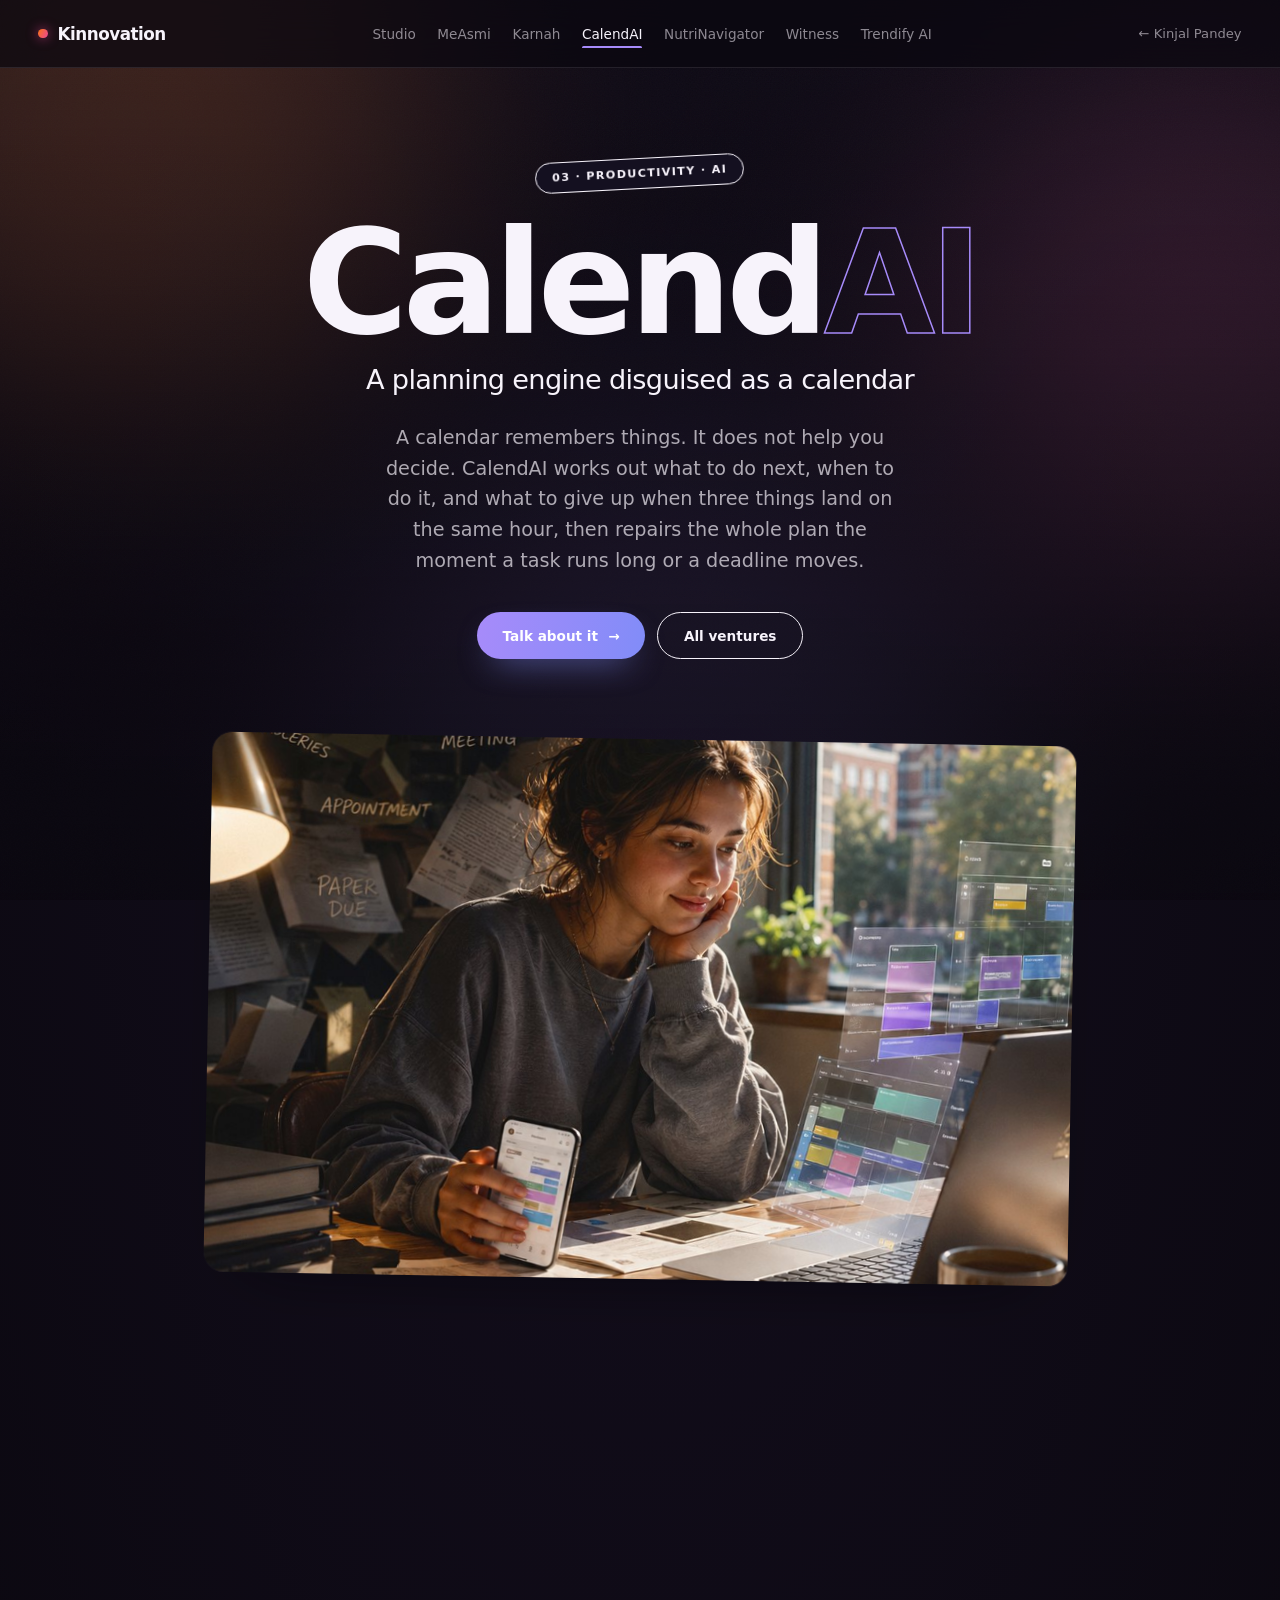
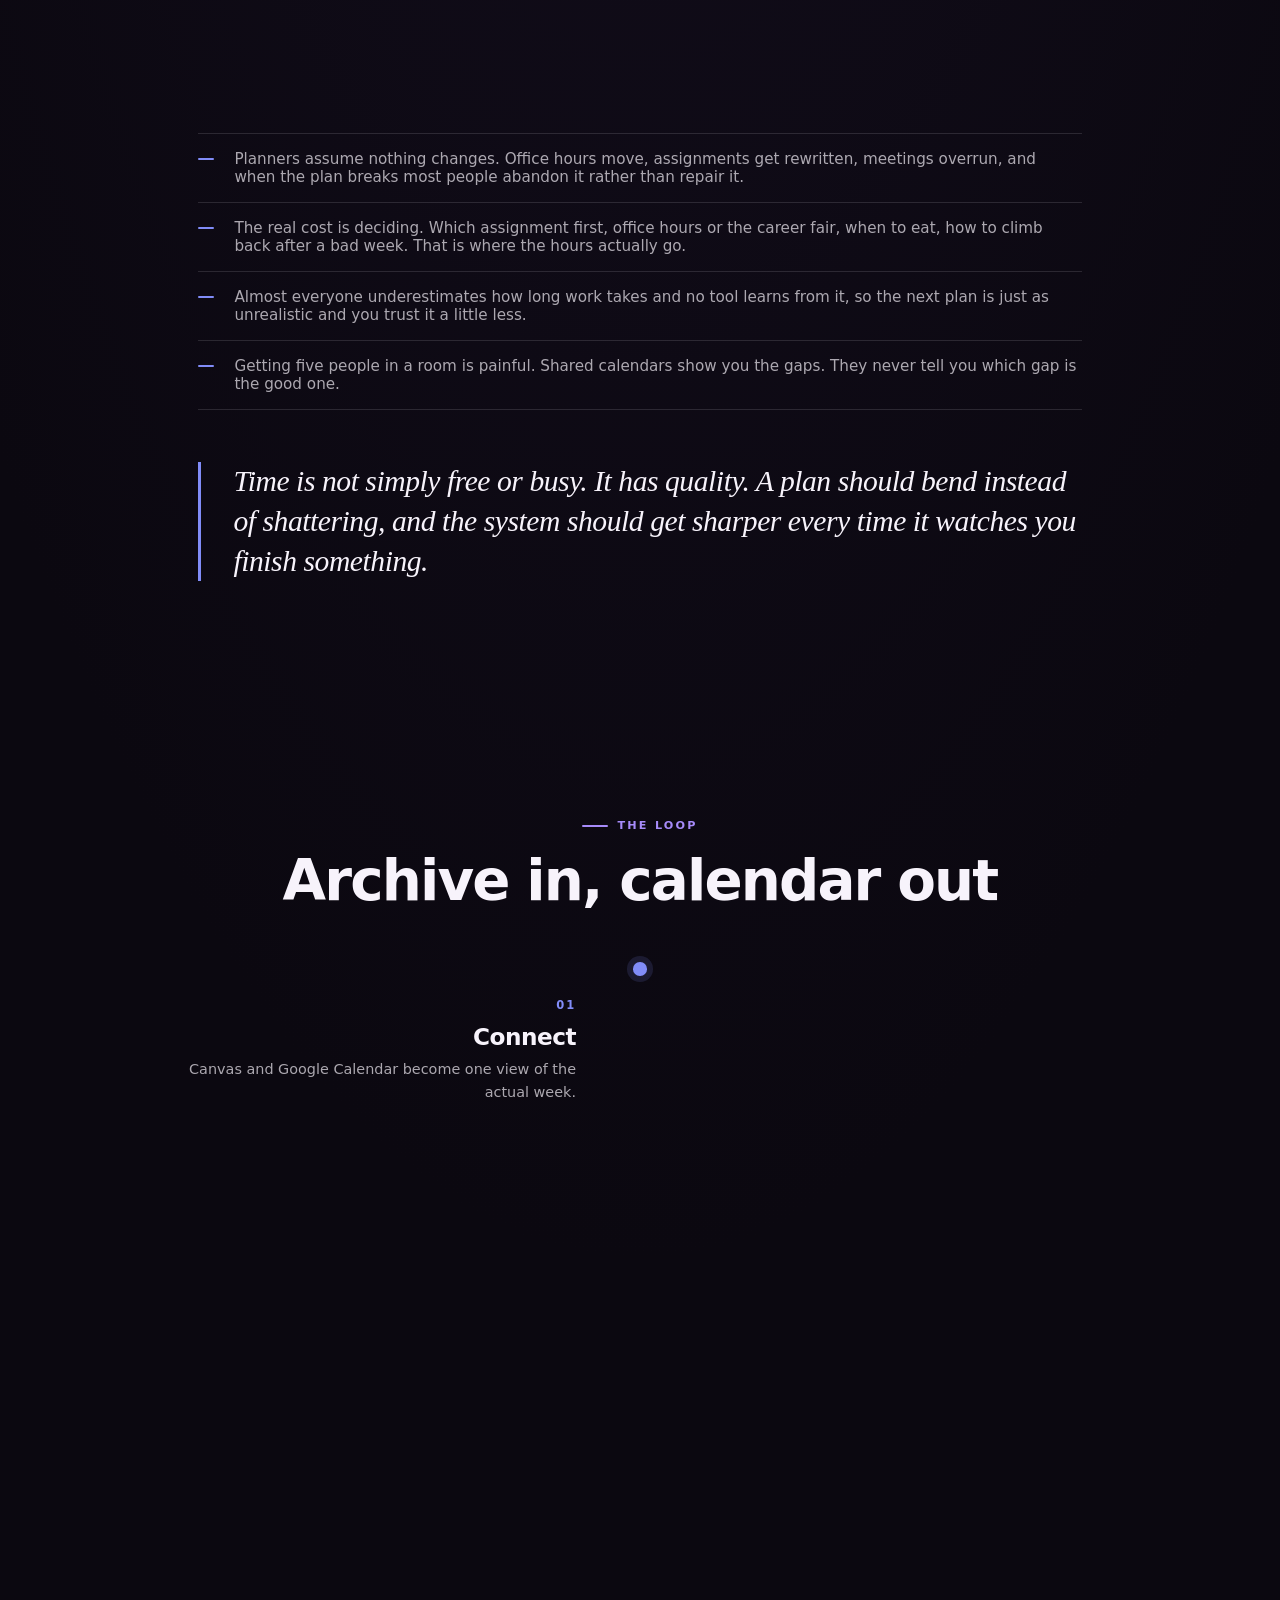
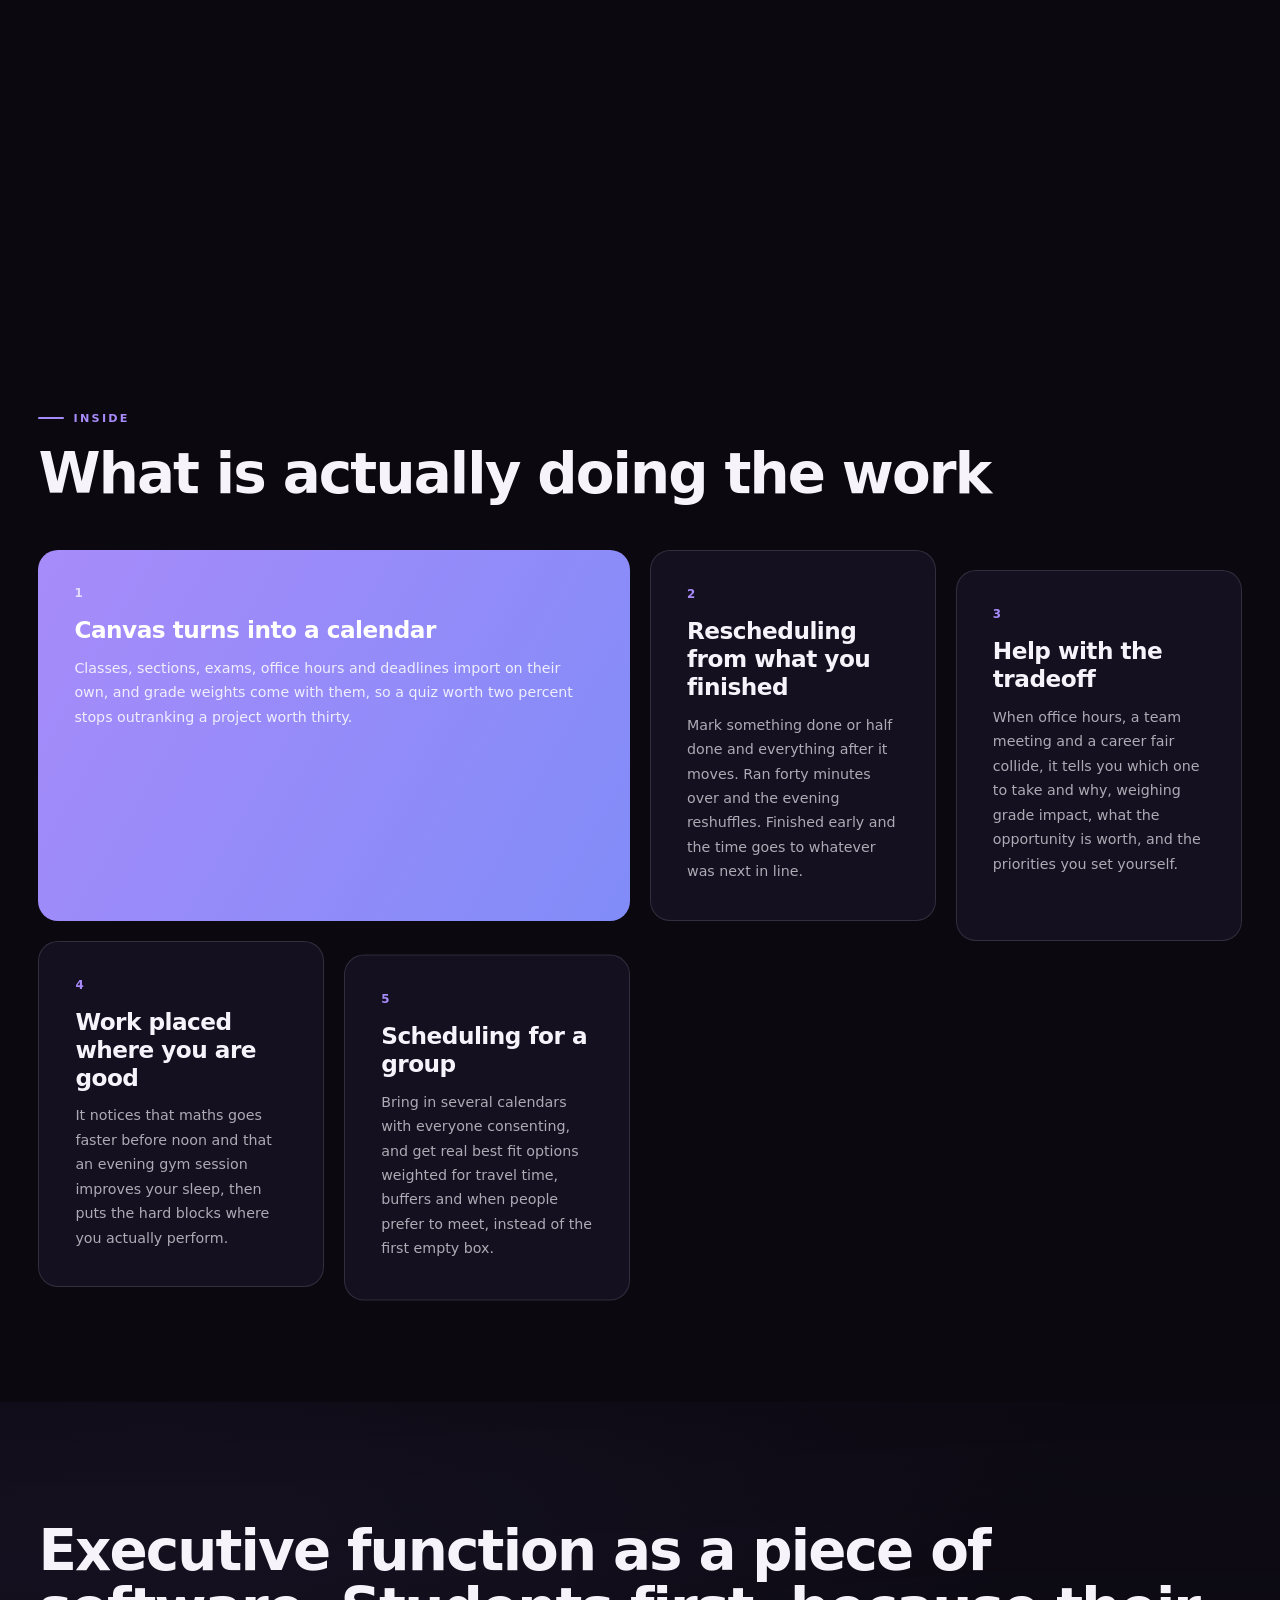
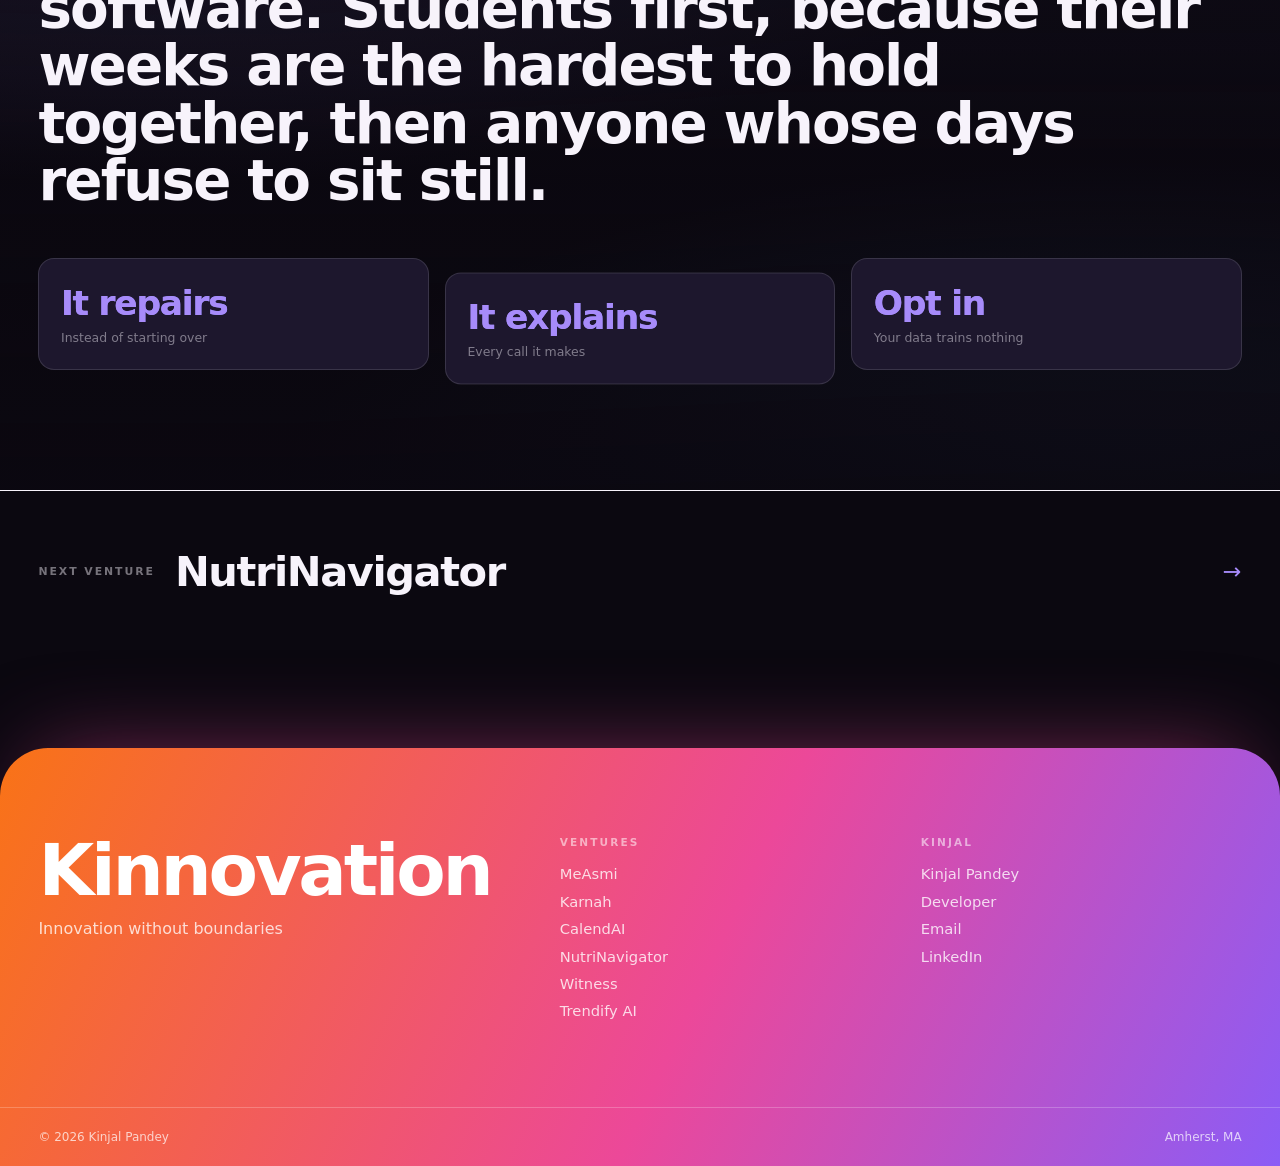
==== calendai/index.html @ f37028e8 "deploy: kinjalumass/kinjalumass.github.io@02c26eb215d5e0ff02b60263db3cd1f84c7275b7" ====
<!DOCTYPE html><html lang="en"><head>
  <meta charset="utf-8">
  <title>CalendAI: a venture by Kinjal Pandey</title>
  <base href="/">
  <meta name="viewport" content="width=device-width, initial-scale=1">

  <!-- Per-route title, description, canonical and social tags are written by
       src/app/core/seo.ts. These are the defaults, and what a crawler sees
       before any JavaScript runs. -->
  <meta name="description" content="A calendar that reschedules itself when the day breaks. $500 from the Apex Center for Entrepreneurs at Virginia Tech. One of six ventures in the Kinnovation portfolio.">
  <meta name="author" content="Kinjal Pandey">
  <meta name="theme-color" content="#0b0810">
  <link rel="canonical" href="https://kinnovationgroup.com/calendai">

  <!-- Crawling. `max-image-preview:large` is what gets a photograph shown
       beside the result instead of a thumbnail. -->
  <meta name="robots" content="index, follow, max-image-preview:large, max-snippet:-1, max-video-preview:-1">

  <meta property="og:type" content="profile">
  <meta property="og:site_name" content="Kinjal Pandey">
  <meta property="og:title" content="CalendAI: a venture by Kinjal Pandey">
  <meta property="og:description" content="A calendar that reschedules itself when the day breaks. $500 from the Apex Center for Entrepreneurs at Virginia Tech. One of six ventures in the Kinnovation portfolio.">
  <meta property="og:url" content="https://kinnovationgroup.com/calendai">
  <meta property="og:image" content="https://kinnovationgroup.com/img/tiles/tile-developer.jpg">
  <meta name="twitter:card" content="summary_large_image">

  <!-- ===================================================================
       Security

       GitHub Pages serves static files and cannot set response headers, so
       everything enforceable from the document itself is set here. The two
       that genuinely cannot be done this way — Strict-Transport-Security and
       X-Frame-Options — are covered by GitHub's "Enforce HTTPS" setting and
       by frame-ancestors below, which supersedes X-Frame-Options anyway.
       =================================================================== -->

  <!-- No plugins, no inline scripts, no framing, and connections limited to
       the three origins this site actually talks to. 'unsafe-inline' is
       present for styles only: Angular injects component styles inline. -->
  <meta http-equiv="Content-Security-Policy" content="
    default-src 'self';
    script-src 'self' 'sha256-VM2mZqyEQZoLzoTrp5EigFvzQ0+f1wSeBuoOn95WHCg=' 'sha256-8sGKvDKC8crv9OBcqEMvqrNDWlm1/80h7NJpJzqOnLI=';
    style-src 'self' 'unsafe-inline' https://fonts.googleapis.com;
    font-src 'self' https://fonts.gstatic.com;
    img-src 'self' data: blob:;
    connect-src 'self' https://api.github.com https://kinjal-assistant.kinjalpandey.workers.dev;
    frame-ancestors 'none';
    base-uri 'self';
    form-action 'none';
    object-src 'none';
    upgrade-insecure-requests
  ">

  <!-- Don't leak the full URL to third parties -->
  <meta name="referrer" content="strict-origin-when-cross-origin">

  <link rel="icon" type="image/x-icon" href="favicon.ico">
  <link rel="manifest" href="site.webmanifest">

  <link rel="preconnect" href="https://fonts.googleapis.com">
  <link rel="preconnect" href="https://fonts.gstatic.com" crossorigin="">
  <link href="https://fonts.googleapis.com/css2?family=Instrument+Serif:ital@0;1&amp;family=Inter:wght@300;400;500&amp;family=JetBrains+Mono:wght@300;400;500;700&amp;family=Space+Grotesk:wght@300;400;500;600;700&amp;family=Bodoni+Moda:ital,opsz,wght@0,6..96,400..900;1,6..96,400..900&amp;display=swap" rel="stylesheet">

  <!-- ===================================================================
       Structured data

       This is what tells Google that the site, the LinkedIn profile, the
       GitHub account and the arXiv paper are all the same person — which is
       the thing that decides whether a name search returns one strong result
       or several weak ones. `sameAs` does most of that work.
       =================================================================== -->
  <script type="application/ld+json">
  {
    "@context": "https://schema.org",
    "@graph": [
      {
        "@type": "Organization",
        "@id": "https://kinnovationgroup.com/#kinnovation",
        "name": "Kinnovation",
        "url": "https://kinnovationgroup.com/",
        "description": "A venture studio building where the evidence needed to fix a broken system already exists but sits in a thousand disconnected places.",
        "founder": { "@id": "https://kinjalpandey.com/#kinjal" },
        "email": "mailto:kinjalpandey18@gmail.com",
        "address": {
          "@type": "PostalAddress",
          "addressLocality": "Amherst",
          "addressRegion": "MA",
          "addressCountry": "US"
        }
      },
      {
        "@type": "Person",
        "@id": "https://kinjalpandey.com/#kinjal",
        "name": "Kinjal Pandey",
        "url": "https://kinjalpandey.com/",
        "sameAs": [
          "https://kinjalpandey.com/",
          "https://www.linkedin.com/in/kinjalpandey",
          "https://github.com/kinjalumass"
        ]
      },
      {
        "@type": "WebSite",
        "@id": "https://kinnovationgroup.com/#website",
        "url": "https://kinnovationgroup.com/",
        "name": "Kinnovation",
        "inLanguage": "en",
        "publisher": { "@id": "https://kinnovationgroup.com/#kinnovation" }
      }
    ]
  }
  </script>
<link rel="stylesheet" href="styles-R4CXDT6U.css"><meta property="og:image:alt" content="CalendAI: a venture by Kinjal Pandey"><meta name="twitter:title" content="CalendAI: a venture by Kinjal Pandey"><meta name="twitter:description" content="A calendar that reschedules itself when the day breaks. $500 from the Apex Center for Entrepreneurs at Virginia Tech. One of six ventures in the Kinnovation portfolio."><meta name="twitter:image" content="https://kinnovationgroup.com/img/tiles/tile-developer.jpg"><style ng-app-id="ng">@charset "UTF-8";[_nghost-ng-c3050790100]{--paper: #0b0810;--ink: #f7f3fb;position:relative;display:block;min-height:100dvh;background:radial-gradient(120% 80% at 50% 0%,#150f20,transparent 60%),var(--paper);color:var(--ink);font-family:var(--grotesk);overflow-x:hidden}.sky[_ngcontent-ng-c3050790100]{position:fixed;inset:0;z-index:0;pointer-events:none;overflow:hidden}.sky__blob[_ngcontent-ng-c3050790100]{position:absolute;border-radius:50%;filter:blur(120px);mix-blend-mode:screen;opacity:.5;will-change:transform}.sky__blob--1[_ngcontent-ng-c3050790100]{top:-20%;left:-14%;width:48vw;height:48vw;background:#ff8a4c;animation:_ngcontent-ng-c3050790100_float-a 28s var(--ease-io) infinite alternate}.sky__blob--2[_ngcontent-ng-c3050790100]{top:8%;right:-16%;width:44vw;height:44vw;background:#f472b6;animation:_ngcontent-ng-c3050790100_float-b 34s var(--ease-io) infinite alternate}.sky__blob--3[_ngcontent-ng-c3050790100]{bottom:-24%;left:26%;width:52vw;height:52vw;background:#a78bfa;animation:_ngcontent-ng-c3050790100_float-c 40s var(--ease-io) infinite alternate}@keyframes _ngcontent-ng-c3050790100_float-a{0%{transform:translateZ(0) scale(1)}to{transform:translate3d(9vw,7vh,0) scale(1.18)}}@keyframes _ngcontent-ng-c3050790100_float-b{0%{transform:translateZ(0) scale(1.12)}to{transform:translate3d(-8vw,11vh,0) scale(.94)}}@keyframes _ngcontent-ng-c3050790100_float-c{0%{transform:translateZ(0) scale(.94)}to{transform:translate3d(-11vw,-9vh,0) scale(1.22)}}.sky__grain[_ngcontent-ng-c3050790100]{position:absolute;inset:0;opacity:.22;mix-blend-mode:overlay;background-image:url("data:image/svg+xml,%3Csvg xmlns='http://www.w3.org/2000/svg'%3E%3Cfilter id='n'%3E%3CfeTurbulence type='fractalNoise' baseFrequency='0.85' numOctaves='3' stitchTiles='stitch'/%3E%3C/filter%3E%3Crect width='100%25' height='100%25' filter='url(%23n)' opacity='0.35'/%3E%3C/svg%3E")}.sky[_ngcontent-ng-c3050790100]:after{content:"";position:absolute;inset:0;background:linear-gradient(180deg,#0b081094,#0b0810c2 45%,#0b0810e6)}@media(prefers-reduced-motion:reduce){.sky__blob[_ngcontent-ng-c3050790100]{animation:none}}.nav[_ngcontent-ng-c3050790100]{position:sticky;top:0;z-index:60;display:flex;align-items:center;gap:1.5rem;height:4.25rem;padding:0 var(--gutter);background:#0b0810b8;-webkit-backdrop-filter:blur(20px);backdrop-filter:blur(20px);border-bottom:1px solid rgba(247,243,251,.1)}.nav__mark[_ngcontent-ng-c3050790100]{display:inline-flex;align-items:center;gap:.6rem;flex:none;font-size:1.05rem;font-weight:700;letter-spacing:-.03em}.nav__dot[_ngcontent-ng-c3050790100]{width:.6rem;height:.6rem;border-radius:50%;background:linear-gradient(120deg,#f97316,#ec4899);box-shadow:0 0 12px #ec4899b3}.nav__links[_ngcontent-ng-c3050790100]{display:flex;align-items:center;gap:1.35rem;margin:0 auto;overflow-x:auto;scrollbar-width:none}.nav__links[_ngcontent-ng-c3050790100]::-webkit-scrollbar{display:none}.nav__links[_ngcontent-ng-c3050790100]   a[_ngcontent-ng-c3050790100]{position:relative;flex:none;padding:.4rem 0;font-size:.85rem;font-weight:500;color:#f7f3fb8c;transition:color .3s}.nav__links[_ngcontent-ng-c3050790100]   a[_ngcontent-ng-c3050790100]:after{content:"";position:absolute;left:0;bottom:-.05rem;width:100%;height:2.5px;border-radius:3px;background:rgb(var(--hue, 234, 88, 12));transform:scaleX(0);transform-origin:left;transition:transform .45s var(--ease-out)}.nav__links[_ngcontent-ng-c3050790100]   a[_ngcontent-ng-c3050790100]:hover, .nav__links[_ngcontent-ng-c3050790100]   a.is-on[_ngcontent-ng-c3050790100]{color:var(--ink)}.nav__links[_ngcontent-ng-c3050790100]   a.is-on[_ngcontent-ng-c3050790100]:after{transform:scaleX(1)}.nav__back[_ngcontent-ng-c3050790100]{flex:none;font-size:.82rem;font-weight:500;color:#f7f3fb8c;transition:color .3s}.nav__back[_ngcontent-ng-c3050790100]:hover{color:var(--ink)}.foot[_ngcontent-ng-c3050790100]{position:relative;z-index:2;margin-top:clamp(3rem,8vw,6rem);color:#fff;background:linear-gradient(115deg,#f97316,#ec4899 55%,#8b5cf6);border-top-left-radius:clamp(1.5rem,4vw,3rem);border-top-right-radius:clamp(1.5rem,4vw,3rem);box-shadow:0 -30px 90px -40px #ec489980;overflow:hidden}.foot__inner[_ngcontent-ng-c3050790100]{display:grid;grid-template-columns:minmax(0,1.5fr) minmax(0,1fr) minmax(0,1fr);gap:2.5rem;max-width:84rem;margin:0 auto;padding:clamp(3rem,7vw,5.5rem) var(--gutter)}.foot__name[_ngcontent-ng-c3050790100]{font-size:clamp(2.25rem,6vw,4.5rem);font-weight:700;line-height:.95;letter-spacing:-.045em}.foot__promise[_ngcontent-ng-c3050790100]{margin-top:.9rem;max-width:26ch;font-size:1rem;font-weight:400;color:#ffffffc7}.foot__nav[_ngcontent-ng-c3050790100]{display:flex;flex-direction:column;gap:.65rem}.foot__nav[_ngcontent-ng-c3050790100]   a[_ngcontent-ng-c3050790100]{font-size:.92rem;font-weight:500;color:#fffc;transition:color .3s,transform .35s var(--ease-out)}.foot__nav[_ngcontent-ng-c3050790100]   a[_ngcontent-ng-c3050790100]:hover{color:#fff;transform:translate(.35rem)}.foot__label[_ngcontent-ng-c3050790100]{margin-bottom:.45rem;font-size:.66rem;font-weight:700;letter-spacing:.2em;text-transform:uppercase;color:#ffffff8c}.foot__base[_ngcontent-ng-c3050790100]{display:flex;align-items:center;justify-content:space-between;gap:1rem;max-width:84rem;margin:0 auto;padding:1.35rem var(--gutter);border-top:1px solid rgba(255,255,255,.22);font-size:.75rem;font-weight:500;color:#ffffffb8}@media(max-width:860px){.nav__links[_ngcontent-ng-c3050790100]{margin:0 0 0 auto;gap:1rem}.nav__back[_ngcontent-ng-c3050790100]{display:none}.foot__inner[_ngcontent-ng-c3050790100]{grid-template-columns:minmax(0,1fr);gap:2rem}}</style><style ng-app-id="ng">@charset "UTF-8";.hero[_ngcontent-ng-c1757659614]{padding:clamp(3.5rem,10vh,7rem) 0 0;text-align:center}.hero__sticker[_ngcontent-ng-c1757659614]{animation:_ngcontent-ng-c1757659614_pop .8s var(--ease-out) both}.hero__title[_ngcontent-ng-c1757659614]{margin-top:1.75rem;font-size:clamp(3.2rem,12vw,9rem);animation:_ngcontent-ng-c1757659614_lift 1s var(--ease-out) .08s both}.hero__cal[_ngcontent-ng-c1757659614]{color:var(--ink)}.hero__tagline[_ngcontent-ng-c1757659614]{margin-top:.9rem;font-size:clamp(1.1rem,2.3vw,1.7rem);font-weight:500;letter-spacing:-.025em;color:var(--ink);animation:_ngcontent-ng-c1757659614_lift 1s var(--ease-out) .16s both}.hero__lede[_ngcontent-ng-c1757659614]{max-width:44ch;margin:1.75rem auto 0;animation:_ngcontent-ng-c1757659614_lift 1s var(--ease-out) .24s both}.hero__actions[_ngcontent-ng-c1757659614]{display:flex;flex-wrap:wrap;justify-content:center;gap:.75rem;margin-top:2.25rem;animation:_ngcontent-ng-c1757659614_lift 1s var(--ease-out) .32s both}@keyframes _ngcontent-ng-c1757659614_lift{0%{opacity:0;transform:translateY(1.9rem)}to{opacity:1;transform:none}}@keyframes _ngcontent-ng-c1757659614_pop{0%{opacity:0;transform:rotate(-14deg) scale(.85)}to{opacity:1;transform:rotate(-3deg) scale(1)}}.collage[_ngcontent-ng-c1757659614]{display:grid;place-items:center;max-width:84rem;margin:clamp(3rem,7vw,5rem) auto 0;padding:0 var(--gutter)}.collage[_ngcontent-ng-c1757659614] > *[_ngcontent-ng-c1757659614]{border-radius:20px;box-shadow:0 28px 70px -44px #020006cc;animation:_ngcontent-ng-c1757659614_rise-in 1.2s var(--ease-out) both}.collage__solo[_ngcontent-ng-c1757659614]{width:min(100%,54rem);aspect-ratio:16/10;transform:rotate(1deg);animation-delay:.35s}@keyframes _ngcontent-ng-c1757659614_rise-in{0%{opacity:0;transform:translateY(3rem) scale(.95) rotate(0)}}.statement__title[_ngcontent-ng-c1757659614]{margin:1.25rem 0 1.5rem}.statement__lead[_ngcontent-ng-c1757659614]{font-size:1.08rem;color:var(--ink)}.pains[_ngcontent-ng-c1757659614]{margin:2.5rem 0 0;padding:0;list-style:none}.pains[_ngcontent-ng-c1757659614]   li[_ngcontent-ng-c1757659614]{position:relative;padding:1rem 0 1rem 2.25rem;border-bottom:1px solid var(--line);font-size:.95rem;color:var(--ink-2)}.pains[_ngcontent-ng-c1757659614]   li[_ngcontent-ng-c1757659614]:first-child{border-top:1px solid var(--line)}.pains[_ngcontent-ng-c1757659614]   li[_ngcontent-ng-c1757659614]:before{content:"";position:absolute;left:0;top:1.55rem;width:1rem;height:2px;border-radius:2px;background:rgb(var(--v2))}.thesis[_ngcontent-ng-c1757659614]{margin:3.25rem 0 0;padding-left:clamp(1rem,3vw,2rem);border-left:3px solid rgb(var(--v2))}.thesis__text[_ngcontent-ng-c1757659614]{font-size:clamp(1.25rem,2.5vw,1.85rem);line-height:1.35;color:var(--ink)}.flow__head[_ngcontent-ng-c1757659614]{text-align:center;margin-bottom:3.5rem}.flow__title[_ngcontent-ng-c1757659614]{margin-top:1.25rem}.steps[_ngcontent-ng-c1757659614]{position:relative;max-width:60rem;margin:0 auto;padding:0;list-style:none}.step[_ngcontent-ng-c1757659614]{display:grid;grid-template-columns:minmax(0,1fr) 3.5rem minmax(0,1fr);align-items:center;min-height:8.5rem}.step__rail[_ngcontent-ng-c1757659614]{position:relative;grid-column:2;align-self:stretch;display:flex;justify-content:center}.step__rail[_ngcontent-ng-c1757659614]:before{content:"";position:absolute;top:0;bottom:0;width:2px;background:var(--line)}.step[_ngcontent-ng-c1757659614]:first-child   .step__rail[_ngcontent-ng-c1757659614]:before{top:50%}.step[_ngcontent-ng-c1757659614]:last-child   .step__rail[_ngcontent-ng-c1757659614]:before{bottom:50%}.step__dot[_ngcontent-ng-c1757659614]{position:relative;top:50%;width:.85rem;height:.85rem;margin-top:-.425rem;border-radius:50%;background:rgb(var(--v2));box-shadow:0 0 0 6px rgba(var(--v2),.14)}.step__body[_ngcontent-ng-c1757659614]{padding:1.6rem 0;transition:transform .45s var(--ease-out)}.step[_ngcontent-ng-c1757659614]:nth-child(odd)   .step__body[_ngcontent-ng-c1757659614]{grid-column:1;text-align:right;padding-right:2.25rem}.step[_ngcontent-ng-c1757659614]:nth-child(odd)   .step__body[_ngcontent-ng-c1757659614]:hover{transform:translate(-.5rem)}.step[_ngcontent-ng-c1757659614]:nth-child(2n)   .step__body[_ngcontent-ng-c1757659614]{grid-column:3;padding-left:2.25rem}.step[_ngcontent-ng-c1757659614]:nth-child(2n)   .step__body[_ngcontent-ng-c1757659614]:hover{transform:translate(.5rem)}.step__n[_ngcontent-ng-c1757659614]{display:block;font-size:.72rem;font-weight:700;letter-spacing:.16em;color:rgb(var(--v2))}.step__title[_ngcontent-ng-c1757659614]{margin:.65rem 0 .5rem}.step__text[_ngcontent-ng-c1757659614]{font-size:.9rem;line-height:1.6;color:var(--ink-2)}.mosaic__head[_ngcontent-ng-c1757659614]{margin-bottom:3rem}.mosaic__title[_ngcontent-ng-c1757659614]{margin-top:1.25rem}.mosaic[_ngcontent-ng-c1757659614]{display:grid;grid-template-columns:repeat(auto-fit,minmax(16rem,1fr));gap:1.25rem}.tile[_ngcontent-ng-c1757659614]{padding:clamp(1.5rem,3vw,2.25rem);border-radius:20px;border:1px solid var(--line);background:var(--paper-2);transition:transform .45s var(--ease-out),border-color .45s,box-shadow .45s}.tile--wide[_ngcontent-ng-c1757659614]{grid-column:span 2;color:#fff;border:0;background:linear-gradient(120deg,rgb(var(--v1)),rgb(var(--v2)))}.tile--wide[_ngcontent-ng-c1757659614]   .ent-h3[_ngcontent-ng-c1757659614]{color:#fff}.tile--wide[_ngcontent-ng-c1757659614]   .tile__body[_ngcontent-ng-c1757659614]{color:#ffffffd9}.tile--wide[_ngcontent-ng-c1757659614]   .tile__n[_ngcontent-ng-c1757659614]{color:#ffffffb3}.tile[_ngcontent-ng-c1757659614]:nth-child(3){transform:translateY(1.25rem)}.tile[_ngcontent-ng-c1757659614]:nth-child(5){transform:translateY(.85rem)}.tile[_ngcontent-ng-c1757659614]:hover{transform:translateY(-5px);border-color:rgb(var(--v1));box-shadow:0 24px 60px -38px #020006bf}.tile__n[_ngcontent-ng-c1757659614]{display:block;margin-bottom:1rem;font-size:.74rem;font-weight:700;letter-spacing:.16em;color:rgb(var(--v1))}.tile__body[_ngcontent-ng-c1757659614]{margin-top:.75rem;font-size:.89rem}.close__title[_ngcontent-ng-c1757659614]{max-width:30ch}@media(max-width:900px){.collage__solo[_ngcontent-ng-c1757659614]{aspect-ratio:4/3;transform:none}.step[_ngcontent-ng-c1757659614]{grid-template-columns:2.5rem minmax(0,1fr)}.step__rail[_ngcontent-ng-c1757659614]{grid-column:1}.step[_ngcontent-ng-c1757659614]:nth-child(odd)   .step__body[_ngcontent-ng-c1757659614], .step[_ngcontent-ng-c1757659614]:nth-child(2n)   .step__body[_ngcontent-ng-c1757659614]{grid-column:2;text-align:left;padding:1.3rem 0 1.3rem 1.5rem}.tile--wide[_ngcontent-ng-c1757659614]{grid-column:span 1}.tile[_ngcontent-ng-c1757659614]:nth-child(3), .tile[_ngcontent-ng-c1757659614]:nth-child(5){transform:none}}</style></head>
<body><!--nghm--><script type="text/javascript" id="ng-event-dispatch-contract">(()=>{function p(t,n,r,o,e,i,f,m){return{eventType:t,event:n,targetElement:r,eic:o,timeStamp:e,eia:i,eirp:f,eiack:m}}function u(t){let n=[],r=e=>{n.push(e)};return{c:t,q:n,et:[],etc:[],d:r,h:e=>{r(p(e.type,e,e.target,t,Date.now()))}}}function s(t,n,r){for(let o=0;o<n.length;o++){let e=n[o];(r?t.etc:t.et).push(e),t.c.addEventListener(e,t.h,r)}}function c(t,n,r,o,e=window){let i=u(t);e._ejsas||(e._ejsas={}),e._ejsas[n]=i,s(i,r),s(i,o,!0)}window.__jsaction_bootstrap=c;})();
</script><script>window.__jsaction_bootstrap(document.body,"ng",["click"],[]);</script>
  <app-root ng-version="22.1.2" ngh="2" ng-server-context="ssg"><router-outlet></router-outlet><app-ent-shell _nghost-ng-c3050790100="" ngh="1"><div _ngcontent-ng-c3050790100="" aria-hidden="true" class="sky"><span _ngcontent-ng-c3050790100="" class="sky__blob sky__blob--1"></span><span _ngcontent-ng-c3050790100="" class="sky__blob sky__blob--2"></span><span _ngcontent-ng-c3050790100="" class="sky__blob sky__blob--3"></span><span _ngcontent-ng-c3050790100="" class="sky__grain"></span></div><header _ngcontent-ng-c3050790100="" class="nav"><a _ngcontent-ng-c3050790100="" class="nav__mark" href="/" jsaction="click:;"><span _ngcontent-ng-c3050790100="" aria-hidden="true" class="nav__dot"></span> Kinnovation </a><nav _ngcontent-ng-c3050790100="" aria-label="Ventures" class="nav__links"><a _ngcontent-ng-c3050790100="" routerlinkactive="is-on" href="/" class="" jsaction="click:;"> Studio </a><a _ngcontent-ng-c3050790100="" routerlinkactive="is-on" style="--hue: 56, 189, 248;" href="/measmi" class="" jsaction="click:;"> MeAsmi </a><a _ngcontent-ng-c3050790100="" routerlinkactive="is-on" style="--hue: 52, 211, 153;" href="/karnah" class="" jsaction="click:;"> Karnah </a><a _ngcontent-ng-c3050790100="" routerlinkactive="is-on" style="--hue: 167, 139, 250;" href="/calendai" class="is-on" jsaction="click:;"> CalendAI </a><a _ngcontent-ng-c3050790100="" routerlinkactive="is-on" style="--hue: 251, 146, 60;" href="/nutri-navigator" class="" jsaction="click:;"> NutriNavigator </a><a _ngcontent-ng-c3050790100="" routerlinkactive="is-on" style="--hue: 148, 163, 184;" href="/witness-platform" class="" jsaction="click:;"> Witness </a><a _ngcontent-ng-c3050790100="" routerlinkactive="is-on" style="--hue: 244, 114, 182;" href="/trendify" class="" jsaction="click:;"> Trendify AI </a><!----></nav><a _ngcontent-ng-c3050790100="" class="nav__back" href="https://kinjalpandey.com/"><span _ngcontent-ng-c3050790100="" aria-hidden="true">←</span> Kinjal Pandey </a><!----><!----></header><router-outlet _ngcontent-ng-c3050790100=""></router-outlet><app-calendai _nghost-ng-c1757659614="" ngh="0"><div _ngcontent-ng-c1757659614="" class="ent-page" style="--v1: 167, 139, 250; --v2: 129, 140, 248; --v3: 96, 165, 250;"><section _ngcontent-ng-c1757659614="" class="hero"><div _ngcontent-ng-c1757659614="" class="ent-wrap hero__inner"><span _ngcontent-ng-c1757659614="" class="ent-sticker hero__sticker">03 · Productivity · AI</span><h1 _ngcontent-ng-c1757659614="" class="ent-h1 hero__title"><span _ngcontent-ng-c1757659614="" class="hero__cal">Calend</span><span _ngcontent-ng-c1757659614="" class="ent-stroke">AI</span></h1><p _ngcontent-ng-c1757659614="" class="hero__tagline">A planning engine disguised as a calendar</p><p _ngcontent-ng-c1757659614="" class="ent-lede hero__lede">A calendar remembers things. It does not help you decide. CalendAI works out what to do next, when to do it, and what to give up when three things land on the same hour, then repairs the whole plan the moment a task runs long or a deadline moves.</p><div _ngcontent-ng-c1757659614="" class="hero__actions"><a _ngcontent-ng-c1757659614="" href="mailto:kinjalpandey18@gmail.com" class="ent-btn ent-btn--solid"> Talk about it <span _ngcontent-ng-c1757659614="" aria-hidden="true">→</span></a><a _ngcontent-ng-c1757659614="" routerlink="/entrepreneur" class="ent-btn ent-btn--ghost" href="/entrepreneur" jsaction="click:;">All ventures</a></div></div><div _ngcontent-ng-c1757659614="" class="collage"><div _ngcontent-ng-c1757659614="" class="ent-shot collage__solo"><img _ngcontent-ng-c1757659614="" alt="" src="img/ventures/calendai.jpg"></div></div></section><section _ngcontent-ng-c1757659614="" class="ent-section statement"><div _ngcontent-ng-c1757659614="" class="ent-wrap ent-wrap--tight"><span _ngcontent-ng-c1757659614="" appreveal="" class="ent-eyebrow reveal">The problem</span><h2 _ngcontent-ng-c1757659614="" appreveal="" class="ent-h2 statement__title reveal"> The real schedule only exists in your head </h2><p _ngcontent-ng-c1757659614="" appreveal="" class="ent-body statement__lead reveal"> Canvas deadlines sit in one place, Google Calendar in another, club meetings and career fairs nowhere at all, and food, sleep, the gym and calling home are held together by memory. It works until about week seven, and then it does not. </p><ul _ngcontent-ng-c1757659614="" class="pains"><li _ngcontent-ng-c1757659614="" appreveal="" class="reveal">Planners assume nothing changes. Office hours move, assignments get rewritten, meetings overrun, and when the plan breaks most people abandon it rather than repair it.</li><li _ngcontent-ng-c1757659614="" appreveal="" class="reveal">The real cost is deciding. Which assignment first, office hours or the career fair, when to eat, how to climb back after a bad week. That is where the hours actually go.</li><li _ngcontent-ng-c1757659614="" appreveal="" class="reveal">Almost everyone underestimates how long work takes and no tool learns from it, so the next plan is just as unrealistic and you trust it a little less.</li><li _ngcontent-ng-c1757659614="" appreveal="" class="reveal">Getting five people in a room is painful. Shared calendars show you the gaps. They never tell you which gap is the good one.</li><!----></ul><blockquote _ngcontent-ng-c1757659614="" appreveal="" class="thesis reveal"><p _ngcontent-ng-c1757659614="" class="ent-serif thesis__text">Time is not simply free or busy. It has quality. A plan should bend instead of shattering, and the system should get sharper every time it watches you finish something.</p></blockquote></div></section><section _ngcontent-ng-c1757659614="" class="ent-section flow"><div _ngcontent-ng-c1757659614="" class="ent-wrap"><header _ngcontent-ng-c1757659614="" appreveal="" class="flow__head reveal"><span _ngcontent-ng-c1757659614="" class="ent-eyebrow">The loop</span><h2 _ngcontent-ng-c1757659614="" class="ent-h2 flow__title">Archive in, calendar out</h2></header><ol _ngcontent-ng-c1757659614="" class="steps"><li _ngcontent-ng-c1757659614="" appreveal="" class="step reveal"><span _ngcontent-ng-c1757659614="" aria-hidden="true" class="step__rail"><span _ngcontent-ng-c1757659614="" class="step__dot"></span></span><div _ngcontent-ng-c1757659614="" class="step__body"><span _ngcontent-ng-c1757659614="" class="step__n">01</span><h3 _ngcontent-ng-c1757659614="" class="ent-h3 step__title">Connect</h3><p _ngcontent-ng-c1757659614="" class="step__text">Canvas and Google Calendar become one view of the actual week.</p></div></li><li _ngcontent-ng-c1757659614="" appreveal="" class="step reveal"><span _ngcontent-ng-c1757659614="" aria-hidden="true" class="step__rail"><span _ngcontent-ng-c1757659614="" class="step__dot"></span></span><div _ngcontent-ng-c1757659614="" class="step__body"><span _ngcontent-ng-c1757659614="" class="step__n">02</span><h3 _ngcontent-ng-c1757659614="" class="ent-h3 step__title">Prioritise</h3><p _ngcontent-ng-c1757659614="" class="step__text">Tasks ranked by deadline, effort estimate and what they are worth to your grade.</p></div></li><li _ngcontent-ng-c1757659614="" appreveal="" class="step reveal"><span _ngcontent-ng-c1757659614="" aria-hidden="true" class="step__rail"><span _ngcontent-ng-c1757659614="" class="step__dot"></span></span><div _ngcontent-ng-c1757659614="" class="step__body"><span _ngcontent-ng-c1757659614="" class="step__n">03</span><h3 _ngcontent-ng-c1757659614="" class="ent-h3 step__title">Block</h3><p _ngcontent-ng-c1757659614="" class="step__text">Work placed around fixed events, commutes and the hours you need to sleep.</p></div></li><li _ngcontent-ng-c1757659614="" appreveal="" class="step reveal"><span _ngcontent-ng-c1757659614="" aria-hidden="true" class="step__rail"><span _ngcontent-ng-c1757659614="" class="step__dot"></span></span><div _ngcontent-ng-c1757659614="" class="step__body"><span _ngcontent-ng-c1757659614="" class="step__n">04</span><h3 _ngcontent-ng-c1757659614="" class="ent-h3 step__title">Repair</h3><p _ngcontent-ng-c1757659614="" class="step__text">Every completion or overrun re-optimises whatever is left.</p></div></li><li _ngcontent-ng-c1757659614="" appreveal="" class="step reveal"><span _ngcontent-ng-c1757659614="" aria-hidden="true" class="step__rail"><span _ngcontent-ng-c1757659614="" class="step__dot"></span></span><div _ngcontent-ng-c1757659614="" class="step__body"><span _ngcontent-ng-c1757659614="" class="step__n">05</span><h3 _ngcontent-ng-c1757659614="" class="ent-h3 step__title">Learn</h3><p _ngcontent-ng-c1757659614="" class="step__text">Duration estimates and your best hours sharpen with every cycle.</p></div></li><!----></ol></div></section><section _ngcontent-ng-c1757659614="" class="ent-section mosaic-wrap"><div _ngcontent-ng-c1757659614="" class="ent-wrap"><header _ngcontent-ng-c1757659614="" appreveal="" class="mosaic__head reveal"><span _ngcontent-ng-c1757659614="" class="ent-eyebrow">Inside</span><h2 _ngcontent-ng-c1757659614="" class="ent-h2 mosaic__title">What is actually doing the work</h2></header><div _ngcontent-ng-c1757659614="" class="mosaic"><article _ngcontent-ng-c1757659614="" appreveal="" class="tile reveal tile--wide"><span _ngcontent-ng-c1757659614="" class="tile__n">1</span><h3 _ngcontent-ng-c1757659614="" class="ent-h3">Canvas turns into a calendar</h3><p _ngcontent-ng-c1757659614="" class="ent-body tile__body">Classes, sections, exams, office hours and deadlines import on their own, and grade weights come with them, so a quiz worth two percent stops outranking a project worth thirty.</p></article><article _ngcontent-ng-c1757659614="" appreveal="" class="tile reveal"><span _ngcontent-ng-c1757659614="" class="tile__n">2</span><h3 _ngcontent-ng-c1757659614="" class="ent-h3">Rescheduling from what you finished</h3><p _ngcontent-ng-c1757659614="" class="ent-body tile__body">Mark something done or half done and everything after it moves. Ran forty minutes over and the evening reshuffles. Finished early and the time goes to whatever was next in line.</p></article><article _ngcontent-ng-c1757659614="" appreveal="" class="tile reveal"><span _ngcontent-ng-c1757659614="" class="tile__n">3</span><h3 _ngcontent-ng-c1757659614="" class="ent-h3">Help with the tradeoff</h3><p _ngcontent-ng-c1757659614="" class="ent-body tile__body">When office hours, a team meeting and a career fair collide, it tells you which one to take and why, weighing grade impact, what the opportunity is worth, and the priorities you set yourself.</p></article><article _ngcontent-ng-c1757659614="" appreveal="" class="tile reveal"><span _ngcontent-ng-c1757659614="" class="tile__n">4</span><h3 _ngcontent-ng-c1757659614="" class="ent-h3">Work placed where you are good</h3><p _ngcontent-ng-c1757659614="" class="ent-body tile__body">It notices that maths goes faster before noon and that an evening gym session improves your sleep, then puts the hard blocks where you actually perform.</p></article><article _ngcontent-ng-c1757659614="" appreveal="" class="tile reveal"><span _ngcontent-ng-c1757659614="" class="tile__n">5</span><h3 _ngcontent-ng-c1757659614="" class="ent-h3">Scheduling for a group</h3><p _ngcontent-ng-c1757659614="" class="ent-body tile__body">Bring in several calendars with everyone consenting, and get real best fit options weighted for travel time, buffers and when people prefer to meet, instead of the first empty box.</p></article><!----></div></div></section><section _ngcontent-ng-c1757659614="" class="ent-band ent-band--tint"><div _ngcontent-ng-c1757659614="" appreveal="" class="ent-wrap ent-band__inner reveal"><h2 _ngcontent-ng-c1757659614="" class="ent-h2 close__title">Executive function as a piece of software. Students first, because their weeks are the hardest to hold together, then anyone whose days refuse to sit still.</h2><dl _ngcontent-ng-c1757659614="" class="ent-metrics"><div _ngcontent-ng-c1757659614="" class="ent-metric"><dt _ngcontent-ng-c1757659614="" class="ent-metric__value ent-grad">It repairs</dt><dd _ngcontent-ng-c1757659614="" class="ent-metric__label">Instead of starting over</dd></div><div _ngcontent-ng-c1757659614="" class="ent-metric"><dt _ngcontent-ng-c1757659614="" class="ent-metric__value ent-grad">It explains</dt><dd _ngcontent-ng-c1757659614="" class="ent-metric__label">Every call it makes</dd></div><div _ngcontent-ng-c1757659614="" class="ent-metric"><dt _ngcontent-ng-c1757659614="" class="ent-metric__value ent-grad">Opt in</dt><dd _ngcontent-ng-c1757659614="" class="ent-metric__label">Your data trains nothing</dd></div><!----></dl></div></section><nav _ngcontent-ng-c1757659614="" class="ent-next"><a _ngcontent-ng-c1757659614="" class="ent-wrap ent-next__link" href="/entrepreneur/nutri-navigator" jsaction="click:;"><span _ngcontent-ng-c1757659614="" class="ent-next__label">Next venture</span><span _ngcontent-ng-c1757659614="" class="ent-next__name">NutriNavigator</span><span _ngcontent-ng-c1757659614="" aria-hidden="true" class="ent-next__arrow">→</span></a></nav></div></app-calendai><!----><footer _ngcontent-ng-c3050790100="" class="foot"><div _ngcontent-ng-c3050790100="" class="foot__inner"><div _ngcontent-ng-c3050790100="" class="foot__brand"><h2 _ngcontent-ng-c3050790100="" class="foot__name">Kinnovation</h2><p _ngcontent-ng-c3050790100="" class="foot__promise">Innovation without boundaries</p></div><nav _ngcontent-ng-c3050790100="" aria-label="Footer" class="foot__nav"><span _ngcontent-ng-c3050790100="" class="foot__label">Ventures</span><a _ngcontent-ng-c3050790100="" href="/measmi" jsaction="click:;">MeAsmi</a><a _ngcontent-ng-c3050790100="" href="/karnah" jsaction="click:;">Karnah</a><a _ngcontent-ng-c3050790100="" href="/calendai" jsaction="click:;">CalendAI</a><a _ngcontent-ng-c3050790100="" href="/nutri-navigator" jsaction="click:;">NutriNavigator</a><a _ngcontent-ng-c3050790100="" href="/witness-platform" jsaction="click:;">Witness</a><a _ngcontent-ng-c3050790100="" href="/trendify" jsaction="click:;">Trendify AI</a><!----></nav><nav _ngcontent-ng-c3050790100="" aria-label="Elsewhere" class="foot__nav"><span _ngcontent-ng-c3050790100="" class="foot__label">Kinjal</span><a _ngcontent-ng-c3050790100="" href="https://kinjalpandey.com/">Kinjal Pandey</a><!----><!----><a _ngcontent-ng-c3050790100="" href="https://kinjalpandey.com/developer">Developer</a><!----><!----><a _ngcontent-ng-c3050790100="" href="mailto:kinjalpandey18@gmail.com">Email</a><a _ngcontent-ng-c3050790100="" href="https://www.linkedin.com/in/kinjalpandey" target="_blank" rel="noopener">LinkedIn</a></nav></div><div _ngcontent-ng-c3050790100="" class="foot__base"><span _ngcontent-ng-c3050790100="">© 2026 Kinjal Pandey</span><span _ngcontent-ng-c3050790100="">Amherst, MA</span></div></footer></app-ent-shell><!----></app-root>
<link rel="modulepreload" href="chunk-CQFORIAJ.js"><script src="main-RAIRUEP6.js" type="module"></script>
<link rel="modulepreload" href="chunk-IKNS3S67.js">


<script id="ng-state" type="application/json">{"__nghData__":[{"t":{"34":"t16","47":"t17","57":"t18","64":"t19"},"c":{"34":[{"i":"t16","r":1,"x":4}],"47":[{"i":"t17","r":1,"x":5}],"57":[{"i":"t18","r":1,"x":5}],"64":[{"i":"t19","r":1,"x":3}]}},{"t":{"13":"t0","14":"t1","15":"t2","28":"t6","32":"t7","33":"t8","34":"t9","35":"t10"},"c":{"13":[{"i":"t0","r":1,"x":6}],"14":[{"i":"t1","r":1}],"15":[],"16":[{"i":"c1757659614","r":1}],"28":[{"i":"t6","r":1,"x":6}],"32":[{"i":"t7","r":1}],"33":[],"34":[{"i":"t9","r":1}],"35":[]}},{"c":{"0":[{"i":"c3050790100","r":1}]}}]}</script></body></html>
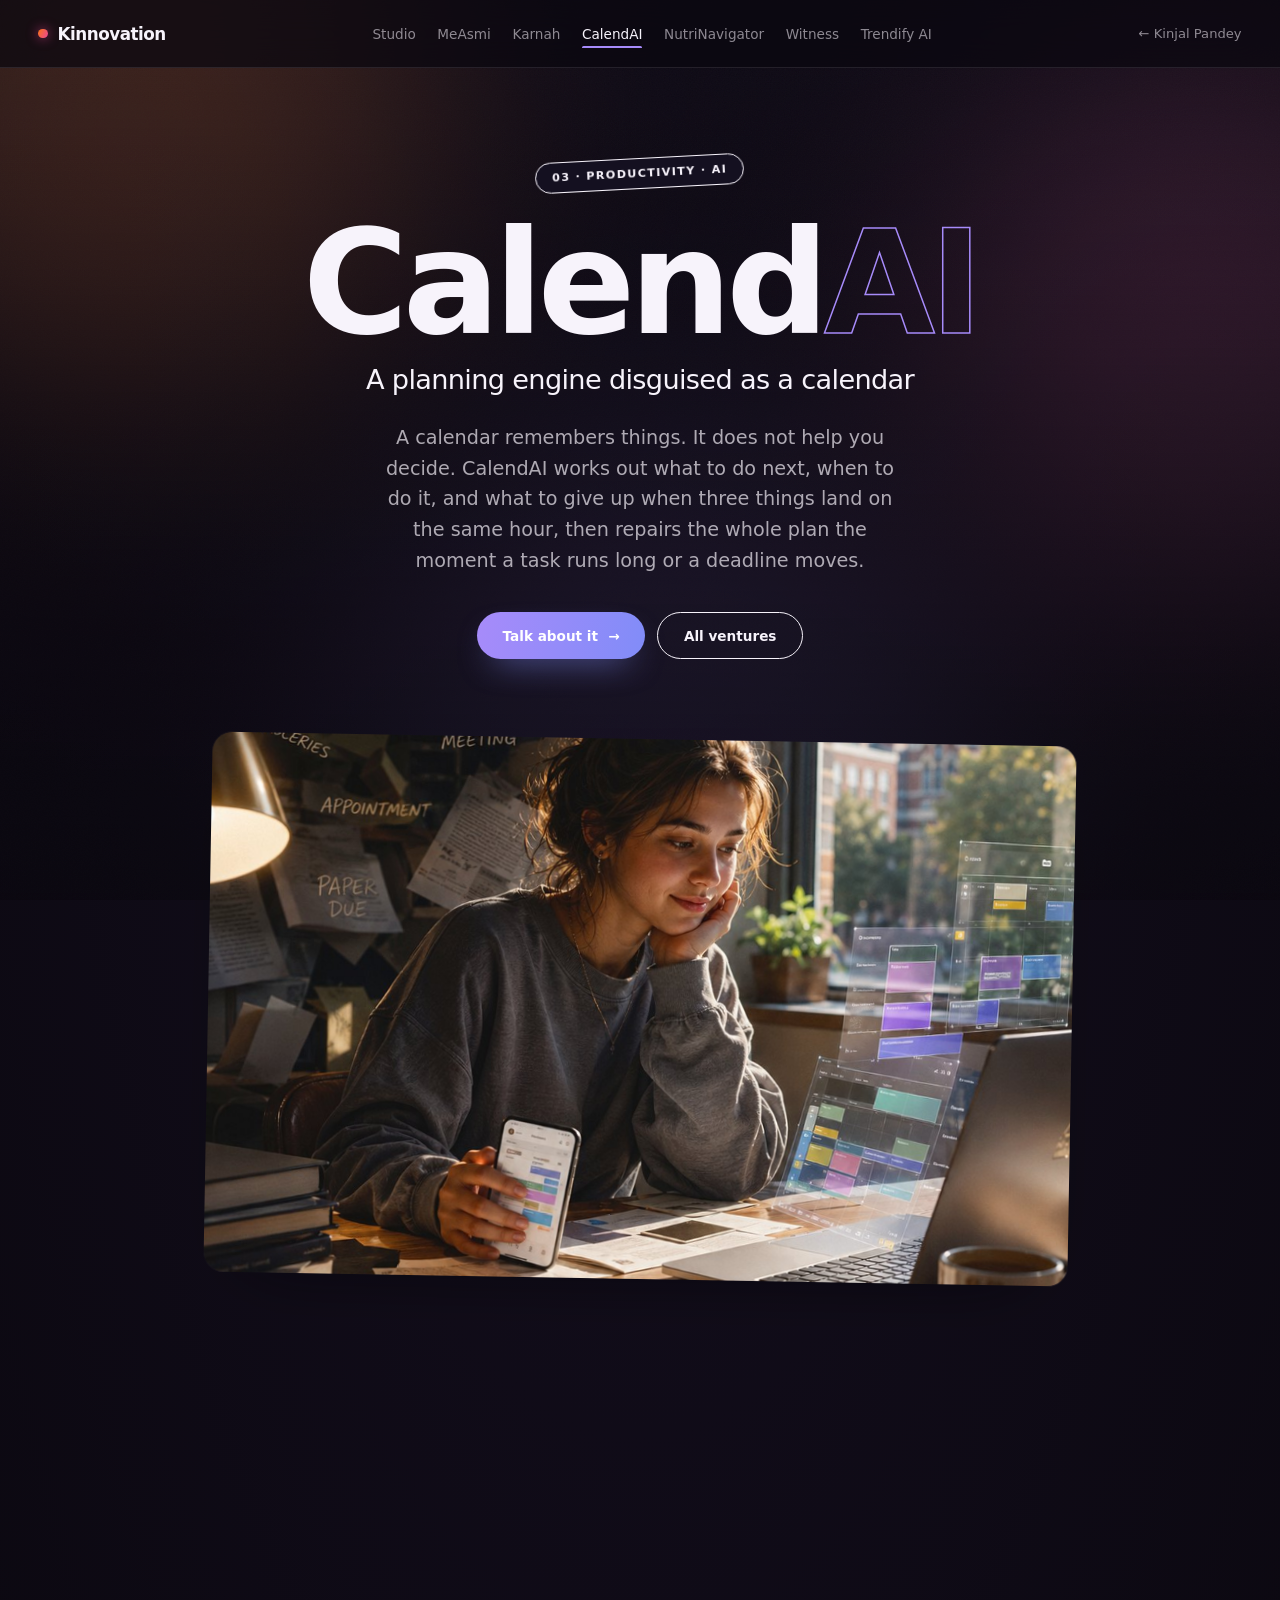
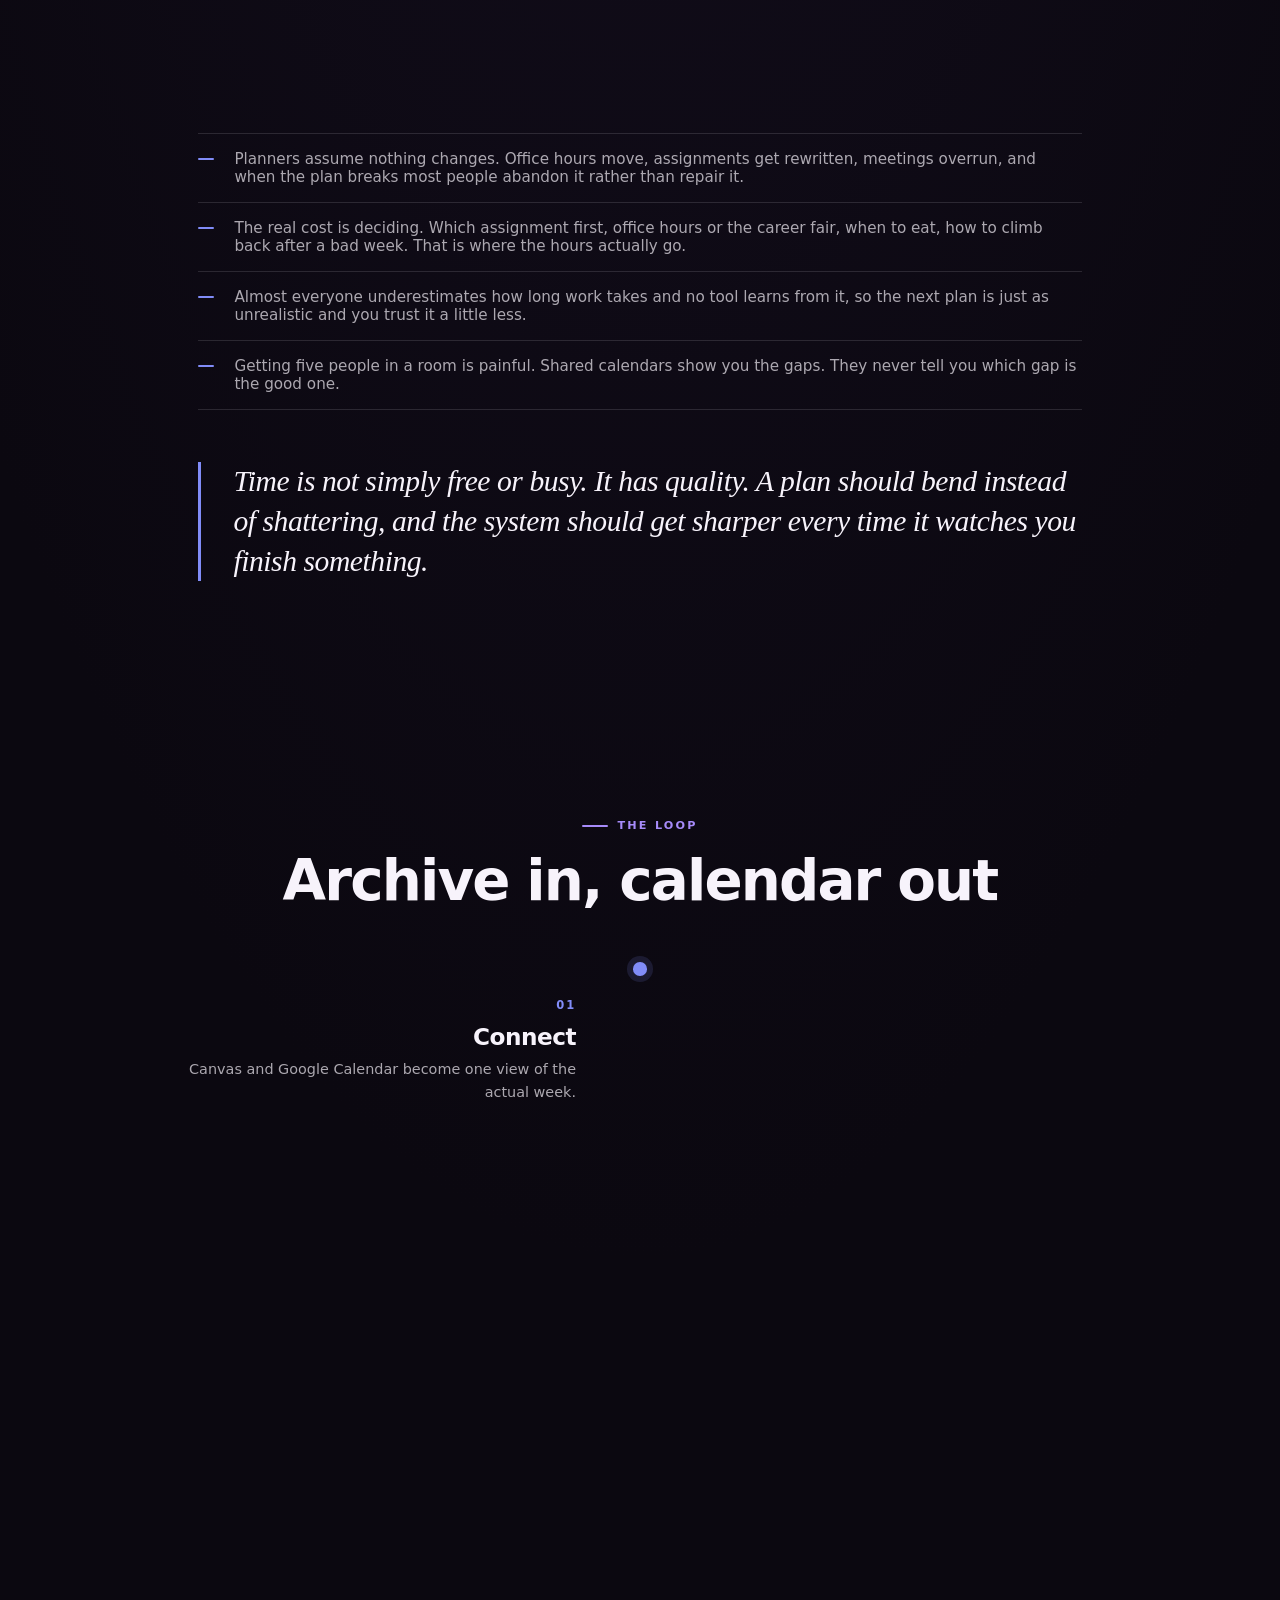
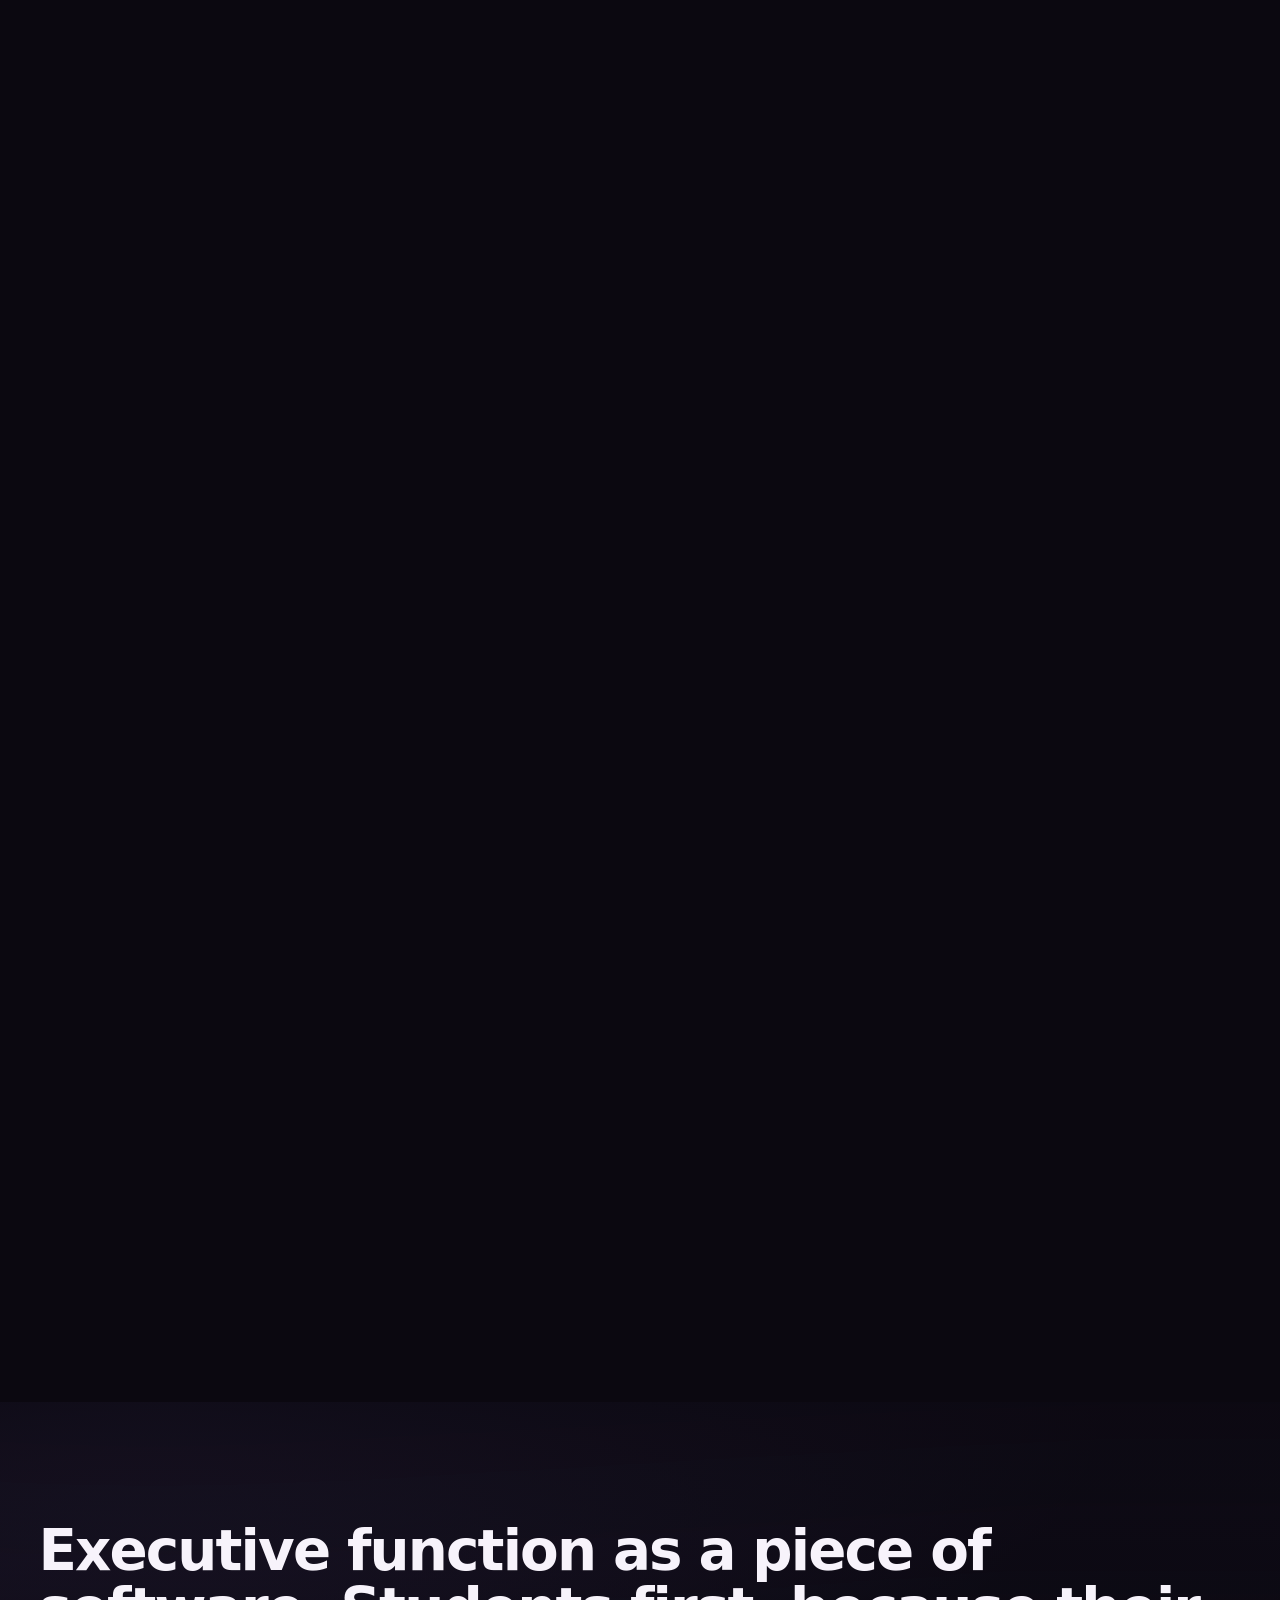
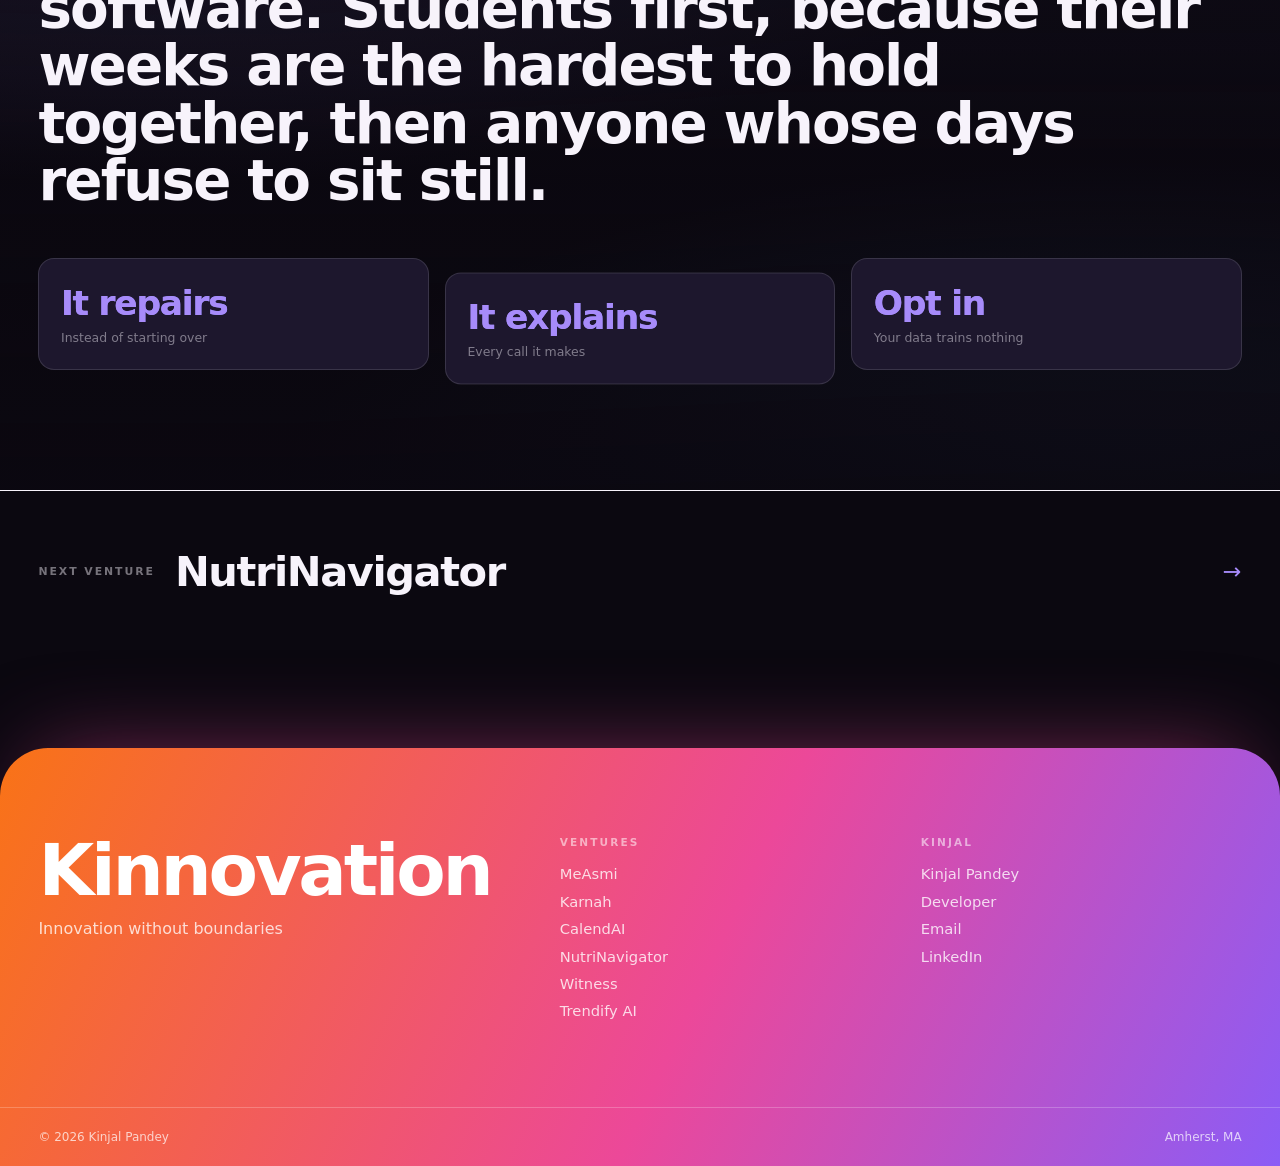
==== commit a02ac235: "deploy: kinjalumass/kinjalumass.github.io@e9cc46b4d5ef45e7836c5d18bf5a39c88da05cb1" ====
--- a/calendai/index.html
+++ b/calendai/index.html
@@ -29,8 +29,8 @@
 
        GitHub Pages serves static files and cannot set response headers, so
        everything enforceable from the document itself is set here. The two
-       that genuinely cannot be done this way — Strict-Transport-Security and
-       X-Frame-Options — are covered by GitHub's "Enforce HTTPS" setting and
+       that genuinely cannot be done this way: Strict-Transport-Security and
+       X-Frame-Options: are covered by GitHub's "Enforce HTTPS" setting and
        by frame-ancestors below, which supersedes X-Frame-Options anyway.
        =================================================================== -->
 
@@ -43,7 +43,7 @@
     style-src 'self' 'unsafe-inline' https://fonts.googleapis.com;
     font-src 'self' https://fonts.gstatic.com;
     img-src 'self' data: blob:;
-    connect-src 'self' https://api.github.com https://kinjal-assistant.kinjalpandey.workers.dev;
+    connect-src 'self' https://api.github.com https://kinjal-assistant.kinjalpandey.workers.dev https://api.emailjs.com;
     frame-ancestors 'none';
     base-uri 'self';
     form-action 'none';
@@ -54,7 +54,11 @@
   <!-- Don't leak the full URL to third parties -->
   <meta name="referrer" content="strict-origin-when-cross-origin">
 
-  <link rel="icon" type="image/x-icon" href="favicon.ico">
+  <!-- Monogram, not Angular's default. SVG first for crisp rendering at any
+       size, .ico as the fallback older browsers and Windows still ask for. -->
+  <link rel="icon" href="favicon.svg" type="image/svg+xml">
+  <link rel="icon" href="favicon.ico" sizes="48x48" type="image/x-icon">
+  <link rel="apple-touch-icon" href="apple-touch-icon.png">
   <link rel="manifest" href="site.webmanifest">
 
   <link rel="preconnect" href="https://fonts.googleapis.com">
@@ -65,7 +69,7 @@
        Structured data
 
        This is what tells Google that the site, the LinkedIn profile, the
-       GitHub account and the arXiv paper are all the same person — which is
+       GitHub account and the arXiv paper are all the same person: which is
        the thing that decides whether a name search returns one strong result
        or several weak ones. `sameAs` does most of that work.
        =================================================================== -->
@@ -113,9 +117,9 @@
 <link rel="stylesheet" href="styles-R4CXDT6U.css"><meta property="og:image:alt" content="CalendAI: a venture by Kinjal Pandey"><meta name="twitter:title" content="CalendAI: a venture by Kinjal Pandey"><meta name="twitter:description" content="A calendar that reschedules itself when the day breaks. $500 from the Apex Center for Entrepreneurs at Virginia Tech. One of six ventures in the Kinnovation portfolio."><meta name="twitter:image" content="https://kinnovationgroup.com/img/tiles/tile-developer.jpg"><style ng-app-id="ng">@charset "UTF-8";[_nghost-ng-c3050790100]{--paper: #0b0810;--ink: #f7f3fb;position:relative;display:block;min-height:100dvh;background:radial-gradient(120% 80% at 50% 0%,#150f20,transparent 60%),var(--paper);color:var(--ink);font-family:var(--grotesk);overflow-x:hidden}.sky[_ngcontent-ng-c3050790100]{position:fixed;inset:0;z-index:0;pointer-events:none;overflow:hidden}.sky__blob[_ngcontent-ng-c3050790100]{position:absolute;border-radius:50%;filter:blur(120px);mix-blend-mode:screen;opacity:.5;will-change:transform}.sky__blob--1[_ngcontent-ng-c3050790100]{top:-20%;left:-14%;width:48vw;height:48vw;background:#ff8a4c;animation:_ngcontent-ng-c3050790100_float-a 28s var(--ease-io) infinite alternate}.sky__blob--2[_ngcontent-ng-c3050790100]{top:8%;right:-16%;width:44vw;height:44vw;background:#f472b6;animation:_ngcontent-ng-c3050790100_float-b 34s var(--ease-io) infinite alternate}.sky__blob--3[_ngcontent-ng-c3050790100]{bottom:-24%;left:26%;width:52vw;height:52vw;background:#a78bfa;animation:_ngcontent-ng-c3050790100_float-c 40s var(--ease-io) infinite alternate}@keyframes _ngcontent-ng-c3050790100_float-a{0%{transform:translateZ(0) scale(1)}to{transform:translate3d(9vw,7vh,0) scale(1.18)}}@keyframes _ngcontent-ng-c3050790100_float-b{0%{transform:translateZ(0) scale(1.12)}to{transform:translate3d(-8vw,11vh,0) scale(.94)}}@keyframes _ngcontent-ng-c3050790100_float-c{0%{transform:translateZ(0) scale(.94)}to{transform:translate3d(-11vw,-9vh,0) scale(1.22)}}.sky__grain[_ngcontent-ng-c3050790100]{position:absolute;inset:0;opacity:.22;mix-blend-mode:overlay;background-image:url("data:image/svg+xml,%3Csvg xmlns='http://www.w3.org/2000/svg'%3E%3Cfilter id='n'%3E%3CfeTurbulence type='fractalNoise' baseFrequency='0.85' numOctaves='3' stitchTiles='stitch'/%3E%3C/filter%3E%3Crect width='100%25' height='100%25' filter='url(%23n)' opacity='0.35'/%3E%3C/svg%3E")}.sky[_ngcontent-ng-c3050790100]:after{content:"";position:absolute;inset:0;background:linear-gradient(180deg,#0b081094,#0b0810c2 45%,#0b0810e6)}@media(prefers-reduced-motion:reduce){.sky__blob[_ngcontent-ng-c3050790100]{animation:none}}.nav[_ngcontent-ng-c3050790100]{position:sticky;top:0;z-index:60;display:flex;align-items:center;gap:1.5rem;height:4.25rem;padding:0 var(--gutter);background:#0b0810b8;-webkit-backdrop-filter:blur(20px);backdrop-filter:blur(20px);border-bottom:1px solid rgba(247,243,251,.1)}.nav__mark[_ngcontent-ng-c3050790100]{display:inline-flex;align-items:center;gap:.6rem;flex:none;font-size:1.05rem;font-weight:700;letter-spacing:-.03em}.nav__dot[_ngcontent-ng-c3050790100]{width:.6rem;height:.6rem;border-radius:50%;background:linear-gradient(120deg,#f97316,#ec4899);box-shadow:0 0 12px #ec4899b3}.nav__links[_ngcontent-ng-c3050790100]{display:flex;align-items:center;gap:1.35rem;margin:0 auto;overflow-x:auto;scrollbar-width:none}.nav__links[_ngcontent-ng-c3050790100]::-webkit-scrollbar{display:none}.nav__links[_ngcontent-ng-c3050790100]   a[_ngcontent-ng-c3050790100]{position:relative;flex:none;padding:.4rem 0;font-size:.85rem;font-weight:500;color:#f7f3fb8c;transition:color .3s}.nav__links[_ngcontent-ng-c3050790100]   a[_ngcontent-ng-c3050790100]:after{content:"";position:absolute;left:0;bottom:-.05rem;width:100%;height:2.5px;border-radius:3px;background:rgb(var(--hue, 234, 88, 12));transform:scaleX(0);transform-origin:left;transition:transform .45s var(--ease-out)}.nav__links[_ngcontent-ng-c3050790100]   a[_ngcontent-ng-c3050790100]:hover, .nav__links[_ngcontent-ng-c3050790100]   a.is-on[_ngcontent-ng-c3050790100]{color:var(--ink)}.nav__links[_ngcontent-ng-c3050790100]   a.is-on[_ngcontent-ng-c3050790100]:after{transform:scaleX(1)}.nav__back[_ngcontent-ng-c3050790100]{flex:none;font-size:.82rem;font-weight:500;color:#f7f3fb8c;transition:color .3s}.nav__back[_ngcontent-ng-c3050790100]:hover{color:var(--ink)}.foot[_ngcontent-ng-c3050790100]{position:relative;z-index:2;margin-top:clamp(3rem,8vw,6rem);color:#fff;background:linear-gradient(115deg,#f97316,#ec4899 55%,#8b5cf6);border-top-left-radius:clamp(1.5rem,4vw,3rem);border-top-right-radius:clamp(1.5rem,4vw,3rem);box-shadow:0 -30px 90px -40px #ec489980;overflow:hidden}.foot__inner[_ngcontent-ng-c3050790100]{display:grid;grid-template-columns:minmax(0,1.5fr) minmax(0,1fr) minmax(0,1fr);gap:2.5rem;max-width:84rem;margin:0 auto;padding:clamp(3rem,7vw,5.5rem) var(--gutter)}.foot__name[_ngcontent-ng-c3050790100]{font-size:clamp(2.25rem,6vw,4.5rem);font-weight:700;line-height:.95;letter-spacing:-.045em}.foot__promise[_ngcontent-ng-c3050790100]{margin-top:.9rem;max-width:26ch;font-size:1rem;font-weight:400;color:#ffffffc7}.foot__nav[_ngcontent-ng-c3050790100]{display:flex;flex-direction:column;gap:.65rem}.foot__nav[_ngcontent-ng-c3050790100]   a[_ngcontent-ng-c3050790100]{font-size:.92rem;font-weight:500;color:#fffc;transition:color .3s,transform .35s var(--ease-out)}.foot__nav[_ngcontent-ng-c3050790100]   a[_ngcontent-ng-c3050790100]:hover{color:#fff;transform:translate(.35rem)}.foot__label[_ngcontent-ng-c3050790100]{margin-bottom:.45rem;font-size:.66rem;font-weight:700;letter-spacing:.2em;text-transform:uppercase;color:#ffffff8c}.foot__base[_ngcontent-ng-c3050790100]{display:flex;align-items:center;justify-content:space-between;gap:1rem;max-width:84rem;margin:0 auto;padding:1.35rem var(--gutter);border-top:1px solid rgba(255,255,255,.22);font-size:.75rem;font-weight:500;color:#ffffffb8}@media(max-width:860px){.nav__links[_ngcontent-ng-c3050790100]{margin:0 0 0 auto;gap:1rem}.nav__back[_ngcontent-ng-c3050790100]{display:none}.foot__inner[_ngcontent-ng-c3050790100]{grid-template-columns:minmax(0,1fr);gap:2rem}}</style><style ng-app-id="ng">@charset "UTF-8";.hero[_ngcontent-ng-c1757659614]{padding:clamp(3.5rem,10vh,7rem) 0 0;text-align:center}.hero__sticker[_ngcontent-ng-c1757659614]{animation:_ngcontent-ng-c1757659614_pop .8s var(--ease-out) both}.hero__title[_ngcontent-ng-c1757659614]{margin-top:1.75rem;font-size:clamp(3.2rem,12vw,9rem);animation:_ngcontent-ng-c1757659614_lift 1s var(--ease-out) .08s both}.hero__cal[_ngcontent-ng-c1757659614]{color:var(--ink)}.hero__tagline[_ngcontent-ng-c1757659614]{margin-top:.9rem;font-size:clamp(1.1rem,2.3vw,1.7rem);font-weight:500;letter-spacing:-.025em;color:var(--ink);animation:_ngcontent-ng-c1757659614_lift 1s var(--ease-out) .16s both}.hero__lede[_ngcontent-ng-c1757659614]{max-width:44ch;margin:1.75rem auto 0;animation:_ngcontent-ng-c1757659614_lift 1s var(--ease-out) .24s both}.hero__actions[_ngcontent-ng-c1757659614]{display:flex;flex-wrap:wrap;justify-content:center;gap:.75rem;margin-top:2.25rem;animation:_ngcontent-ng-c1757659614_lift 1s var(--ease-out) .32s both}@keyframes _ngcontent-ng-c1757659614_lift{0%{opacity:0;transform:translateY(1.9rem)}to{opacity:1;transform:none}}@keyframes _ngcontent-ng-c1757659614_pop{0%{opacity:0;transform:rotate(-14deg) scale(.85)}to{opacity:1;transform:rotate(-3deg) scale(1)}}.collage[_ngcontent-ng-c1757659614]{display:grid;place-items:center;max-width:84rem;margin:clamp(3rem,7vw,5rem) auto 0;padding:0 var(--gutter)}.collage[_ngcontent-ng-c1757659614] > *[_ngcontent-ng-c1757659614]{border-radius:20px;box-shadow:0 28px 70px -44px #020006cc;animation:_ngcontent-ng-c1757659614_rise-in 1.2s var(--ease-out) both}.collage__solo[_ngcontent-ng-c1757659614]{width:min(100%,54rem);aspect-ratio:16/10;transform:rotate(1deg);animation-delay:.35s}@keyframes _ngcontent-ng-c1757659614_rise-in{0%{opacity:0;transform:translateY(3rem) scale(.95) rotate(0)}}.statement__title[_ngcontent-ng-c1757659614]{margin:1.25rem 0 1.5rem}.statement__lead[_ngcontent-ng-c1757659614]{font-size:1.08rem;color:var(--ink)}.pains[_ngcontent-ng-c1757659614]{margin:2.5rem 0 0;padding:0;list-style:none}.pains[_ngcontent-ng-c1757659614]   li[_ngcontent-ng-c1757659614]{position:relative;padding:1rem 0 1rem 2.25rem;border-bottom:1px solid var(--line);font-size:.95rem;color:var(--ink-2)}.pains[_ngcontent-ng-c1757659614]   li[_ngcontent-ng-c1757659614]:first-child{border-top:1px solid var(--line)}.pains[_ngcontent-ng-c1757659614]   li[_ngcontent-ng-c1757659614]:before{content:"";position:absolute;left:0;top:1.55rem;width:1rem;height:2px;border-radius:2px;background:rgb(var(--v2))}.thesis[_ngcontent-ng-c1757659614]{margin:3.25rem 0 0;padding-left:clamp(1rem,3vw,2rem);border-left:3px solid rgb(var(--v2))}.thesis__text[_ngcontent-ng-c1757659614]{font-size:clamp(1.25rem,2.5vw,1.85rem);line-height:1.35;color:var(--ink)}.flow__head[_ngcontent-ng-c1757659614]{text-align:center;margin-bottom:3.5rem}.flow__title[_ngcontent-ng-c1757659614]{margin-top:1.25rem}.steps[_ngcontent-ng-c1757659614]{position:relative;max-width:60rem;margin:0 auto;padding:0;list-style:none}.step[_ngcontent-ng-c1757659614]{display:grid;grid-template-columns:minmax(0,1fr) 3.5rem minmax(0,1fr);align-items:center;min-height:8.5rem}.step__rail[_ngcontent-ng-c1757659614]{position:relative;grid-column:2;align-self:stretch;display:flex;justify-content:center}.step__rail[_ngcontent-ng-c1757659614]:before{content:"";position:absolute;top:0;bottom:0;width:2px;background:var(--line)}.step[_ngcontent-ng-c1757659614]:first-child   .step__rail[_ngcontent-ng-c1757659614]:before{top:50%}.step[_ngcontent-ng-c1757659614]:last-child   .step__rail[_ngcontent-ng-c1757659614]:before{bottom:50%}.step__dot[_ngcontent-ng-c1757659614]{position:relative;top:50%;width:.85rem;height:.85rem;margin-top:-.425rem;border-radius:50%;background:rgb(var(--v2));box-shadow:0 0 0 6px rgba(var(--v2),.14)}.step__body[_ngcontent-ng-c1757659614]{padding:1.6rem 0;transition:transform .45s var(--ease-out)}.step[_ngcontent-ng-c1757659614]:nth-child(odd)   .step__body[_ngcontent-ng-c1757659614]{grid-column:1;text-align:right;padding-right:2.25rem}.step[_ngcontent-ng-c1757659614]:nth-child(odd)   .step__body[_ngcontent-ng-c1757659614]:hover{transform:translate(-.5rem)}.step[_ngcontent-ng-c1757659614]:nth-child(2n)   .step__body[_ngcontent-ng-c1757659614]{grid-column:3;padding-left:2.25rem}.step[_ngcontent-ng-c1757659614]:nth-child(2n)   .step__body[_ngcontent-ng-c1757659614]:hover{transform:translate(.5rem)}.step__n[_ngcontent-ng-c1757659614]{display:block;font-size:.72rem;font-weight:700;letter-spacing:.16em;color:rgb(var(--v2))}.step__title[_ngcontent-ng-c1757659614]{margin:.65rem 0 .5rem}.step__text[_ngcontent-ng-c1757659614]{font-size:.9rem;line-height:1.6;color:var(--ink-2)}.mosaic__head[_ngcontent-ng-c1757659614]{margin-bottom:3rem}.mosaic__title[_ngcontent-ng-c1757659614]{margin-top:1.25rem}.mosaic[_ngcontent-ng-c1757659614]{display:grid;grid-template-columns:repeat(auto-fit,minmax(16rem,1fr));gap:1.25rem}.tile[_ngcontent-ng-c1757659614]{padding:clamp(1.5rem,3vw,2.25rem);border-radius:20px;border:1px solid var(--line);background:var(--paper-2);transition:transform .45s var(--ease-out),border-color .45s,box-shadow .45s}.tile--wide[_ngcontent-ng-c1757659614]{grid-column:span 2;color:#fff;border:0;background:linear-gradient(120deg,rgb(var(--v1)),rgb(var(--v2)))}.tile--wide[_ngcontent-ng-c1757659614]   .ent-h3[_ngcontent-ng-c1757659614]{color:#fff}.tile--wide[_ngcontent-ng-c1757659614]   .tile__body[_ngcontent-ng-c1757659614]{color:#ffffffd9}.tile--wide[_ngcontent-ng-c1757659614]   .tile__n[_ngcontent-ng-c1757659614]{color:#ffffffb3}.tile[_ngcontent-ng-c1757659614]:nth-child(3){transform:translateY(1.25rem)}.tile[_ngcontent-ng-c1757659614]:nth-child(5){transform:translateY(.85rem)}.tile[_ngcontent-ng-c1757659614]:hover{transform:translateY(-5px);border-color:rgb(var(--v1));box-shadow:0 24px 60px -38px #020006bf}.tile__n[_ngcontent-ng-c1757659614]{display:block;margin-bottom:1rem;font-size:.74rem;font-weight:700;letter-spacing:.16em;color:rgb(var(--v1))}.tile__body[_ngcontent-ng-c1757659614]{margin-top:.75rem;font-size:.89rem}.close__title[_ngcontent-ng-c1757659614]{max-width:30ch}@media(max-width:900px){.collage__solo[_ngcontent-ng-c1757659614]{aspect-ratio:4/3;transform:none}.step[_ngcontent-ng-c1757659614]{grid-template-columns:2.5rem minmax(0,1fr)}.step__rail[_ngcontent-ng-c1757659614]{grid-column:1}.step[_ngcontent-ng-c1757659614]:nth-child(odd)   .step__body[_ngcontent-ng-c1757659614], .step[_ngcontent-ng-c1757659614]:nth-child(2n)   .step__body[_ngcontent-ng-c1757659614]{grid-column:2;text-align:left;padding:1.3rem 0 1.3rem 1.5rem}.tile--wide[_ngcontent-ng-c1757659614]{grid-column:span 1}.tile[_ngcontent-ng-c1757659614]:nth-child(3), .tile[_ngcontent-ng-c1757659614]:nth-child(5){transform:none}}</style></head>
 <body><!--nghm--><script type="text/javascript" id="ng-event-dispatch-contract">(()=>{function p(t,n,r,o,e,i,f,m){return{eventType:t,event:n,targetElement:r,eic:o,timeStamp:e,eia:i,eirp:f,eiack:m}}function u(t){let n=[],r=e=>{n.push(e)};return{c:t,q:n,et:[],etc:[],d:r,h:e=>{r(p(e.type,e,e.target,t,Date.now()))}}}function s(t,n,r){for(let o=0;o<n.length;o++){let e=n[o];(r?t.etc:t.et).push(e),t.c.addEventListener(e,t.h,r)}}function c(t,n,r,o,e=window){let i=u(t);e._ejsas||(e._ejsas={}),e._ejsas[n]=i,s(i,r),s(i,o,!0)}window.__jsaction_bootstrap=c;})();
 </script><script>window.__jsaction_bootstrap(document.body,"ng",["click"],[]);</script>
-  <app-root ng-version="22.1.2" ngh="2" ng-server-context="ssg"><router-outlet></router-outlet><app-ent-shell _nghost-ng-c3050790100="" ngh="1"><div _ngcontent-ng-c3050790100="" aria-hidden="true" class="sky"><span _ngcontent-ng-c3050790100="" class="sky__blob sky__blob--1"></span><span _ngcontent-ng-c3050790100="" class="sky__blob sky__blob--2"></span><span _ngcontent-ng-c3050790100="" class="sky__blob sky__blob--3"></span><span _ngcontent-ng-c3050790100="" class="sky__grain"></span></div><header _ngcontent-ng-c3050790100="" class="nav"><a _ngcontent-ng-c3050790100="" class="nav__mark" href="/" jsaction="click:;"><span _ngcontent-ng-c3050790100="" aria-hidden="true" class="nav__dot"></span> Kinnovation </a><nav _ngcontent-ng-c3050790100="" aria-label="Ventures" class="nav__links"><a _ngcontent-ng-c3050790100="" routerlinkactive="is-on" href="/" class="" jsaction="click:;"> Studio </a><a _ngcontent-ng-c3050790100="" routerlinkactive="is-on" style="--hue: 56, 189, 248;" href="/measmi" class="" jsaction="click:;"> MeAsmi </a><a _ngcontent-ng-c3050790100="" routerlinkactive="is-on" style="--hue: 52, 211, 153;" href="/karnah" class="" jsaction="click:;"> Karnah </a><a _ngcontent-ng-c3050790100="" routerlinkactive="is-on" style="--hue: 167, 139, 250;" href="/calendai" class="is-on" jsaction="click:;"> CalendAI </a><a _ngcontent-ng-c3050790100="" routerlinkactive="is-on" style="--hue: 251, 146, 60;" href="/nutri-navigator" class="" jsaction="click:;"> NutriNavigator </a><a _ngcontent-ng-c3050790100="" routerlinkactive="is-on" style="--hue: 148, 163, 184;" href="/witness-platform" class="" jsaction="click:;"> Witness </a><a _ngcontent-ng-c3050790100="" routerlinkactive="is-on" style="--hue: 244, 114, 182;" href="/trendify" class="" jsaction="click:;"> Trendify AI </a><!----></nav><a _ngcontent-ng-c3050790100="" class="nav__back" href="https://kinjalpandey.com/"><span _ngcontent-ng-c3050790100="" aria-hidden="true">←</span> Kinjal Pandey </a><!----><!----></header><router-outlet _ngcontent-ng-c3050790100=""></router-outlet><app-calendai _nghost-ng-c1757659614="" ngh="0"><div _ngcontent-ng-c1757659614="" class="ent-page" style="--v1: 167, 139, 250; --v2: 129, 140, 248; --v3: 96, 165, 250;"><section _ngcontent-ng-c1757659614="" class="hero"><div _ngcontent-ng-c1757659614="" class="ent-wrap hero__inner"><span _ngcontent-ng-c1757659614="" class="ent-sticker hero__sticker">03 · Productivity · AI</span><h1 _ngcontent-ng-c1757659614="" class="ent-h1 hero__title"><span _ngcontent-ng-c1757659614="" class="hero__cal">Calend</span><span _ngcontent-ng-c1757659614="" class="ent-stroke">AI</span></h1><p _ngcontent-ng-c1757659614="" class="hero__tagline">A planning engine disguised as a calendar</p><p _ngcontent-ng-c1757659614="" class="ent-lede hero__lede">A calendar remembers things. It does not help you decide. CalendAI works out what to do next, when to do it, and what to give up when three things land on the same hour, then repairs the whole plan the moment a task runs long or a deadline moves.</p><div _ngcontent-ng-c1757659614="" class="hero__actions"><a _ngcontent-ng-c1757659614="" href="mailto:kinjalpandey18@gmail.com" class="ent-btn ent-btn--solid"> Talk about it <span _ngcontent-ng-c1757659614="" aria-hidden="true">→</span></a><a _ngcontent-ng-c1757659614="" routerlink="/entrepreneur" class="ent-btn ent-btn--ghost" href="/entrepreneur" jsaction="click:;">All ventures</a></div></div><div _ngcontent-ng-c1757659614="" class="collage"><div _ngcontent-ng-c1757659614="" class="ent-shot collage__solo"><img _ngcontent-ng-c1757659614="" alt="" src="img/ventures/calendai.jpg"></div></div></section><section _ngcontent-ng-c1757659614="" class="ent-section statement"><div _ngcontent-ng-c1757659614="" class="ent-wrap ent-wrap--tight"><span _ngcontent-ng-c1757659614="" appreveal="" class="ent-eyebrow reveal">The problem</span><h2 _ngcontent-ng-c1757659614="" appreveal="" class="ent-h2 statement__title reveal"> The real schedule only exists in your head </h2><p _ngcontent-ng-c1757659614="" appreveal="" class="ent-body statement__lead reveal"> Canvas deadlines sit in one place, Google Calendar in another, club meetings and career fairs nowhere at all, and food, sleep, the gym and calling home are held together by memory. It works until about week seven, and then it does not. </p><ul _ngcontent-ng-c1757659614="" class="pains"><li _ngcontent-ng-c1757659614="" appreveal="" class="reveal">Planners assume nothing changes. Office hours move, assignments get rewritten, meetings overrun, and when the plan breaks most people abandon it rather than repair it.</li><li _ngcontent-ng-c1757659614="" appreveal="" class="reveal">The real cost is deciding. Which assignment first, office hours or the career fair, when to eat, how to climb back after a bad week. That is where the hours actually go.</li><li _ngcontent-ng-c1757659614="" appreveal="" class="reveal">Almost everyone underestimates how long work takes and no tool learns from it, so the next plan is just as unrealistic and you trust it a little less.</li><li _ngcontent-ng-c1757659614="" appreveal="" class="reveal">Getting five people in a room is painful. Shared calendars show you the gaps. They never tell you which gap is the good one.</li><!----></ul><blockquote _ngcontent-ng-c1757659614="" appreveal="" class="thesis reveal"><p _ngcontent-ng-c1757659614="" class="ent-serif thesis__text">Time is not simply free or busy. It has quality. A plan should bend instead of shattering, and the system should get sharper every time it watches you finish something.</p></blockquote></div></section><section _ngcontent-ng-c1757659614="" class="ent-section flow"><div _ngcontent-ng-c1757659614="" class="ent-wrap"><header _ngcontent-ng-c1757659614="" appreveal="" class="flow__head reveal"><span _ngcontent-ng-c1757659614="" class="ent-eyebrow">The loop</span><h2 _ngcontent-ng-c1757659614="" class="ent-h2 flow__title">Archive in, calendar out</h2></header><ol _ngcontent-ng-c1757659614="" class="steps"><li _ngcontent-ng-c1757659614="" appreveal="" class="step reveal"><span _ngcontent-ng-c1757659614="" aria-hidden="true" class="step__rail"><span _ngcontent-ng-c1757659614="" class="step__dot"></span></span><div _ngcontent-ng-c1757659614="" class="step__body"><span _ngcontent-ng-c1757659614="" class="step__n">01</span><h3 _ngcontent-ng-c1757659614="" class="ent-h3 step__title">Connect</h3><p _ngcontent-ng-c1757659614="" class="step__text">Canvas and Google Calendar become one view of the actual week.</p></div></li><li _ngcontent-ng-c1757659614="" appreveal="" class="step reveal"><span _ngcontent-ng-c1757659614="" aria-hidden="true" class="step__rail"><span _ngcontent-ng-c1757659614="" class="step__dot"></span></span><div _ngcontent-ng-c1757659614="" class="step__body"><span _ngcontent-ng-c1757659614="" class="step__n">02</span><h3 _ngcontent-ng-c1757659614="" class="ent-h3 step__title">Prioritise</h3><p _ngcontent-ng-c1757659614="" class="step__text">Tasks ranked by deadline, effort estimate and what they are worth to your grade.</p></div></li><li _ngcontent-ng-c1757659614="" appreveal="" class="step reveal"><span _ngcontent-ng-c1757659614="" aria-hidden="true" class="step__rail"><span _ngcontent-ng-c1757659614="" class="step__dot"></span></span><div _ngcontent-ng-c1757659614="" class="step__body"><span _ngcontent-ng-c1757659614="" class="step__n">03</span><h3 _ngcontent-ng-c1757659614="" class="ent-h3 step__title">Block</h3><p _ngcontent-ng-c1757659614="" class="step__text">Work placed around fixed events, commutes and the hours you need to sleep.</p></div></li><li _ngcontent-ng-c1757659614="" appreveal="" class="step reveal"><span _ngcontent-ng-c1757659614="" aria-hidden="true" class="step__rail"><span _ngcontent-ng-c1757659614="" class="step__dot"></span></span><div _ngcontent-ng-c1757659614="" class="step__body"><span _ngcontent-ng-c1757659614="" class="step__n">04</span><h3 _ngcontent-ng-c1757659614="" class="ent-h3 step__title">Repair</h3><p _ngcontent-ng-c1757659614="" class="step__text">Every completion or overrun re-optimises whatever is left.</p></div></li><li _ngcontent-ng-c1757659614="" appreveal="" class="step reveal"><span _ngcontent-ng-c1757659614="" aria-hidden="true" class="step__rail"><span _ngcontent-ng-c1757659614="" class="step__dot"></span></span><div _ngcontent-ng-c1757659614="" class="step__body"><span _ngcontent-ng-c1757659614="" class="step__n">05</span><h3 _ngcontent-ng-c1757659614="" class="ent-h3 step__title">Learn</h3><p _ngcontent-ng-c1757659614="" class="step__text">Duration estimates and your best hours sharpen with every cycle.</p></div></li><!----></ol></div></section><section _ngcontent-ng-c1757659614="" class="ent-section mosaic-wrap"><div _ngcontent-ng-c1757659614="" class="ent-wrap"><header _ngcontent-ng-c1757659614="" appreveal="" class="mosaic__head reveal"><span _ngcontent-ng-c1757659614="" class="ent-eyebrow">Inside</span><h2 _ngcontent-ng-c1757659614="" class="ent-h2 mosaic__title">What is actually doing the work</h2></header><div _ngcontent-ng-c1757659614="" class="mosaic"><article _ngcontent-ng-c1757659614="" appreveal="" class="tile reveal tile--wide"><span _ngcontent-ng-c1757659614="" class="tile__n">1</span><h3 _ngcontent-ng-c1757659614="" class="ent-h3">Canvas turns into a calendar</h3><p _ngcontent-ng-c1757659614="" class="ent-body tile__body">Classes, sections, exams, office hours and deadlines import on their own, and grade weights come with them, so a quiz worth two percent stops outranking a project worth thirty.</p></article><article _ngcontent-ng-c1757659614="" appreveal="" class="tile reveal"><span _ngcontent-ng-c1757659614="" class="tile__n">2</span><h3 _ngcontent-ng-c1757659614="" class="ent-h3">Rescheduling from what you finished</h3><p _ngcontent-ng-c1757659614="" class="ent-body tile__body">Mark something done or half done and everything after it moves. Ran forty minutes over and the evening reshuffles. Finished early and the time goes to whatever was next in line.</p></article><article _ngcontent-ng-c1757659614="" appreveal="" class="tile reveal"><span _ngcontent-ng-c1757659614="" class="tile__n">3</span><h3 _ngcontent-ng-c1757659614="" class="ent-h3">Help with the tradeoff</h3><p _ngcontent-ng-c1757659614="" class="ent-body tile__body">When office hours, a team meeting and a career fair collide, it tells you which one to take and why, weighing grade impact, what the opportunity is worth, and the priorities you set yourself.</p></article><article _ngcontent-ng-c1757659614="" appreveal="" class="tile reveal"><span _ngcontent-ng-c1757659614="" class="tile__n">4</span><h3 _ngcontent-ng-c1757659614="" class="ent-h3">Work placed where you are good</h3><p _ngcontent-ng-c1757659614="" class="ent-body tile__body">It notices that maths goes faster before noon and that an evening gym session improves your sleep, then puts the hard blocks where you actually perform.</p></article><article _ngcontent-ng-c1757659614="" appreveal="" class="tile reveal"><span _ngcontent-ng-c1757659614="" class="tile__n">5</span><h3 _ngcontent-ng-c1757659614="" class="ent-h3">Scheduling for a group</h3><p _ngcontent-ng-c1757659614="" class="ent-body tile__body">Bring in several calendars with everyone consenting, and get real best fit options weighted for travel time, buffers and when people prefer to meet, instead of the first empty box.</p></article><!----></div></div></section><section _ngcontent-ng-c1757659614="" class="ent-band ent-band--tint"><div _ngcontent-ng-c1757659614="" appreveal="" class="ent-wrap ent-band__inner reveal"><h2 _ngcontent-ng-c1757659614="" class="ent-h2 close__title">Executive function as a piece of software. Students first, because their weeks are the hardest to hold together, then anyone whose days refuse to sit still.</h2><dl _ngcontent-ng-c1757659614="" class="ent-metrics"><div _ngcontent-ng-c1757659614="" class="ent-metric"><dt _ngcontent-ng-c1757659614="" class="ent-metric__value ent-grad">It repairs</dt><dd _ngcontent-ng-c1757659614="" class="ent-metric__label">Instead of starting over</dd></div><div _ngcontent-ng-c1757659614="" class="ent-metric"><dt _ngcontent-ng-c1757659614="" class="ent-metric__value ent-grad">It explains</dt><dd _ngcontent-ng-c1757659614="" class="ent-metric__label">Every call it makes</dd></div><div _ngcontent-ng-c1757659614="" class="ent-metric"><dt _ngcontent-ng-c1757659614="" class="ent-metric__value ent-grad">Opt in</dt><dd _ngcontent-ng-c1757659614="" class="ent-metric__label">Your data trains nothing</dd></div><!----></dl></div></section><nav _ngcontent-ng-c1757659614="" class="ent-next"><a _ngcontent-ng-c1757659614="" class="ent-wrap ent-next__link" href="/entrepreneur/nutri-navigator" jsaction="click:;"><span _ngcontent-ng-c1757659614="" class="ent-next__label">Next venture</span><span _ngcontent-ng-c1757659614="" class="ent-next__name">NutriNavigator</span><span _ngcontent-ng-c1757659614="" aria-hidden="true" class="ent-next__arrow">→</span></a></nav></div></app-calendai><!----><footer _ngcontent-ng-c3050790100="" class="foot"><div _ngcontent-ng-c3050790100="" class="foot__inner"><div _ngcontent-ng-c3050790100="" class="foot__brand"><h2 _ngcontent-ng-c3050790100="" class="foot__name">Kinnovation</h2><p _ngcontent-ng-c3050790100="" class="foot__promise">Innovation without boundaries</p></div><nav _ngcontent-ng-c3050790100="" aria-label="Footer" class="foot__nav"><span _ngcontent-ng-c3050790100="" class="foot__label">Ventures</span><a _ngcontent-ng-c3050790100="" href="/measmi" jsaction="click:;">MeAsmi</a><a _ngcontent-ng-c3050790100="" href="/karnah" jsaction="click:;">Karnah</a><a _ngcontent-ng-c3050790100="" href="/calendai" jsaction="click:;">CalendAI</a><a _ngcontent-ng-c3050790100="" href="/nutri-navigator" jsaction="click:;">NutriNavigator</a><a _ngcontent-ng-c3050790100="" href="/witness-platform" jsaction="click:;">Witness</a><a _ngcontent-ng-c3050790100="" href="/trendify" jsaction="click:;">Trendify AI</a><!----></nav><nav _ngcontent-ng-c3050790100="" aria-label="Elsewhere" class="foot__nav"><span _ngcontent-ng-c3050790100="" class="foot__label">Kinjal</span><a _ngcontent-ng-c3050790100="" href="https://kinjalpandey.com/">Kinjal Pandey</a><!----><!----><a _ngcontent-ng-c3050790100="" href="https://kinjalpandey.com/developer">Developer</a><!----><!----><a _ngcontent-ng-c3050790100="" href="mailto:kinjalpandey18@gmail.com">Email</a><a _ngcontent-ng-c3050790100="" href="https://www.linkedin.com/in/kinjalpandey" target="_blank" rel="noopener">LinkedIn</a></nav></div><div _ngcontent-ng-c3050790100="" class="foot__base"><span _ngcontent-ng-c3050790100="">© 2026 Kinjal Pandey</span><span _ngcontent-ng-c3050790100="">Amherst, MA</span></div></footer></app-ent-shell><!----></app-root>
-<link rel="modulepreload" href="chunk-CQFORIAJ.js"><script src="main-RAIRUEP6.js" type="module"></script>
-<link rel="modulepreload" href="chunk-IKNS3S67.js">
+  <app-root ng-version="22.1.2" ngh="2" ng-server-context="ssg"><router-outlet></router-outlet><app-ent-shell _nghost-ng-c3050790100="" ngh="1"><div _ngcontent-ng-c3050790100="" aria-hidden="true" class="sky"><span _ngcontent-ng-c3050790100="" class="sky__blob sky__blob--1"></span><span _ngcontent-ng-c3050790100="" class="sky__blob sky__blob--2"></span><span _ngcontent-ng-c3050790100="" class="sky__blob sky__blob--3"></span><span _ngcontent-ng-c3050790100="" class="sky__grain"></span></div><header _ngcontent-ng-c3050790100="" class="nav"><a _ngcontent-ng-c3050790100="" class="nav__mark" href="/" jsaction="click:;"><span _ngcontent-ng-c3050790100="" aria-hidden="true" class="nav__dot"></span> Kinnovation </a><nav _ngcontent-ng-c3050790100="" aria-label="Ventures" class="nav__links"><a _ngcontent-ng-c3050790100="" routerlinkactive="is-on" href="/" class="" jsaction="click:;"> Studio </a><a _ngcontent-ng-c3050790100="" routerlinkactive="is-on" style="--hue: 56, 189, 248;" href="/measmi" class="" jsaction="click:;"> MeAsmi </a><a _ngcontent-ng-c3050790100="" routerlinkactive="is-on" style="--hue: 52, 211, 153;" href="/karnah" class="" jsaction="click:;"> Karnah </a><a _ngcontent-ng-c3050790100="" routerlinkactive="is-on" style="--hue: 167, 139, 250;" href="/calendai" class="is-on" jsaction="click:;"> CalendAI </a><a _ngcontent-ng-c3050790100="" routerlinkactive="is-on" style="--hue: 251, 146, 60;" href="/nutri-navigator" class="" jsaction="click:;"> NutriNavigator </a><a _ngcontent-ng-c3050790100="" routerlinkactive="is-on" style="--hue: 148, 163, 184;" href="/witness-platform" class="" jsaction="click:;"> Witness </a><a _ngcontent-ng-c3050790100="" routerlinkactive="is-on" style="--hue: 244, 114, 182;" href="/trendify" class="" jsaction="click:;"> Trendify AI </a><!----></nav><a _ngcontent-ng-c3050790100="" class="nav__back" href="https://kinjalpandey.com/"><span _ngcontent-ng-c3050790100="" aria-hidden="true">←</span> Kinjal Pandey </a><!----><!----></header><router-outlet _ngcontent-ng-c3050790100=""></router-outlet><app-calendai _nghost-ng-c1757659614="" ngh="0"><div _ngcontent-ng-c1757659614="" class="ent-page" style="--v1: 167, 139, 250; --v2: 129, 140, 248; --v3: 96, 165, 250;"><section _ngcontent-ng-c1757659614="" class="hero"><div _ngcontent-ng-c1757659614="" class="ent-wrap hero__inner"><span _ngcontent-ng-c1757659614="" class="ent-sticker hero__sticker">03 · Productivity · AI</span><h1 _ngcontent-ng-c1757659614="" class="ent-h1 hero__title"><span _ngcontent-ng-c1757659614="" class="hero__cal">Calend</span><span _ngcontent-ng-c1757659614="" class="ent-stroke">AI</span></h1><p _ngcontent-ng-c1757659614="" class="hero__tagline">A planning engine disguised as a calendar</p><p _ngcontent-ng-c1757659614="" class="ent-lede hero__lede">A calendar remembers things. It does not help you decide. CalendAI works out what to do next, when to do it, and what to give up when three things land on the same hour, then repairs the whole plan the moment a task runs long or a deadline moves.</p><div _ngcontent-ng-c1757659614="" class="hero__actions"><a _ngcontent-ng-c1757659614="" href="mailto:kinjalpandey18@gmail.com" class="ent-btn ent-btn--solid"> Talk about it <span _ngcontent-ng-c1757659614="" aria-hidden="true">→</span></a><a _ngcontent-ng-c1757659614="" routerlink="/entrepreneur" class="ent-btn ent-btn--ghost" href="/entrepreneur" jsaction="click:;">All ventures</a></div></div><div _ngcontent-ng-c1757659614="" class="collage"><div _ngcontent-ng-c1757659614="" class="ent-shot collage__solo"><img _ngcontent-ng-c1757659614="" alt="" src="img/ventures/calendai.jpg"></div></div></section><section _ngcontent-ng-c1757659614="" class="ent-section statement"><div _ngcontent-ng-c1757659614="" class="ent-wrap ent-wrap--tight"><span _ngcontent-ng-c1757659614="" appreveal="" class="ent-eyebrow reveal">The problem</span><h2 _ngcontent-ng-c1757659614="" appreveal="" class="ent-h2 statement__title reveal"> The real schedule only exists in your head </h2><p _ngcontent-ng-c1757659614="" appreveal="" class="ent-body statement__lead reveal"> Canvas deadlines sit in one place, Google Calendar in another, club meetings and career fairs nowhere at all, and food, sleep, the gym and calling home are held together by memory. It works until about week seven, and then it does not. </p><ul _ngcontent-ng-c1757659614="" class="pains"><li _ngcontent-ng-c1757659614="" appreveal="" class="reveal">Planners assume nothing changes. Office hours move, assignments get rewritten, meetings overrun, and when the plan breaks most people abandon it rather than repair it.</li><li _ngcontent-ng-c1757659614="" appreveal="" class="reveal">The real cost is deciding. Which assignment first, office hours or the career fair, when to eat, how to climb back after a bad week. That is where the hours actually go.</li><li _ngcontent-ng-c1757659614="" appreveal="" class="reveal">Almost everyone underestimates how long work takes and no tool learns from it, so the next plan is just as unrealistic and you trust it a little less.</li><li _ngcontent-ng-c1757659614="" appreveal="" class="reveal">Getting five people in a room is painful. Shared calendars show you the gaps. They never tell you which gap is the good one.</li><!----></ul><blockquote _ngcontent-ng-c1757659614="" appreveal="" class="thesis reveal"><p _ngcontent-ng-c1757659614="" class="ent-serif thesis__text">Time is not simply free or busy. It has quality. A plan should bend instead of shattering, and the system should get sharper every time it watches you finish something.</p></blockquote></div></section><section _ngcontent-ng-c1757659614="" class="ent-section flow"><div _ngcontent-ng-c1757659614="" class="ent-wrap"><header _ngcontent-ng-c1757659614="" appreveal="" class="flow__head reveal"><span _ngcontent-ng-c1757659614="" class="ent-eyebrow">The loop</span><h2 _ngcontent-ng-c1757659614="" class="ent-h2 flow__title">Archive in, calendar out</h2></header><ol _ngcontent-ng-c1757659614="" class="steps"><li _ngcontent-ng-c1757659614="" appreveal="" class="step reveal"><span _ngcontent-ng-c1757659614="" aria-hidden="true" class="step__rail"><span _ngcontent-ng-c1757659614="" class="step__dot"></span></span><div _ngcontent-ng-c1757659614="" class="step__body"><span _ngcontent-ng-c1757659614="" class="step__n">01</span><h3 _ngcontent-ng-c1757659614="" class="ent-h3 step__title">Connect</h3><p _ngcontent-ng-c1757659614="" class="step__text">Canvas and Google Calendar become one view of the actual week.</p></div></li><li _ngcontent-ng-c1757659614="" appreveal="" class="step reveal"><span _ngcontent-ng-c1757659614="" aria-hidden="true" class="step__rail"><span _ngcontent-ng-c1757659614="" class="step__dot"></span></span><div _ngcontent-ng-c1757659614="" class="step__body"><span _ngcontent-ng-c1757659614="" class="step__n">02</span><h3 _ngcontent-ng-c1757659614="" class="ent-h3 step__title">Prioritize</h3><p _ngcontent-ng-c1757659614="" class="step__text">Tasks ranked by deadline, effort estimate and what they are worth to your grade.</p></div></li><li _ngcontent-ng-c1757659614="" appreveal="" class="step reveal"><span _ngcontent-ng-c1757659614="" aria-hidden="true" class="step__rail"><span _ngcontent-ng-c1757659614="" class="step__dot"></span></span><div _ngcontent-ng-c1757659614="" class="step__body"><span _ngcontent-ng-c1757659614="" class="step__n">03</span><h3 _ngcontent-ng-c1757659614="" class="ent-h3 step__title">Block</h3><p _ngcontent-ng-c1757659614="" class="step__text">Work placed around fixed events, commutes and the hours you need to sleep.</p></div></li><li _ngcontent-ng-c1757659614="" appreveal="" class="step reveal"><span _ngcontent-ng-c1757659614="" aria-hidden="true" class="step__rail"><span _ngcontent-ng-c1757659614="" class="step__dot"></span></span><div _ngcontent-ng-c1757659614="" class="step__body"><span _ngcontent-ng-c1757659614="" class="step__n">04</span><h3 _ngcontent-ng-c1757659614="" class="ent-h3 step__title">Repair</h3><p _ngcontent-ng-c1757659614="" class="step__text">Every completion or overrun re-optimizes whatever is left.</p></div></li><li _ngcontent-ng-c1757659614="" appreveal="" class="step reveal"><span _ngcontent-ng-c1757659614="" aria-hidden="true" class="step__rail"><span _ngcontent-ng-c1757659614="" class="step__dot"></span></span><div _ngcontent-ng-c1757659614="" class="step__body"><span _ngcontent-ng-c1757659614="" class="step__n">05</span><h3 _ngcontent-ng-c1757659614="" class="ent-h3 step__title">Learn</h3><p _ngcontent-ng-c1757659614="" class="step__text">Duration estimates and your best hours sharpen with every cycle.</p></div></li><!----></ol></div></section><section _ngcontent-ng-c1757659614="" class="ent-section mosaic-wrap"><div _ngcontent-ng-c1757659614="" class="ent-wrap"><header _ngcontent-ng-c1757659614="" appreveal="" class="mosaic__head reveal"><span _ngcontent-ng-c1757659614="" class="ent-eyebrow">Inside</span><h2 _ngcontent-ng-c1757659614="" class="ent-h2 mosaic__title">What is actually doing the work</h2></header><div _ngcontent-ng-c1757659614="" class="mosaic"><article _ngcontent-ng-c1757659614="" appreveal="" class="tile reveal tile--wide"><span _ngcontent-ng-c1757659614="" class="tile__n">1</span><h3 _ngcontent-ng-c1757659614="" class="ent-h3">Canvas turns into a calendar</h3><p _ngcontent-ng-c1757659614="" class="ent-body tile__body">Classes, sections, exams, office hours and deadlines import on their own, and grade weights come with them, so a quiz worth two percent stops outranking a project worth thirty.</p></article><article _ngcontent-ng-c1757659614="" appreveal="" class="tile reveal"><span _ngcontent-ng-c1757659614="" class="tile__n">2</span><h3 _ngcontent-ng-c1757659614="" class="ent-h3">Rescheduling from what you finished</h3><p _ngcontent-ng-c1757659614="" class="ent-body tile__body">Mark something done or half done and everything after it moves. Ran forty minutes over and the evening reshuffles. Finished early and the time goes to whatever was next in line.</p></article><article _ngcontent-ng-c1757659614="" appreveal="" class="tile reveal"><span _ngcontent-ng-c1757659614="" class="tile__n">3</span><h3 _ngcontent-ng-c1757659614="" class="ent-h3">Help with the tradeoff</h3><p _ngcontent-ng-c1757659614="" class="ent-body tile__body">When office hours, a team meeting and a career fair collide, it tells you which one to take and why, weighing grade impact, what the opportunity is worth, and the priorities you set yourself.</p></article><article _ngcontent-ng-c1757659614="" appreveal="" class="tile reveal"><span _ngcontent-ng-c1757659614="" class="tile__n">4</span><h3 _ngcontent-ng-c1757659614="" class="ent-h3">Work placed where you are good</h3><p _ngcontent-ng-c1757659614="" class="ent-body tile__body">It notices that maths goes faster before noon and that an evening gym session improves your sleep, then puts the hard blocks where you actually perform.</p></article><article _ngcontent-ng-c1757659614="" appreveal="" class="tile reveal"><span _ngcontent-ng-c1757659614="" class="tile__n">5</span><h3 _ngcontent-ng-c1757659614="" class="ent-h3">Scheduling for a group</h3><p _ngcontent-ng-c1757659614="" class="ent-body tile__body">Bring in several calendars with everyone consenting, and get real best fit options weighted for travel time, buffers and when people prefer to meet, instead of the first empty box.</p></article><!----></div></div></section><section _ngcontent-ng-c1757659614="" class="ent-band ent-band--tint"><div _ngcontent-ng-c1757659614="" appreveal="" class="ent-wrap ent-band__inner reveal"><h2 _ngcontent-ng-c1757659614="" class="ent-h2 close__title">Executive function as a piece of software. Students first, because their weeks are the hardest to hold together, then anyone whose days refuse to sit still.</h2><dl _ngcontent-ng-c1757659614="" class="ent-metrics"><div _ngcontent-ng-c1757659614="" class="ent-metric"><dt _ngcontent-ng-c1757659614="" class="ent-metric__value ent-grad">It repairs</dt><dd _ngcontent-ng-c1757659614="" class="ent-metric__label">Instead of starting over</dd></div><div _ngcontent-ng-c1757659614="" class="ent-metric"><dt _ngcontent-ng-c1757659614="" class="ent-metric__value ent-grad">It explains</dt><dd _ngcontent-ng-c1757659614="" class="ent-metric__label">Every call it makes</dd></div><div _ngcontent-ng-c1757659614="" class="ent-metric"><dt _ngcontent-ng-c1757659614="" class="ent-metric__value ent-grad">Opt in</dt><dd _ngcontent-ng-c1757659614="" class="ent-metric__label">Your data trains nothing</dd></div><!----></dl></div></section><nav _ngcontent-ng-c1757659614="" class="ent-next"><a _ngcontent-ng-c1757659614="" class="ent-wrap ent-next__link" href="/entrepreneur/nutri-navigator" jsaction="click:;"><span _ngcontent-ng-c1757659614="" class="ent-next__label">Next venture</span><span _ngcontent-ng-c1757659614="" class="ent-next__name">NutriNavigator</span><span _ngcontent-ng-c1757659614="" aria-hidden="true" class="ent-next__arrow">→</span></a></nav></div></app-calendai><!----><footer _ngcontent-ng-c3050790100="" class="foot"><div _ngcontent-ng-c3050790100="" class="foot__inner"><div _ngcontent-ng-c3050790100="" class="foot__brand"><h2 _ngcontent-ng-c3050790100="" class="foot__name">Kinnovation</h2><p _ngcontent-ng-c3050790100="" class="foot__promise">Innovation without boundaries</p></div><nav _ngcontent-ng-c3050790100="" aria-label="Footer" class="foot__nav"><span _ngcontent-ng-c3050790100="" class="foot__label">Ventures</span><a _ngcontent-ng-c3050790100="" href="/measmi" jsaction="click:;">MeAsmi</a><a _ngcontent-ng-c3050790100="" href="/karnah" jsaction="click:;">Karnah</a><a _ngcontent-ng-c3050790100="" href="/calendai" jsaction="click:;">CalendAI</a><a _ngcontent-ng-c3050790100="" href="/nutri-navigator" jsaction="click:;">NutriNavigator</a><a _ngcontent-ng-c3050790100="" href="/witness-platform" jsaction="click:;">Witness</a><a _ngcontent-ng-c3050790100="" href="/trendify" jsaction="click:;">Trendify AI</a><!----></nav><nav _ngcontent-ng-c3050790100="" aria-label="Elsewhere" class="foot__nav"><span _ngcontent-ng-c3050790100="" class="foot__label">Kinjal</span><a _ngcontent-ng-c3050790100="" href="https://kinjalpandey.com/">Kinjal Pandey</a><!----><!----><a _ngcontent-ng-c3050790100="" href="https://kinjalpandey.com/developer">Developer</a><!----><!----><a _ngcontent-ng-c3050790100="" href="mailto:kinjalpandey18@gmail.com">Email</a><a _ngcontent-ng-c3050790100="" href="https://www.linkedin.com/in/kinjalpandey" target="_blank" rel="noopener">LinkedIn</a></nav></div><div _ngcontent-ng-c3050790100="" class="foot__base"><span _ngcontent-ng-c3050790100="">© 2026 Kinjal Pandey</span><span _ngcontent-ng-c3050790100="">Amherst, MA</span></div></footer></app-ent-shell><!----></app-root>
+<link rel="modulepreload" href="chunk-CQFORIAJ.js"><script src="main-H6GKQAD5.js" type="module"></script>
+<link rel="modulepreload" href="chunk-LPSC7NBF.js">
 
 
-<script id="ng-state" type="application/json">{"__nghData__":[{"t":{"34":"t16","47":"t17","57":"t18","64":"t19"},"c":{"34":[{"i":"t16","r":1,"x":4}],"47":[{"i":"t17","r":1,"x":5}],"57":[{"i":"t18","r":1,"x":5}],"64":[{"i":"t19","r":1,"x":3}]}},{"t":{"13":"t0","14":"t1","15":"t2","28":"t6","32":"t7","33":"t8","34":"t9","35":"t10"},"c":{"13":[{"i":"t0","r":1,"x":6}],"14":[{"i":"t1","r":1}],"15":[],"16":[{"i":"c1757659614","r":1}],"28":[{"i":"t6","r":1,"x":6}],"32":[{"i":"t7","r":1}],"33":[],"34":[{"i":"t9","r":1}],"35":[]}},{"c":{"0":[{"i":"c3050790100","r":1}]}}]}</script></body></html>+<script id="ng-state" type="application/json">{"__nghData__":[{"t":{"34":"t29","47":"t30","57":"t31","64":"t32"},"c":{"34":[{"i":"t29","r":1,"x":4}],"47":[{"i":"t30","r":1,"x":5}],"57":[{"i":"t31","r":1,"x":5}],"64":[{"i":"t32","r":1,"x":3}]}},{"t":{"13":"t0","14":"t1","15":"t2","28":"t13","32":"t14","33":"t15","34":"t16","35":"t17"},"c":{"13":[{"i":"t0","r":1,"x":6}],"14":[{"i":"t1","r":1}],"15":[],"16":[{"i":"c1757659614","r":1}],"28":[{"i":"t13","r":1,"x":6}],"32":[{"i":"t14","r":1}],"33":[],"34":[{"i":"t16","r":1}],"35":[]}},{"c":{"0":[{"i":"c3050790100","r":1}]}}]}</script></body></html>
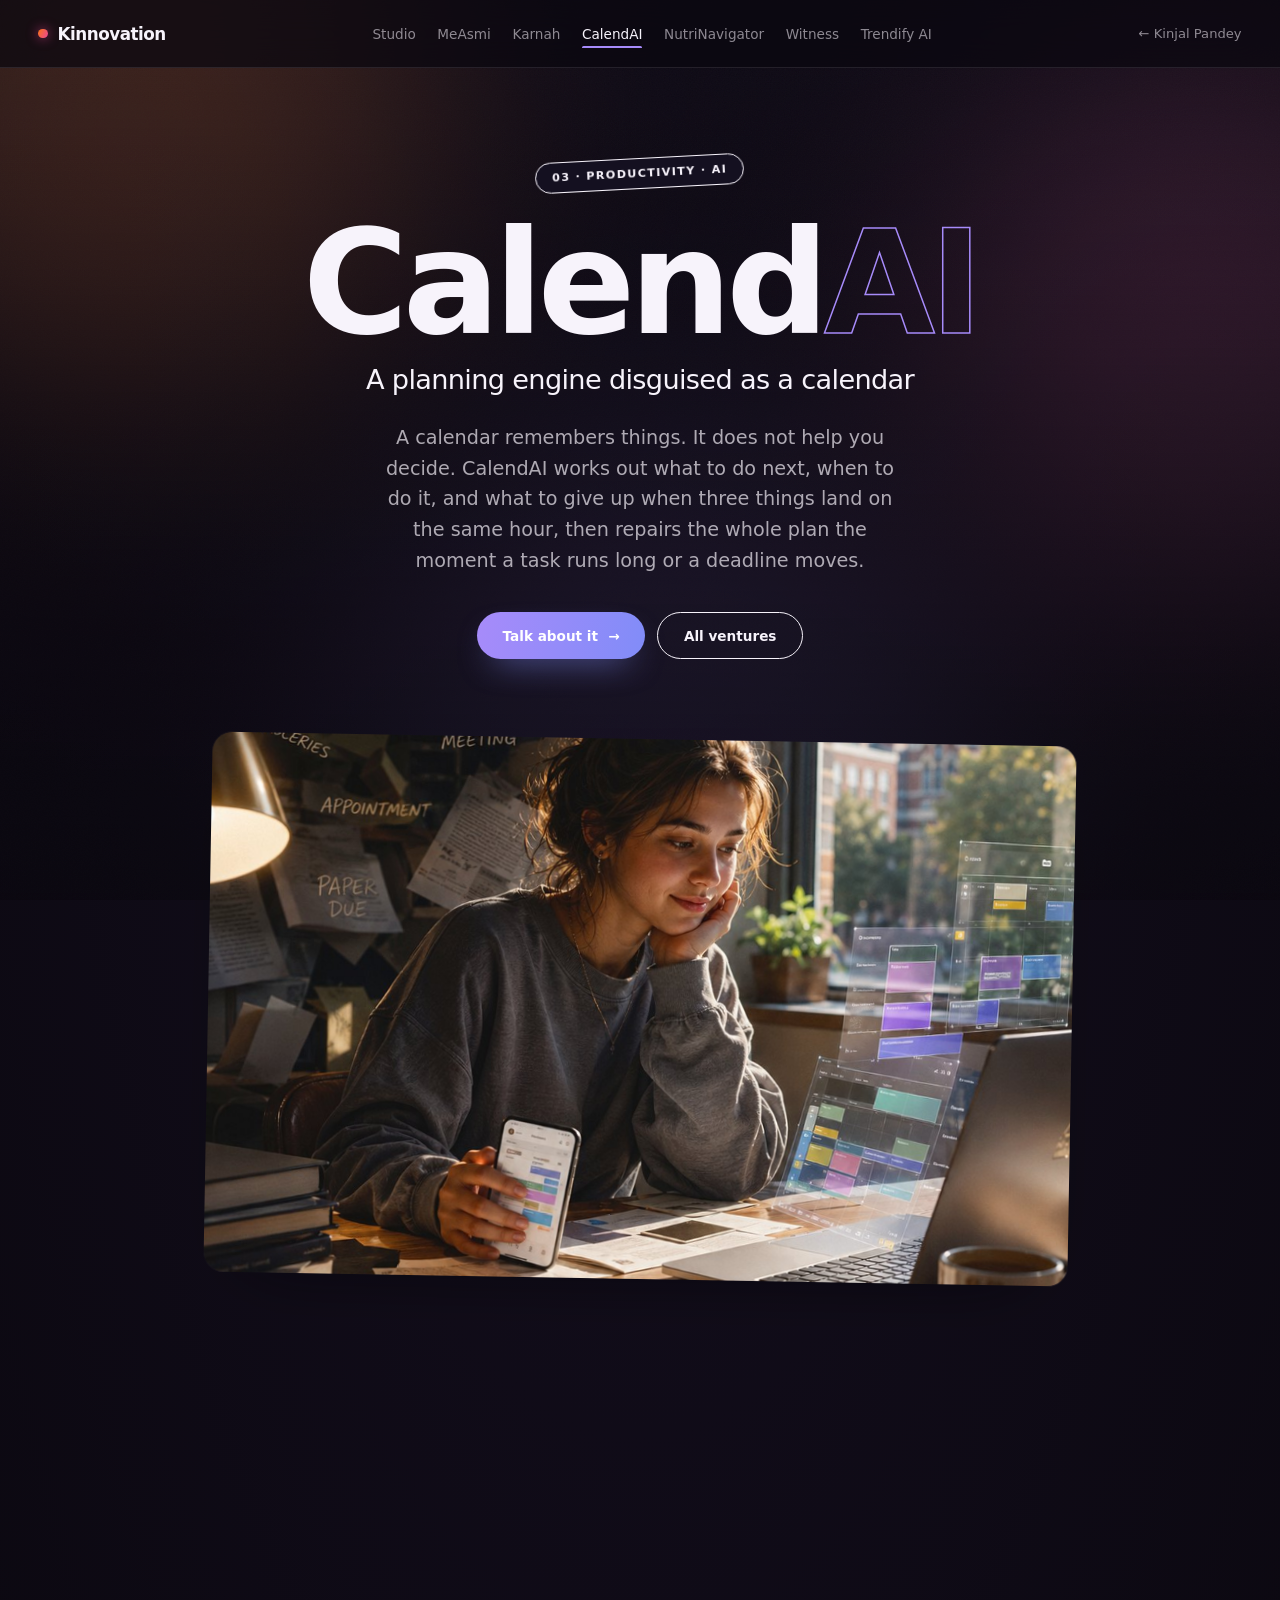
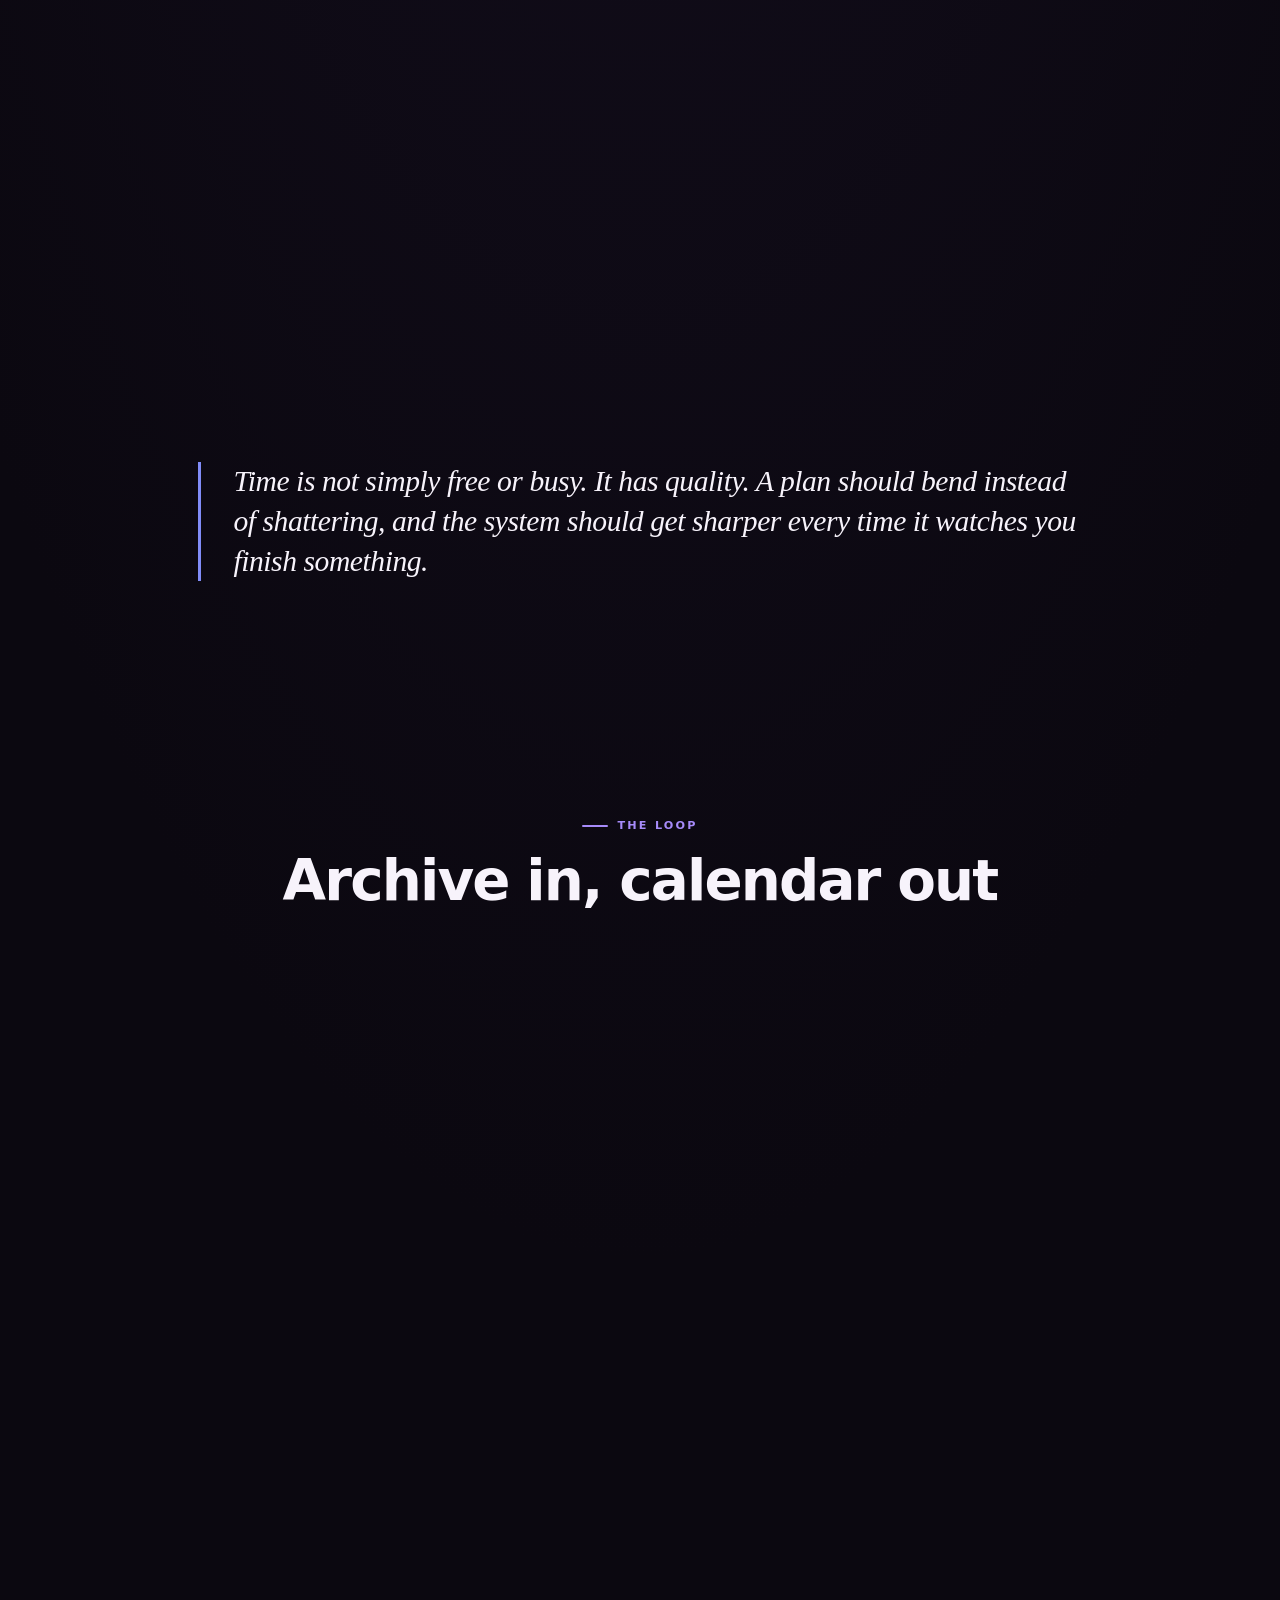
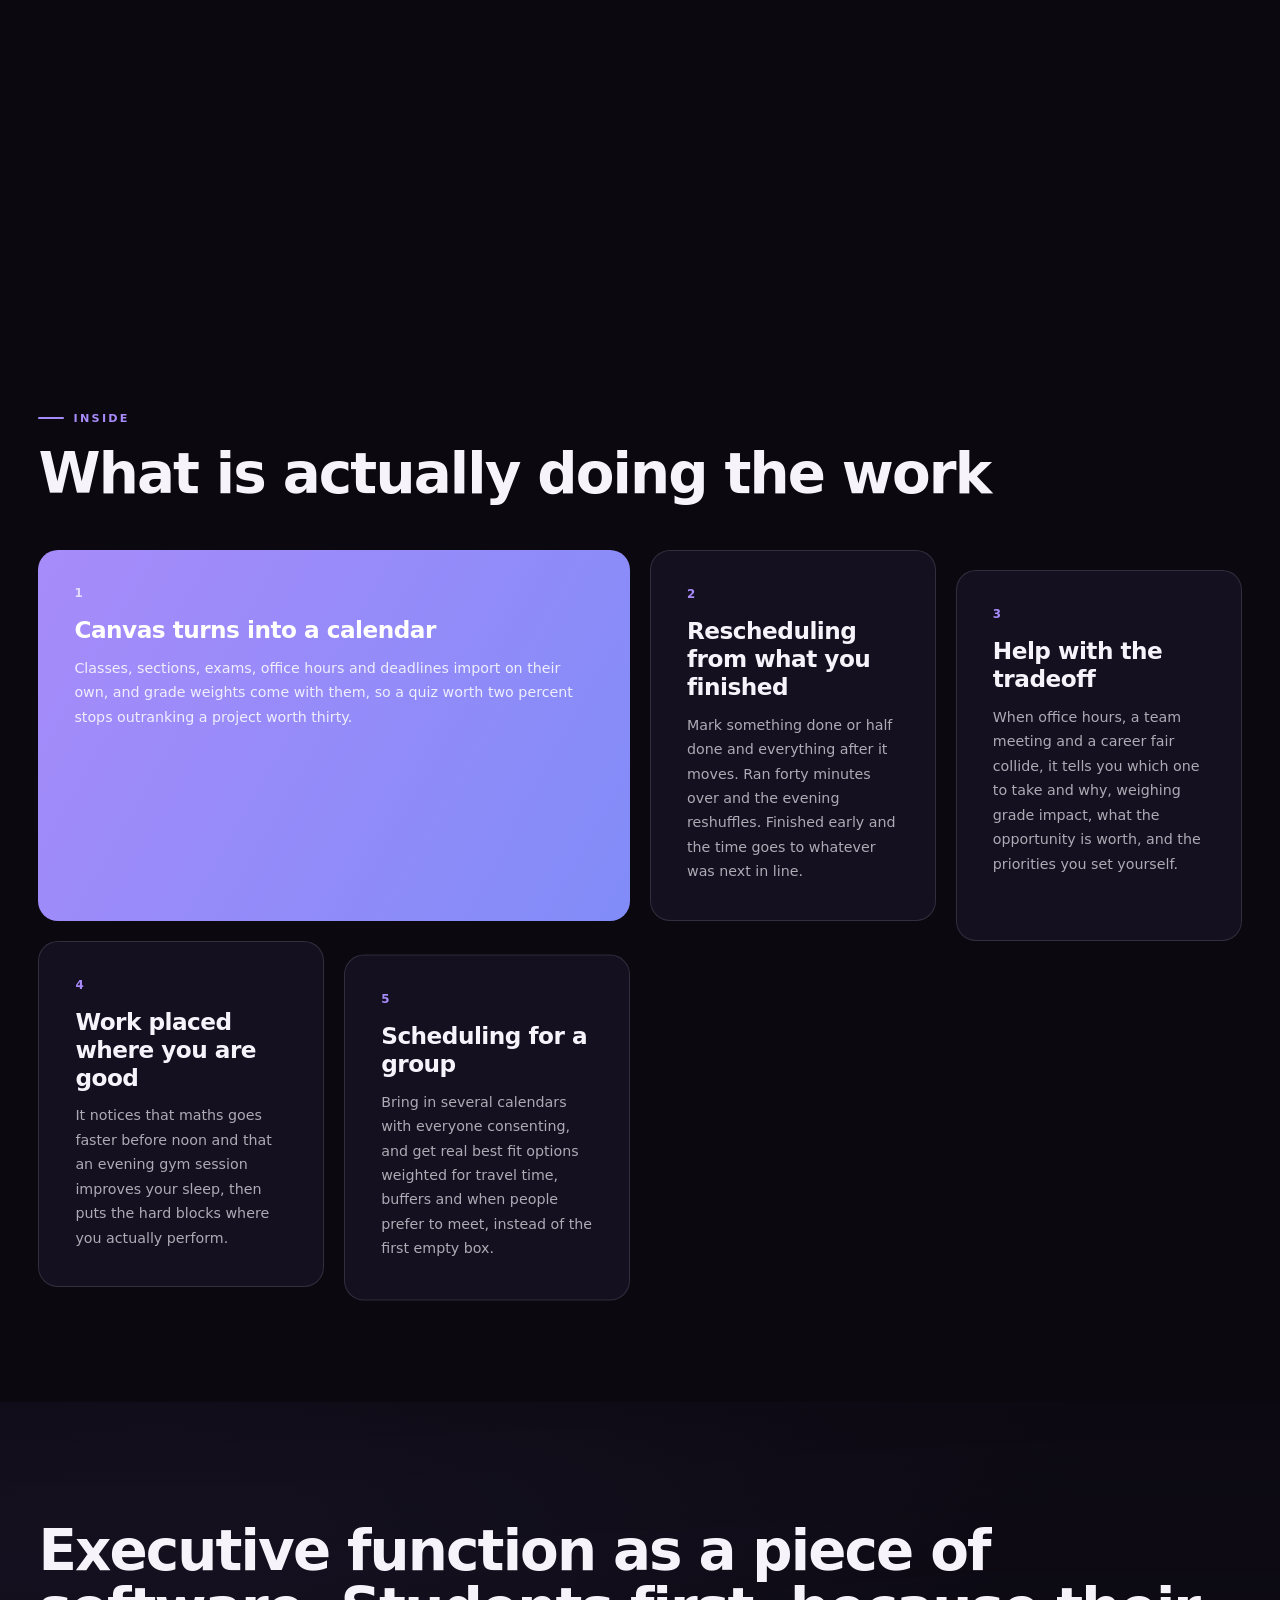
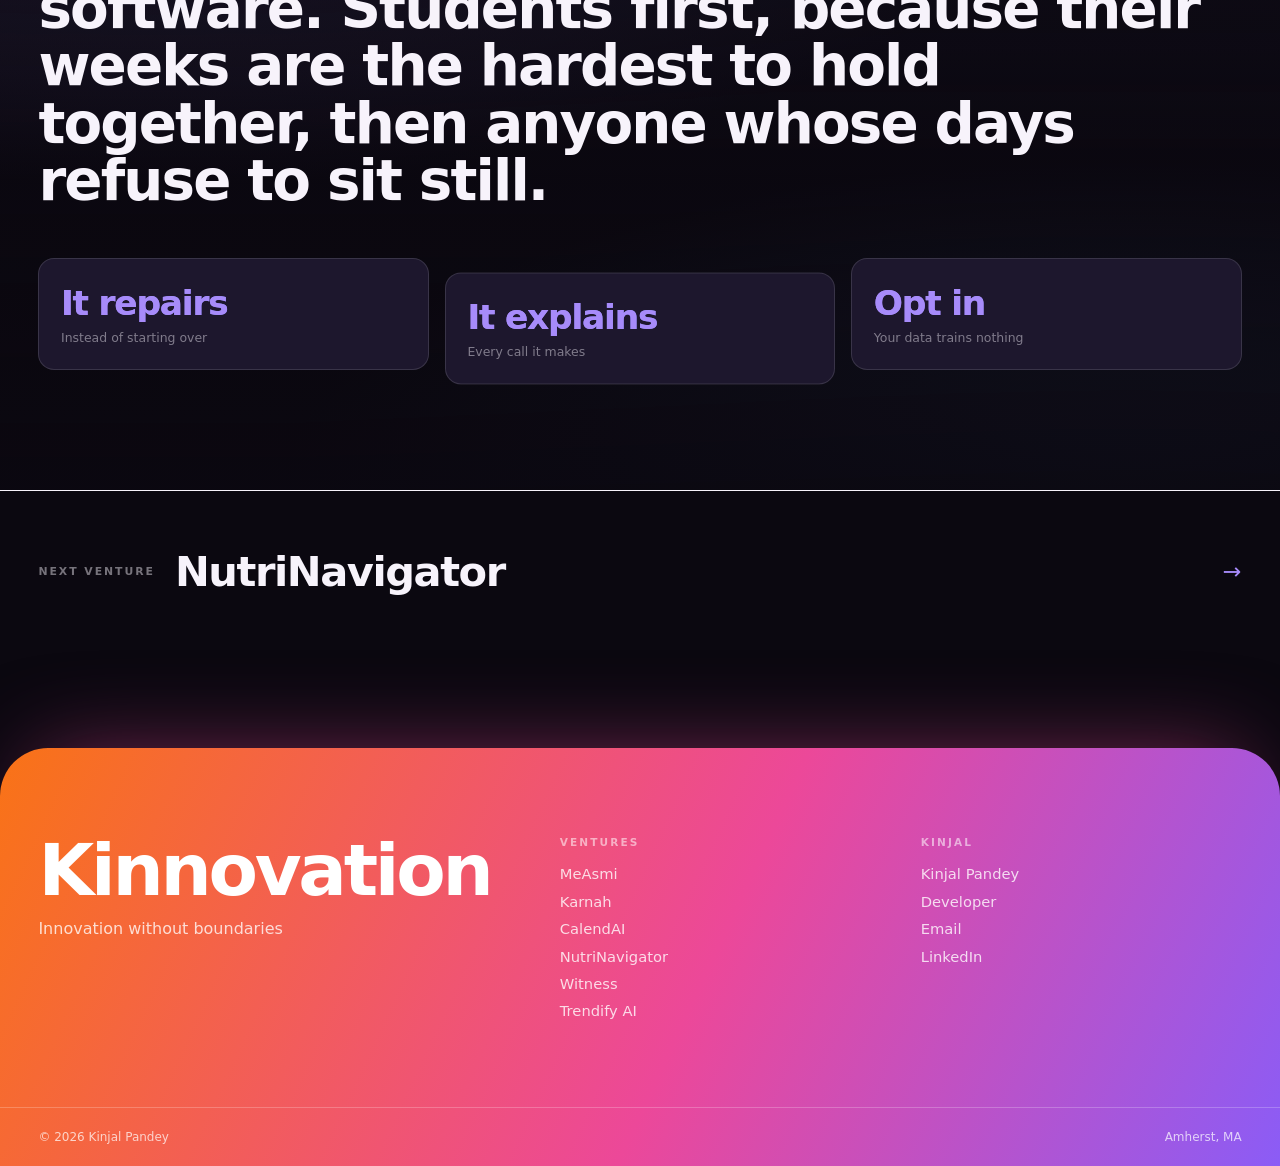
==== commit d138ac45: "deploy: kinjalumass/kinjalumass.github.io@0fd43a2fc2a1296f7d834ca18f0b04dc17cee7de" ====
--- a/calendai/index.html
+++ b/calendai/index.html
@@ -122,4 +122,4 @@
 <link rel="modulepreload" href="chunk-LPSC7NBF.js">
 
 
-<script id="ng-state" type="application/json">{"__nghData__":[{"t":{"34":"t29","47":"t30","57":"t31","64":"t32"},"c":{"34":[{"i":"t29","r":1,"x":4}],"47":[{"i":"t30","r":1,"x":5}],"57":[{"i":"t31","r":1,"x":5}],"64":[{"i":"t32","r":1,"x":3}]}},{"t":{"13":"t0","14":"t1","15":"t2","28":"t13","32":"t14","33":"t15","34":"t16","35":"t17"},"c":{"13":[{"i":"t0","r":1,"x":6}],"14":[{"i":"t1","r":1}],"15":[],"16":[{"i":"c1757659614","r":1}],"28":[{"i":"t13","r":1,"x":6}],"32":[{"i":"t14","r":1}],"33":[],"34":[{"i":"t16","r":1}],"35":[]}},{"c":{"0":[{"i":"c3050790100","r":1}]}}]}</script></body></html>+<script id="ng-state" type="application/json">{"__nghData__":[{"t":{"34":"t22","47":"t23","57":"t24","64":"t25"},"c":{"34":[{"i":"t22","r":1,"x":4}],"47":[{"i":"t23","r":1,"x":5}],"57":[{"i":"t24","r":1,"x":5}],"64":[{"i":"t25","r":1,"x":3}]}},{"t":{"13":"t0","14":"t1","15":"t2","28":"t6","32":"t7","33":"t8","34":"t9","35":"t10"},"c":{"13":[{"i":"t0","r":1,"x":6}],"14":[{"i":"t1","r":1}],"15":[],"16":[{"i":"c1757659614","r":1}],"28":[{"i":"t6","r":1,"x":6}],"32":[{"i":"t7","r":1}],"33":[],"34":[{"i":"t9","r":1}],"35":[]}},{"c":{"0":[{"i":"c3050790100","r":1}]}}]}</script></body></html>
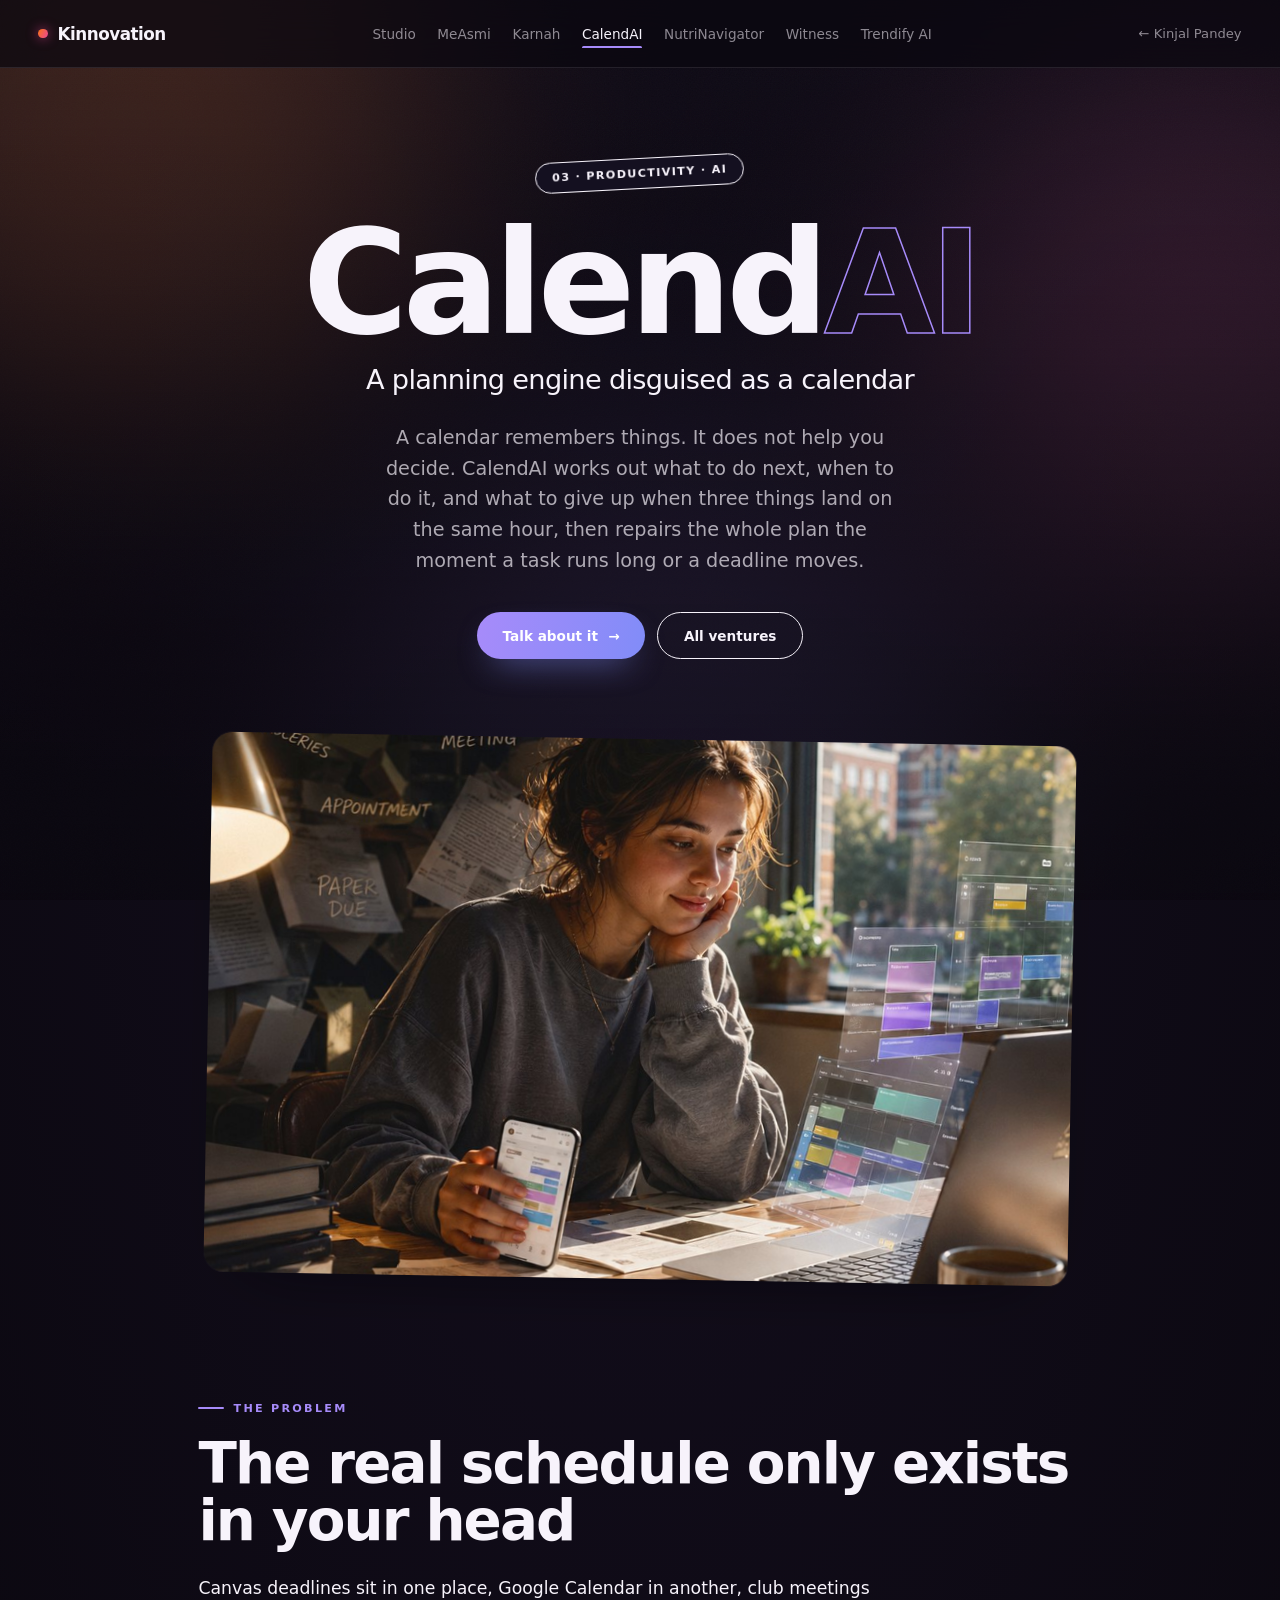
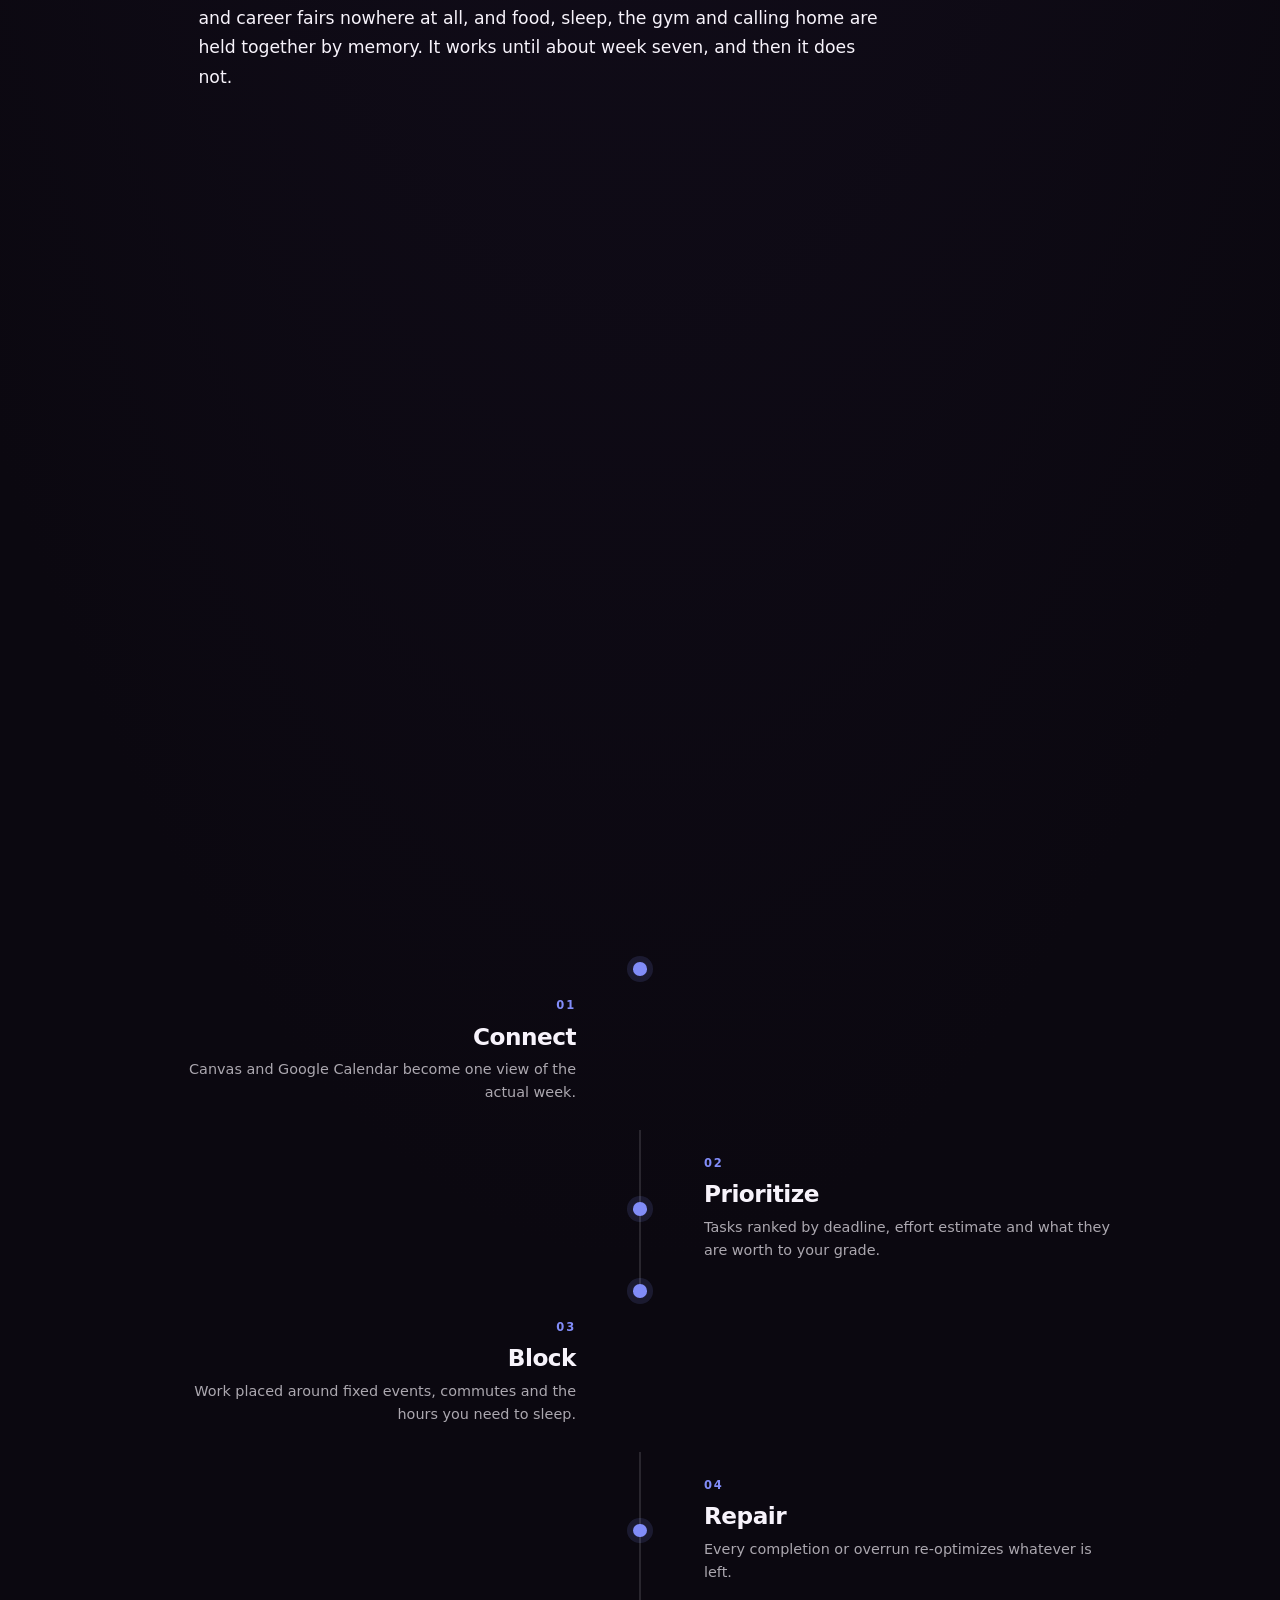
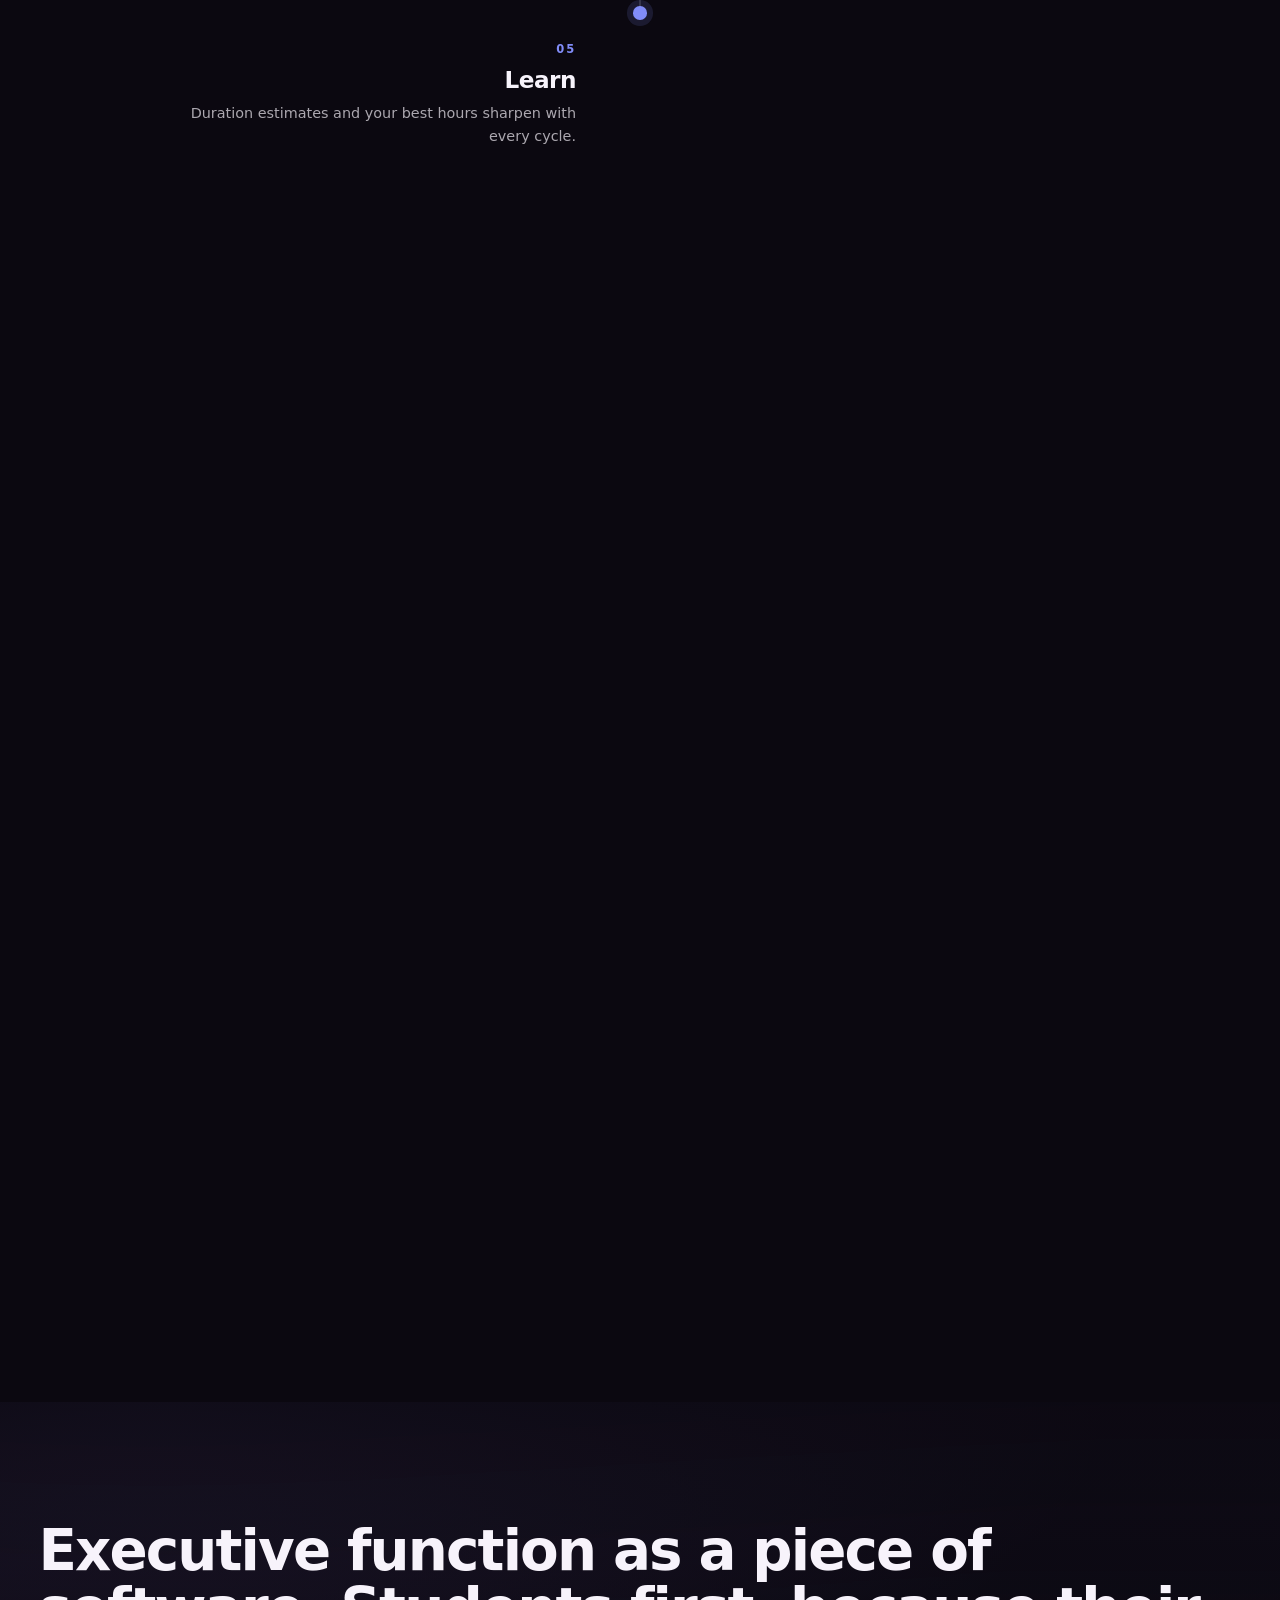
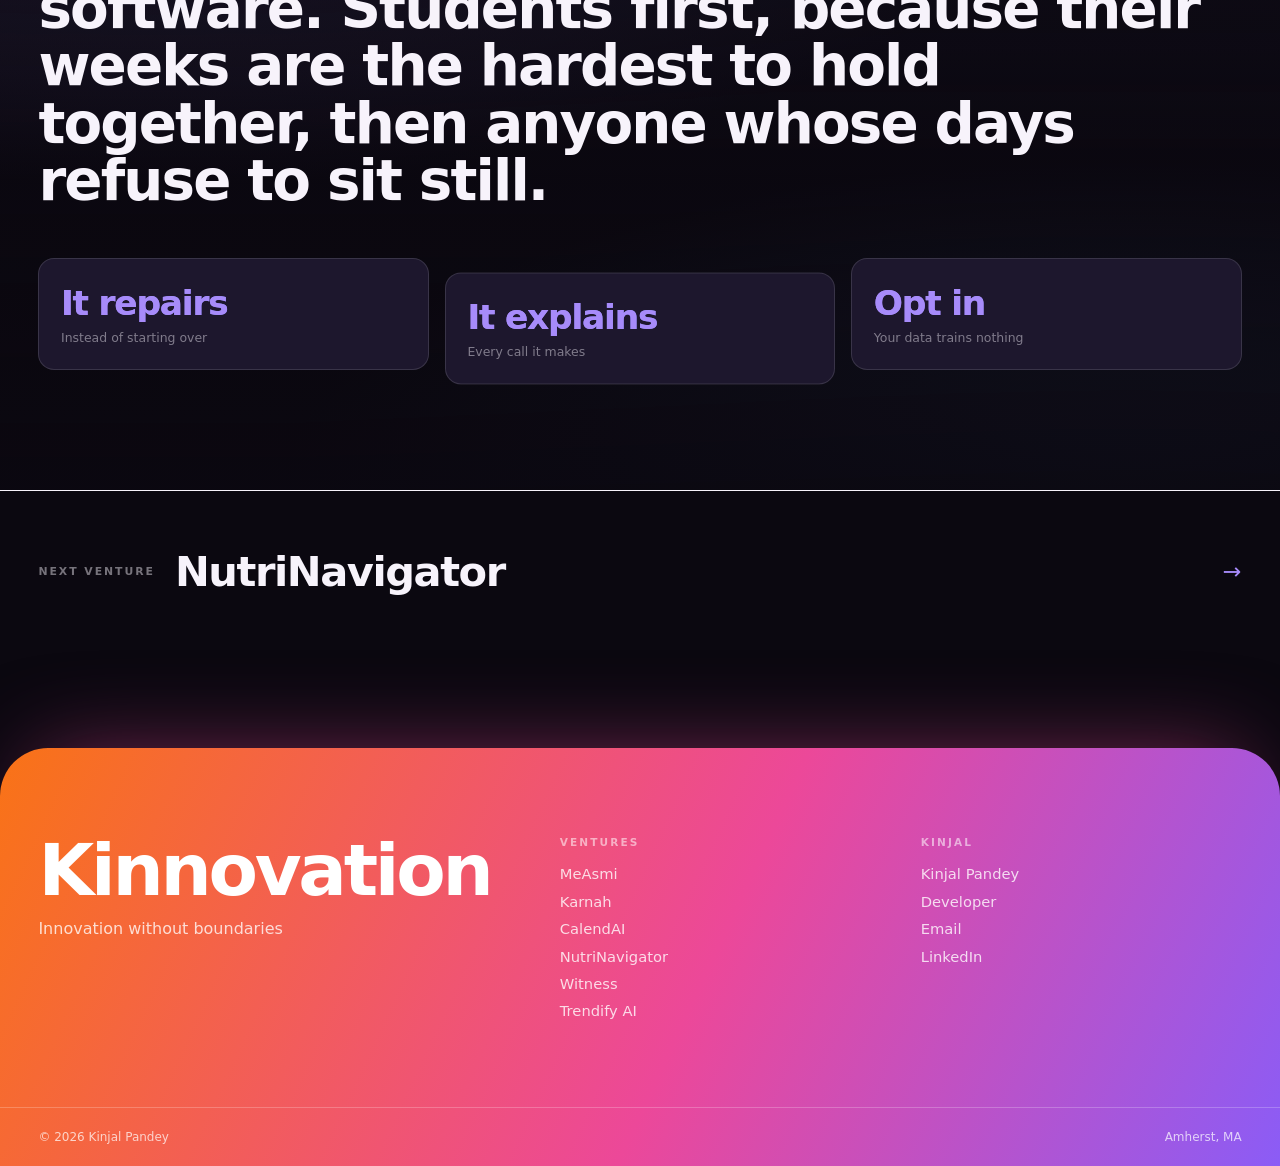
==== commit fd6378b4: "deploy: kinjalumass/kinjalumass.github.io@ea15f35308cd0a1abb7d3ab9f5f36b4f4c380478" ====
--- a/calendai/index.html
+++ b/calendai/index.html
@@ -122,4 +122,4 @@
 <link rel="modulepreload" href="chunk-LPSC7NBF.js">
 
 
-<script id="ng-state" type="application/json">{"__nghData__":[{"t":{"34":"t22","47":"t23","57":"t24","64":"t25"},"c":{"34":[{"i":"t22","r":1,"x":4}],"47":[{"i":"t23","r":1,"x":5}],"57":[{"i":"t24","r":1,"x":5}],"64":[{"i":"t25","r":1,"x":3}]}},{"t":{"13":"t0","14":"t1","15":"t2","28":"t6","32":"t7","33":"t8","34":"t9","35":"t10"},"c":{"13":[{"i":"t0","r":1,"x":6}],"14":[{"i":"t1","r":1}],"15":[],"16":[{"i":"c1757659614","r":1}],"28":[{"i":"t6","r":1,"x":6}],"32":[{"i":"t7","r":1}],"33":[],"34":[{"i":"t9","r":1}],"35":[]}},{"c":{"0":[{"i":"c3050790100","r":1}]}}]}</script></body></html>+<script id="ng-state" type="application/json">{"__nghData__":[{"t":{"34":"t11","47":"t12","57":"t13","64":"t14"},"c":{"34":[{"i":"t11","r":1,"x":4}],"47":[{"i":"t12","r":1,"x":5}],"57":[{"i":"t13","r":1,"x":5}],"64":[{"i":"t14","r":1,"x":3}]}},{"t":{"13":"t0","14":"t1","15":"t2","28":"t6","32":"t7","33":"t8","34":"t9","35":"t10"},"c":{"13":[{"i":"t0","r":1,"x":6}],"14":[{"i":"t1","r":1}],"15":[],"16":[{"i":"c1757659614","r":1}],"28":[{"i":"t6","r":1,"x":6}],"32":[{"i":"t7","r":1}],"33":[],"34":[{"i":"t9","r":1}],"35":[]}},{"c":{"0":[{"i":"c3050790100","r":1}]}}]}</script></body></html>
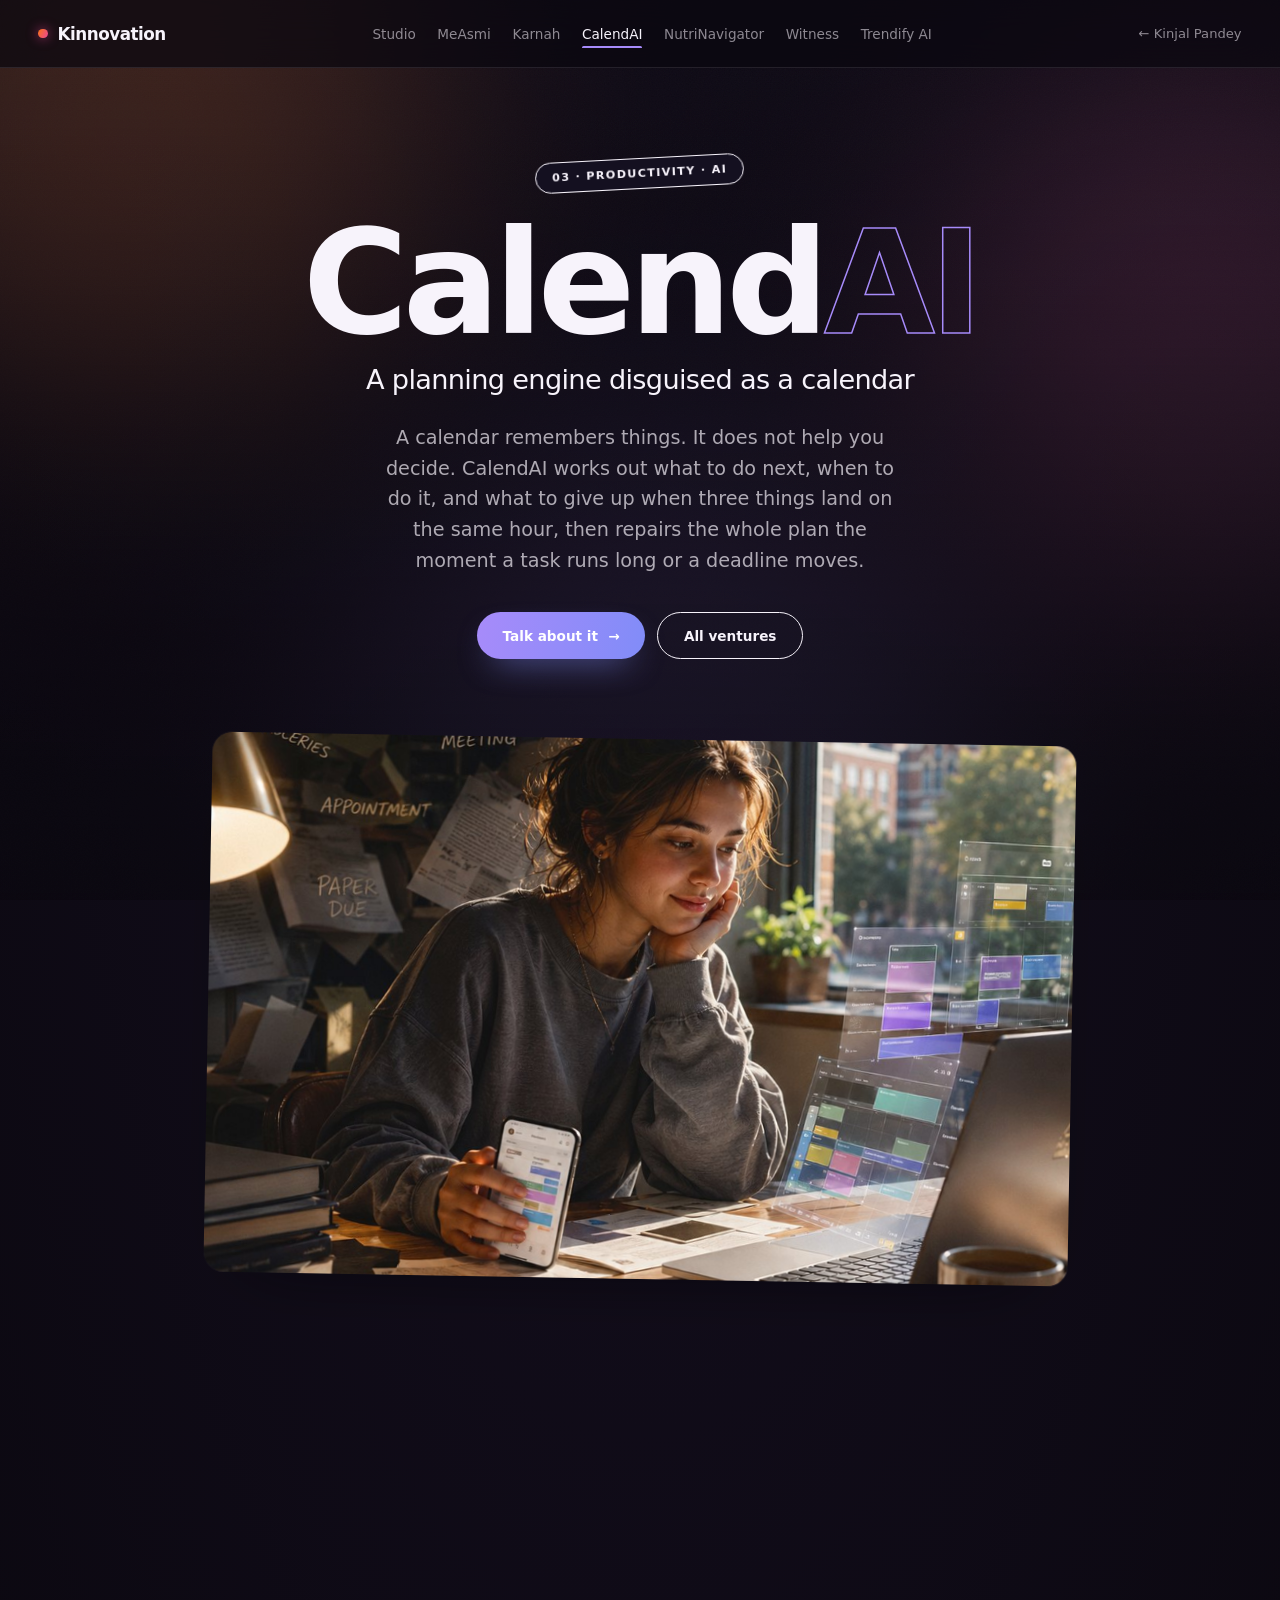
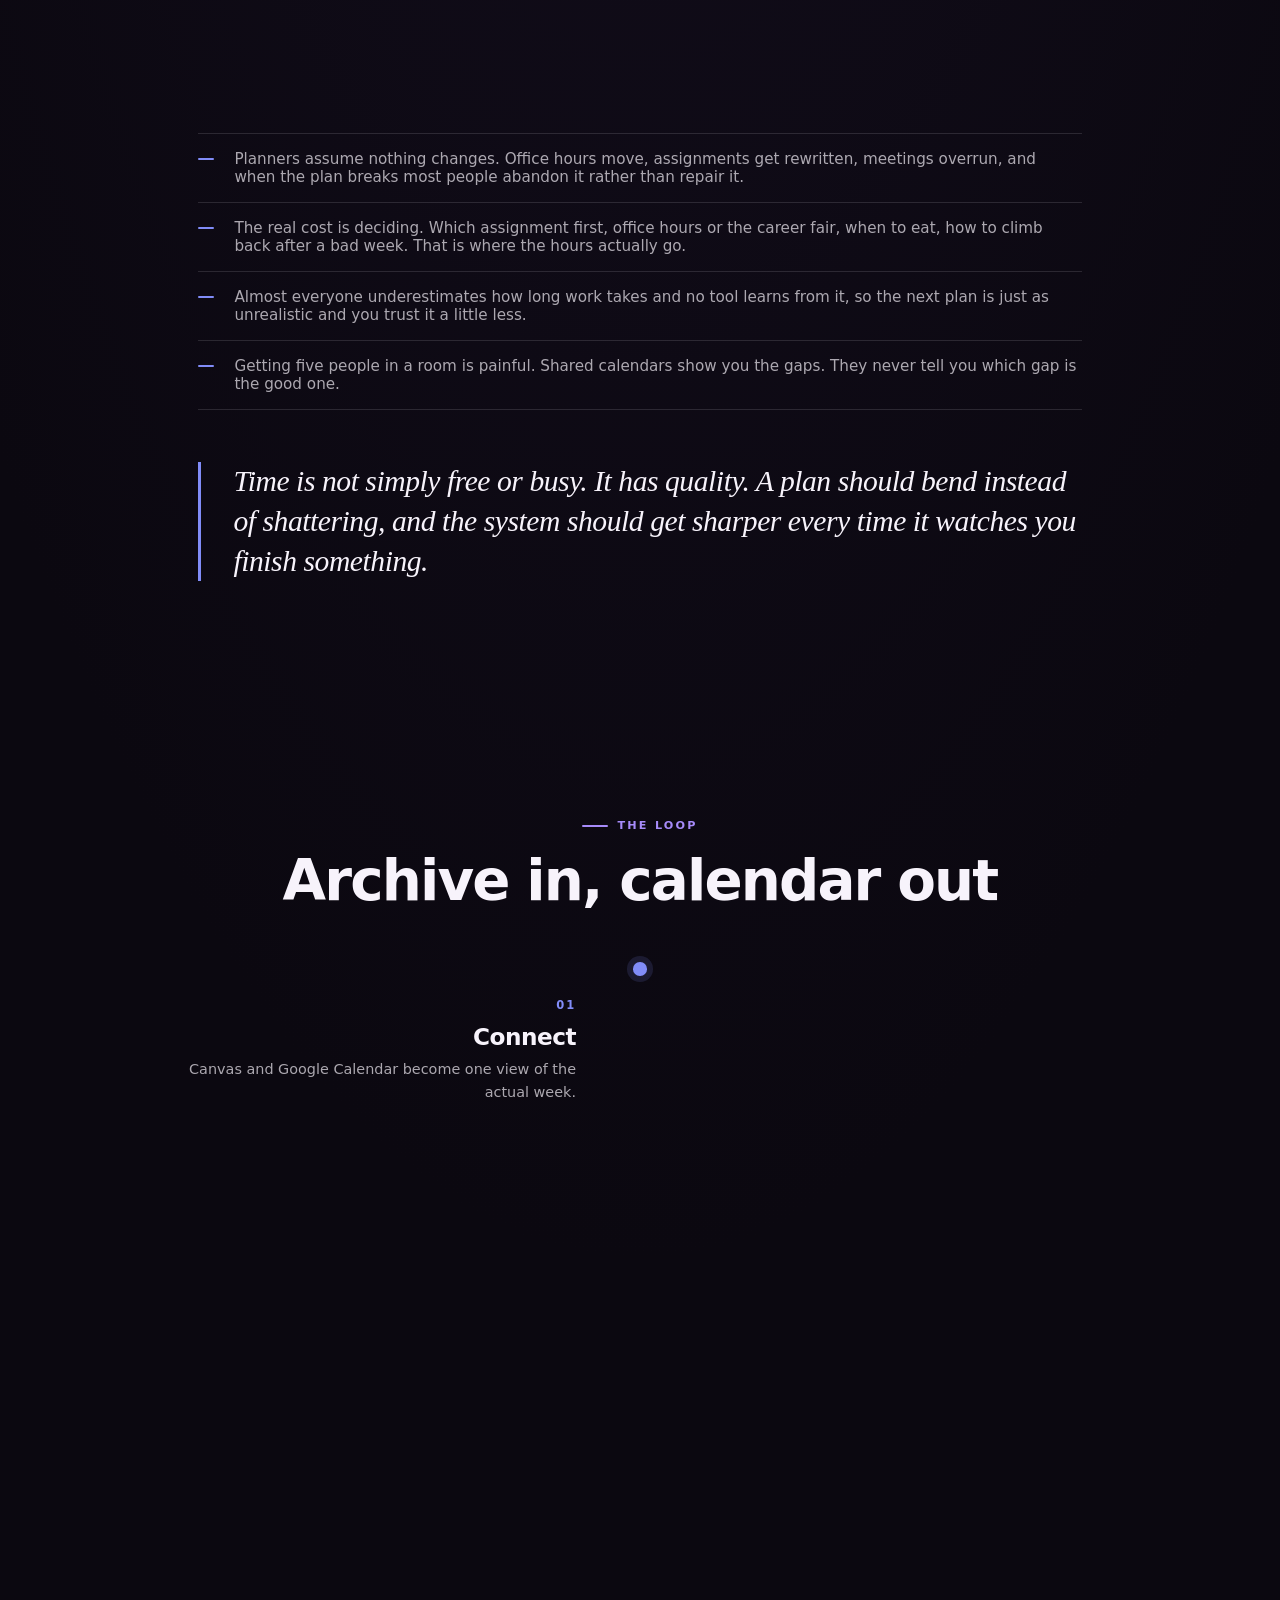
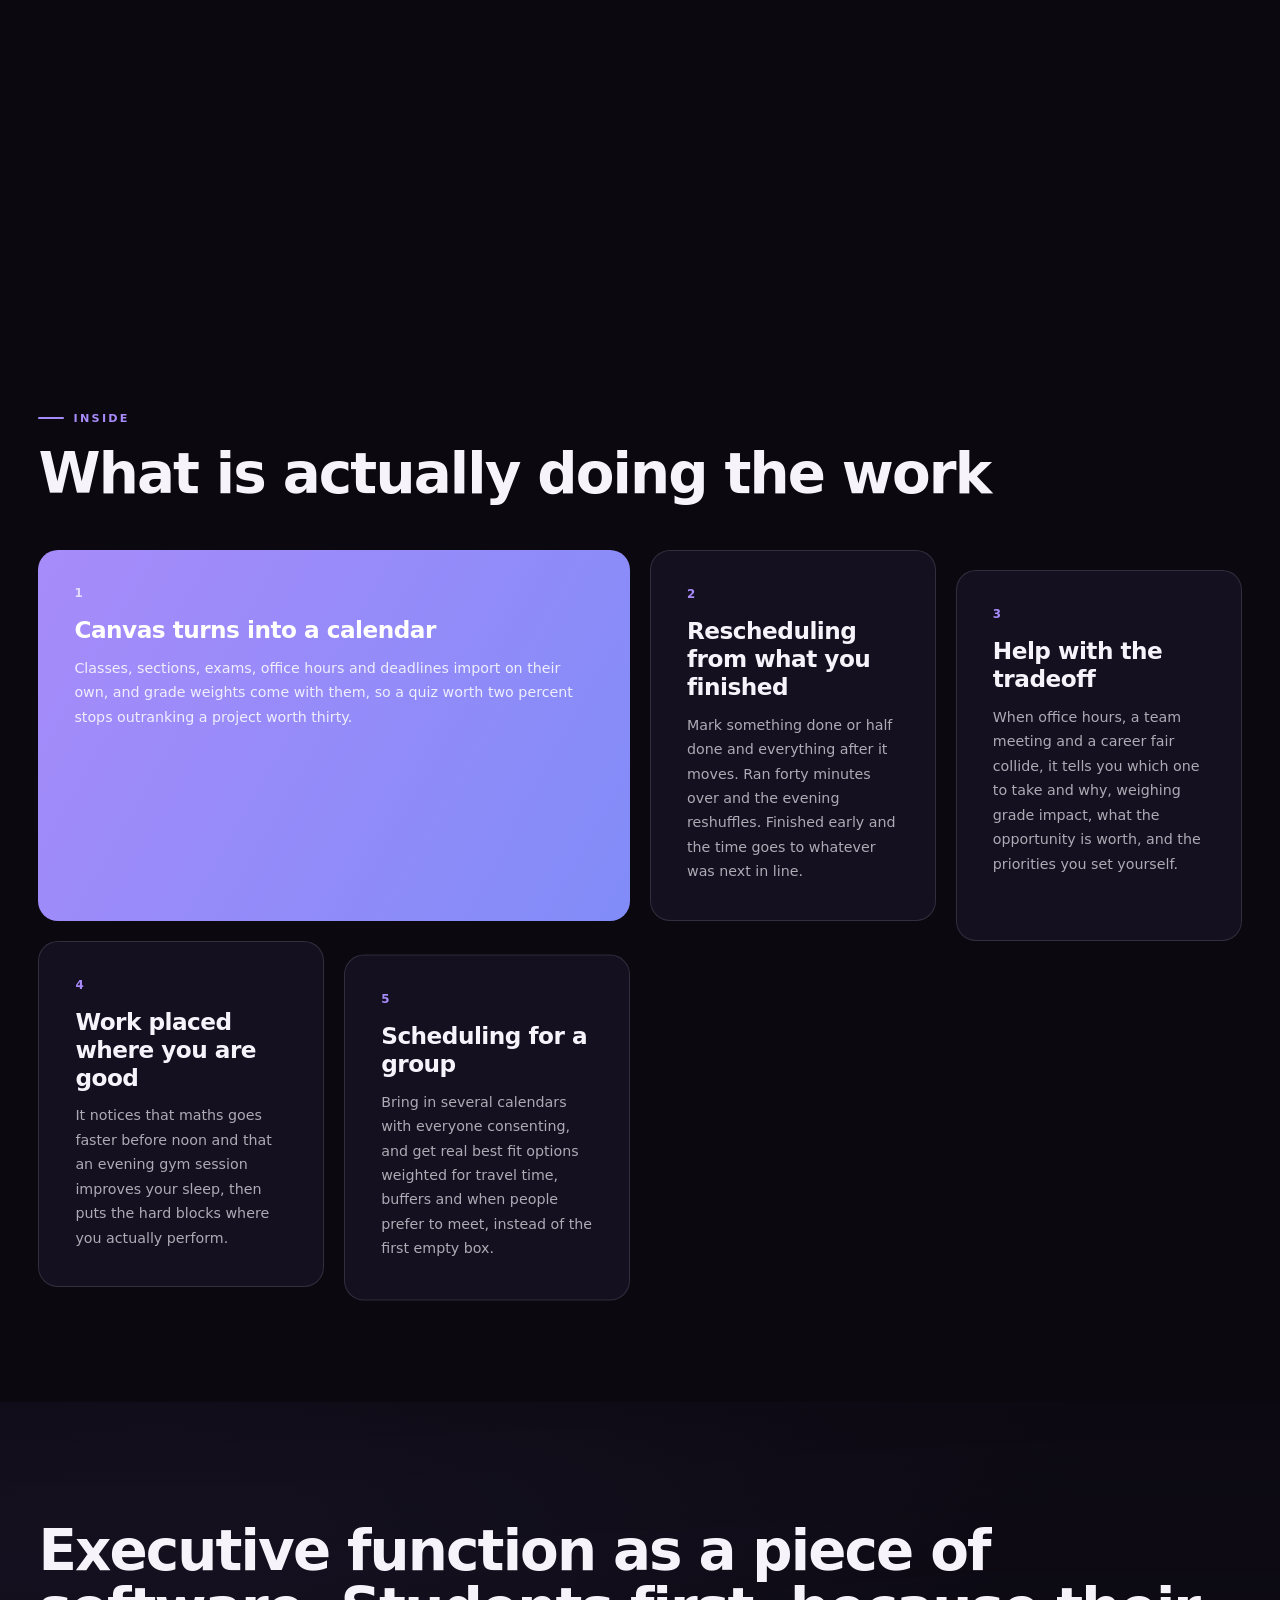
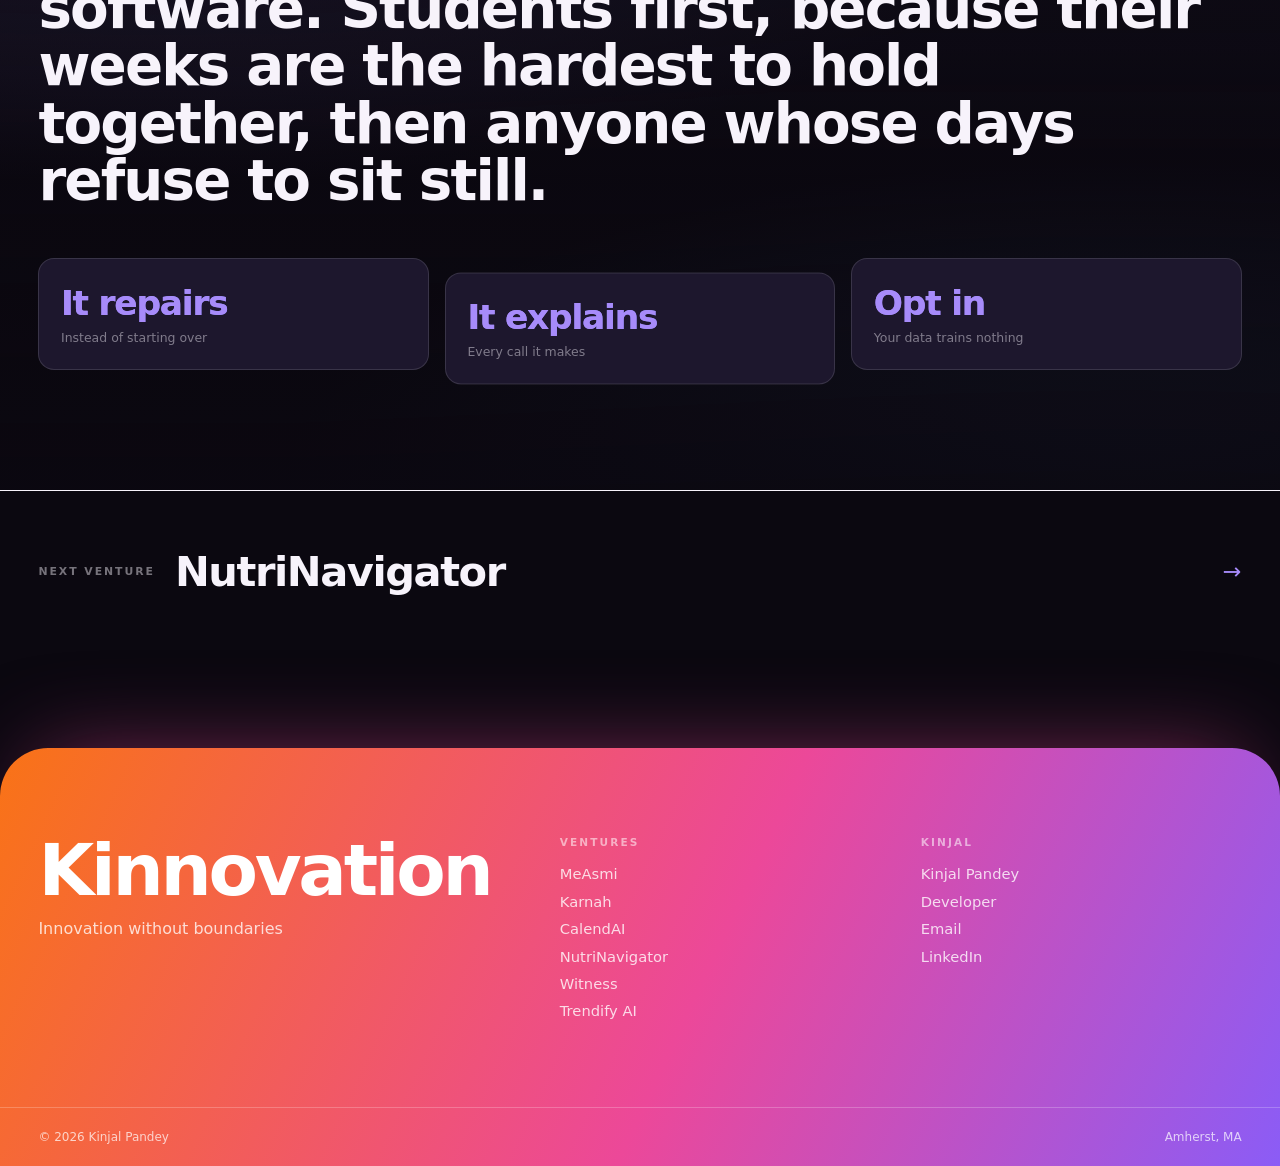
==== commit ccd419b9: "deploy: kinjalumass/kinjalumass.github.io@346c050c38d3bcb540af74a4d233cd2e4fc58893" ====
--- a/calendai/index.html
+++ b/calendai/index.html
@@ -122,4 +122,4 @@
 <link rel="modulepreload" href="chunk-LPSC7NBF.js">
 
 
-<script id="ng-state" type="application/json">{"__nghData__":[{"t":{"34":"t11","47":"t12","57":"t13","64":"t14"},"c":{"34":[{"i":"t11","r":1,"x":4}],"47":[{"i":"t12","r":1,"x":5}],"57":[{"i":"t13","r":1,"x":5}],"64":[{"i":"t14","r":1,"x":3}]}},{"t":{"13":"t0","14":"t1","15":"t2","28":"t6","32":"t7","33":"t8","34":"t9","35":"t10"},"c":{"13":[{"i":"t0","r":1,"x":6}],"14":[{"i":"t1","r":1}],"15":[],"16":[{"i":"c1757659614","r":1}],"28":[{"i":"t6","r":1,"x":6}],"32":[{"i":"t7","r":1}],"33":[],"34":[{"i":"t9","r":1}],"35":[]}},{"c":{"0":[{"i":"c3050790100","r":1}]}}]}</script></body></html>+<script id="ng-state" type="application/json">{"__nghData__":[{"t":{"34":"t20","47":"t21","57":"t22","64":"t23"},"c":{"34":[{"i":"t20","r":1,"x":4}],"47":[{"i":"t21","r":1,"x":5}],"57":[{"i":"t22","r":1,"x":5}],"64":[{"i":"t23","r":1,"x":3}]}},{"t":{"13":"t0","14":"t1","15":"t2","28":"t9","32":"t10","33":"t11","34":"t12","35":"t13"},"c":{"13":[{"i":"t0","r":1,"x":6}],"14":[{"i":"t1","r":1}],"15":[],"16":[{"i":"c1757659614","r":1}],"28":[{"i":"t9","r":1,"x":6}],"32":[{"i":"t10","r":1}],"33":[],"34":[{"i":"t12","r":1}],"35":[]}},{"c":{"0":[{"i":"c3050790100","r":1}]}}]}</script></body></html>
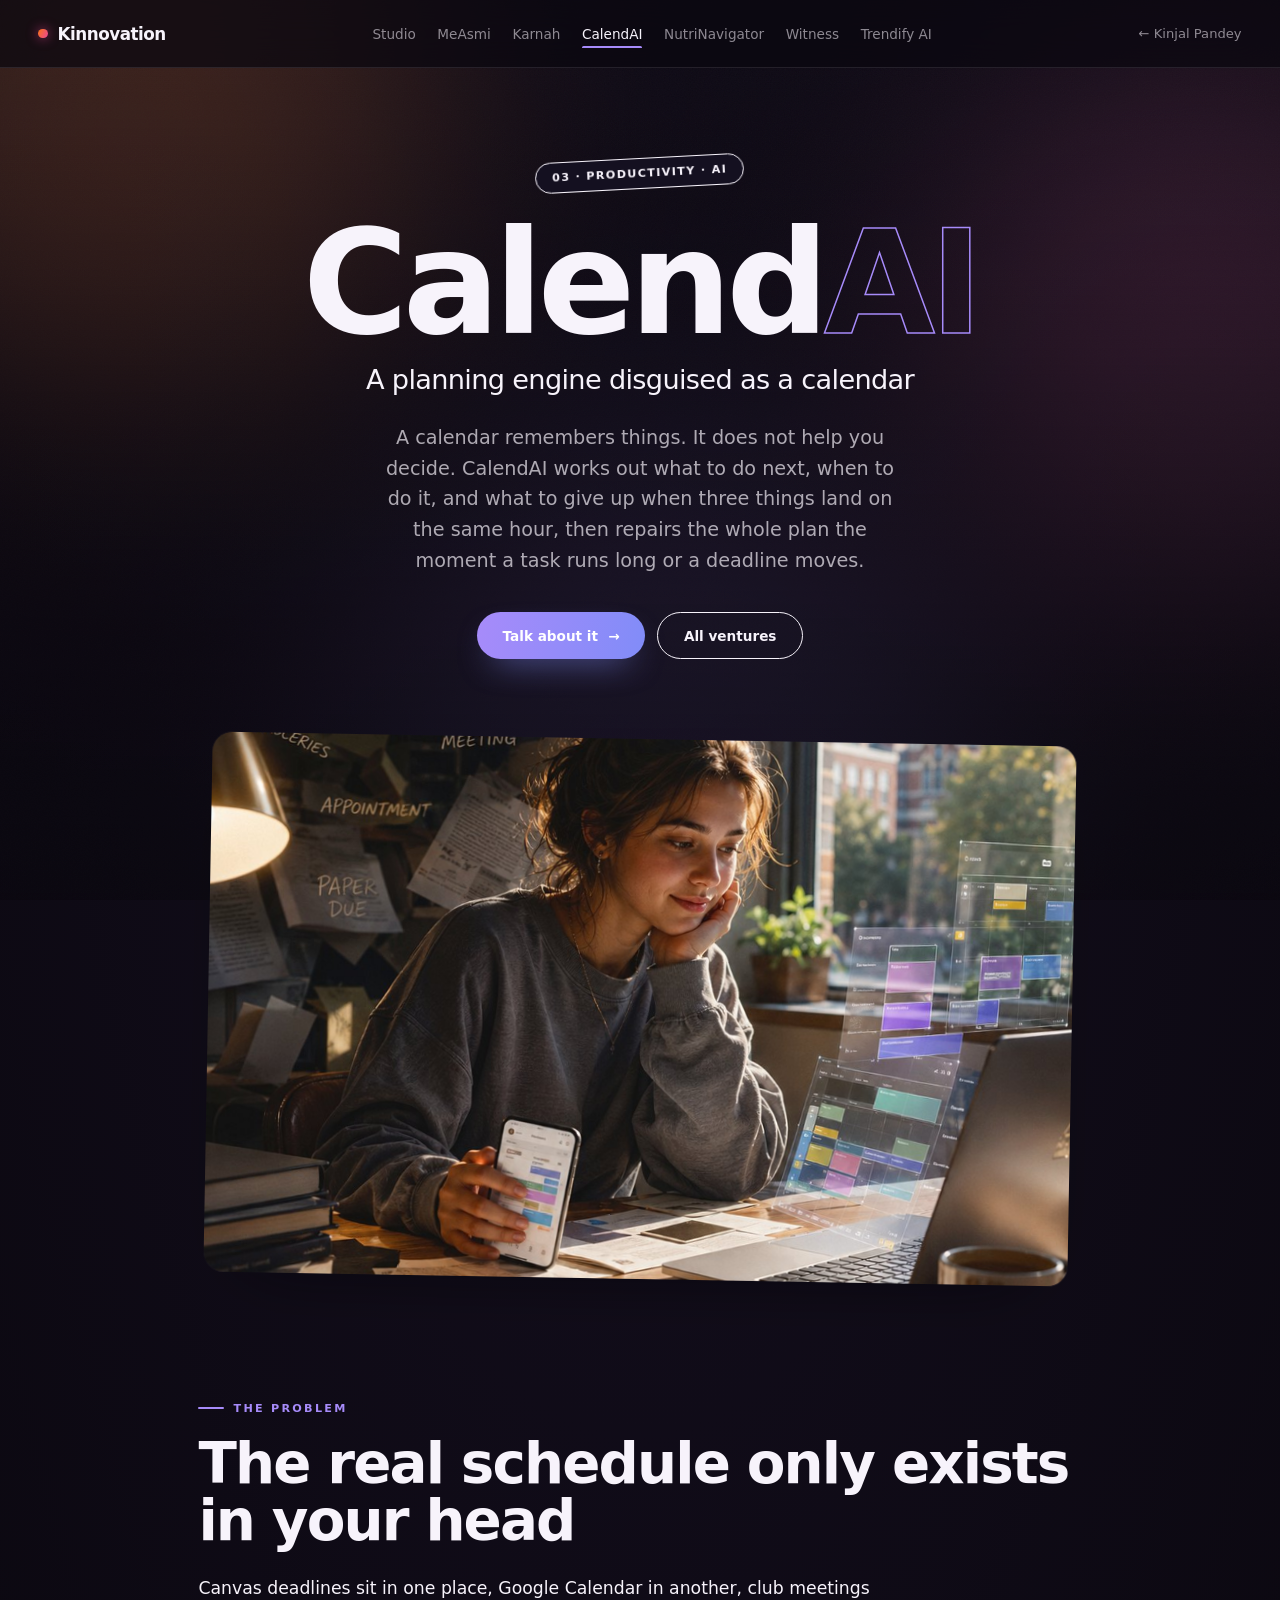
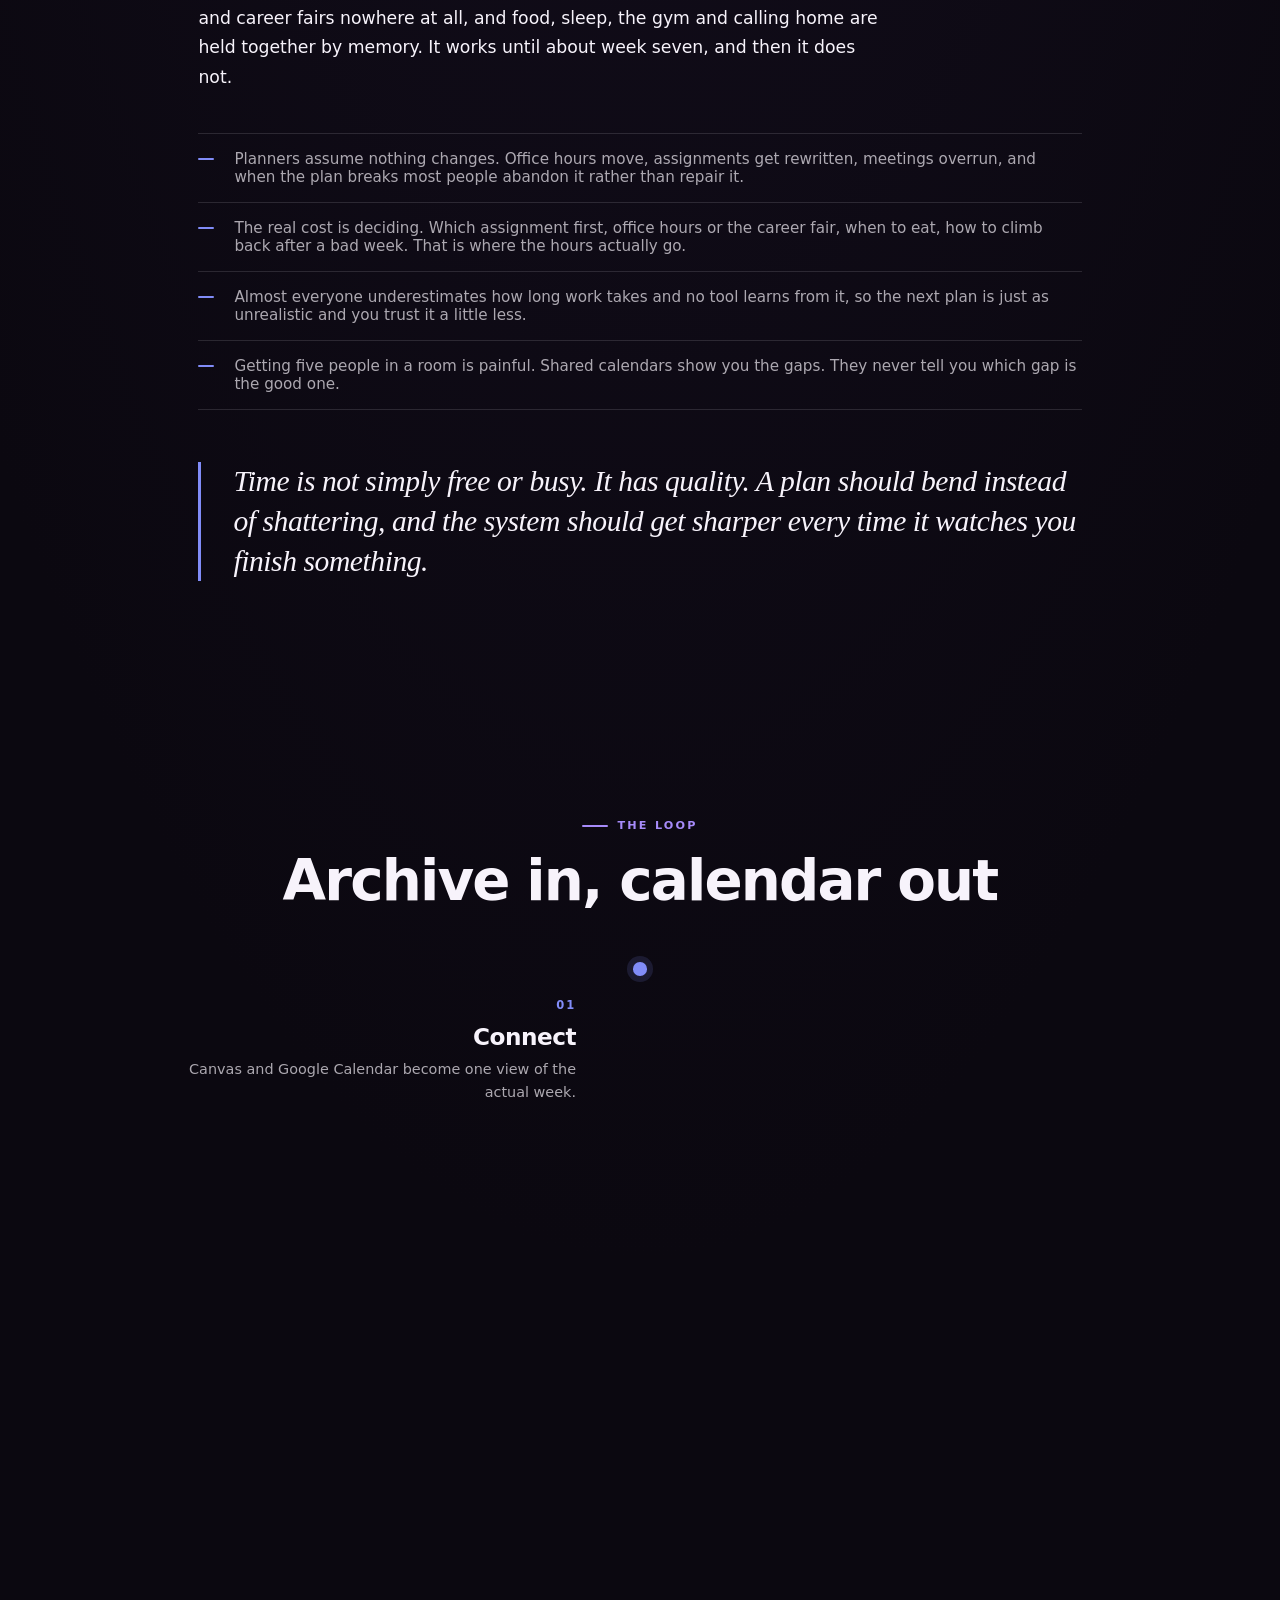
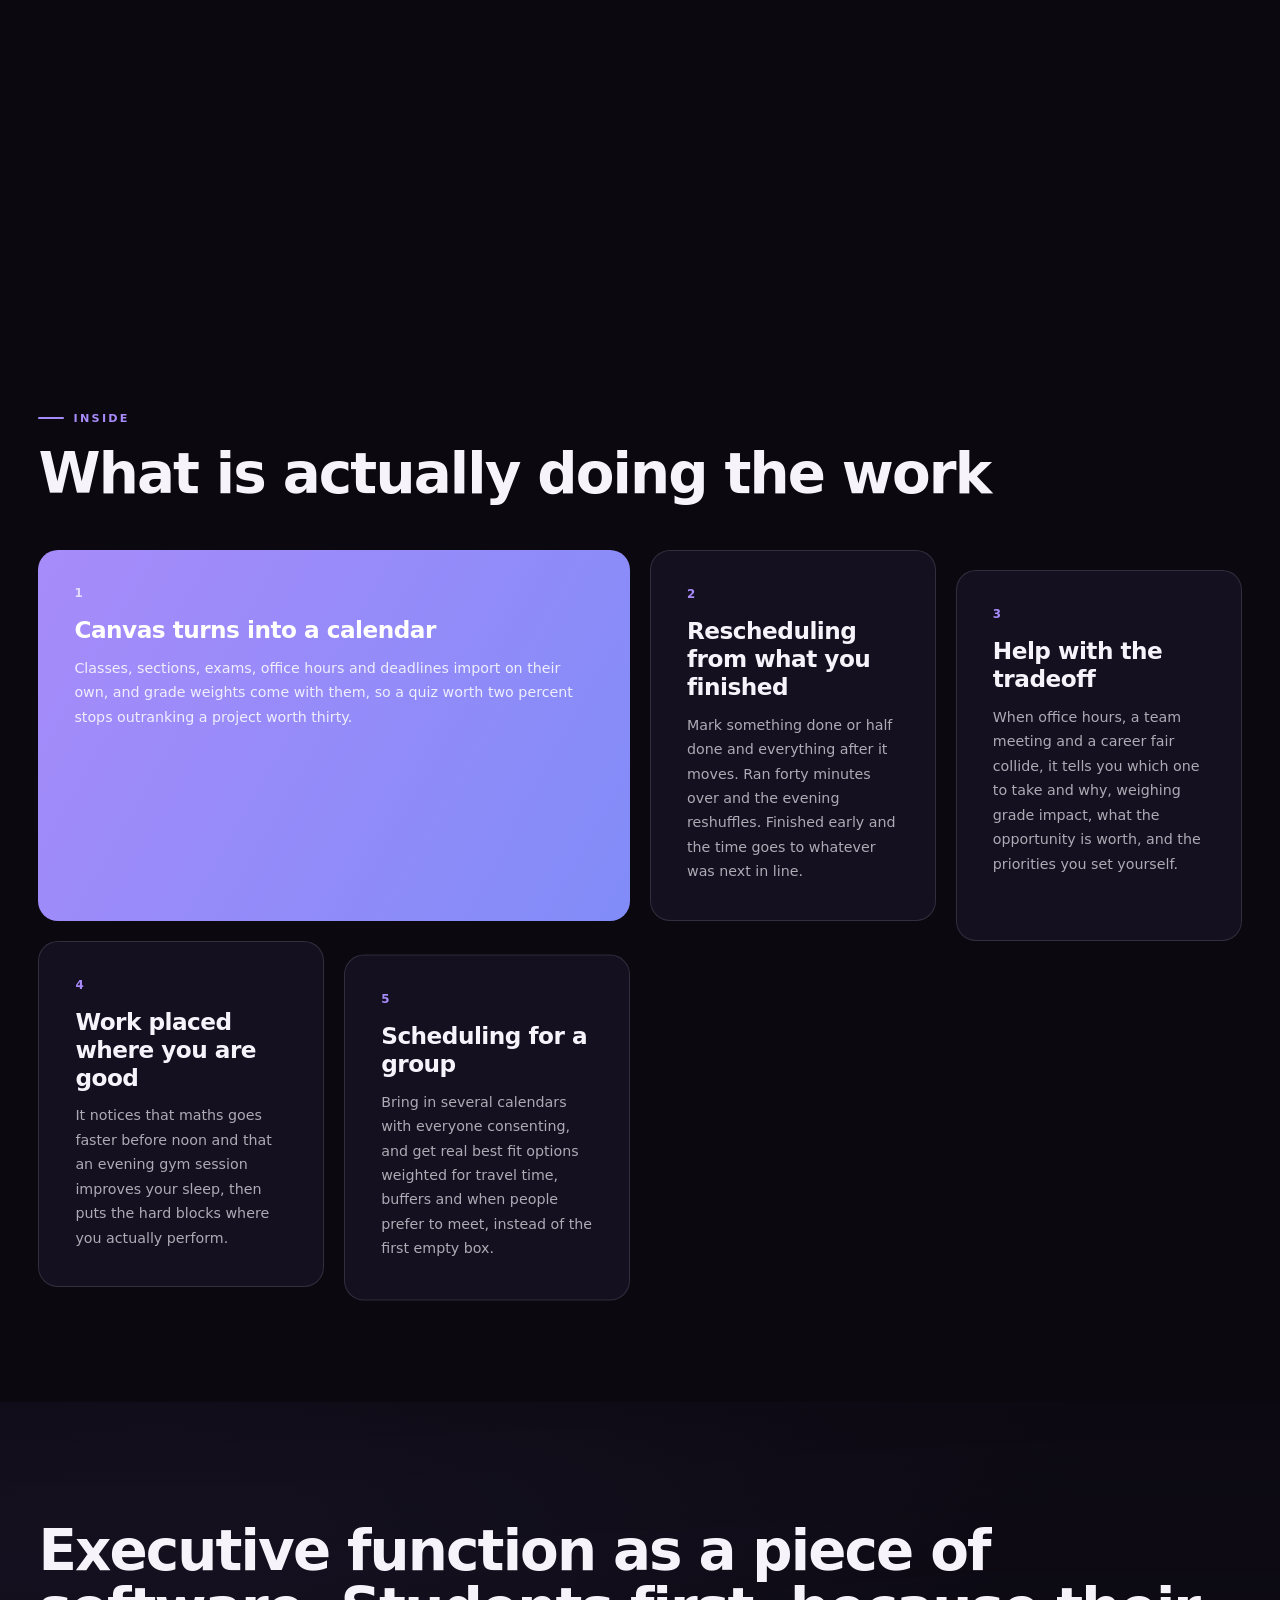
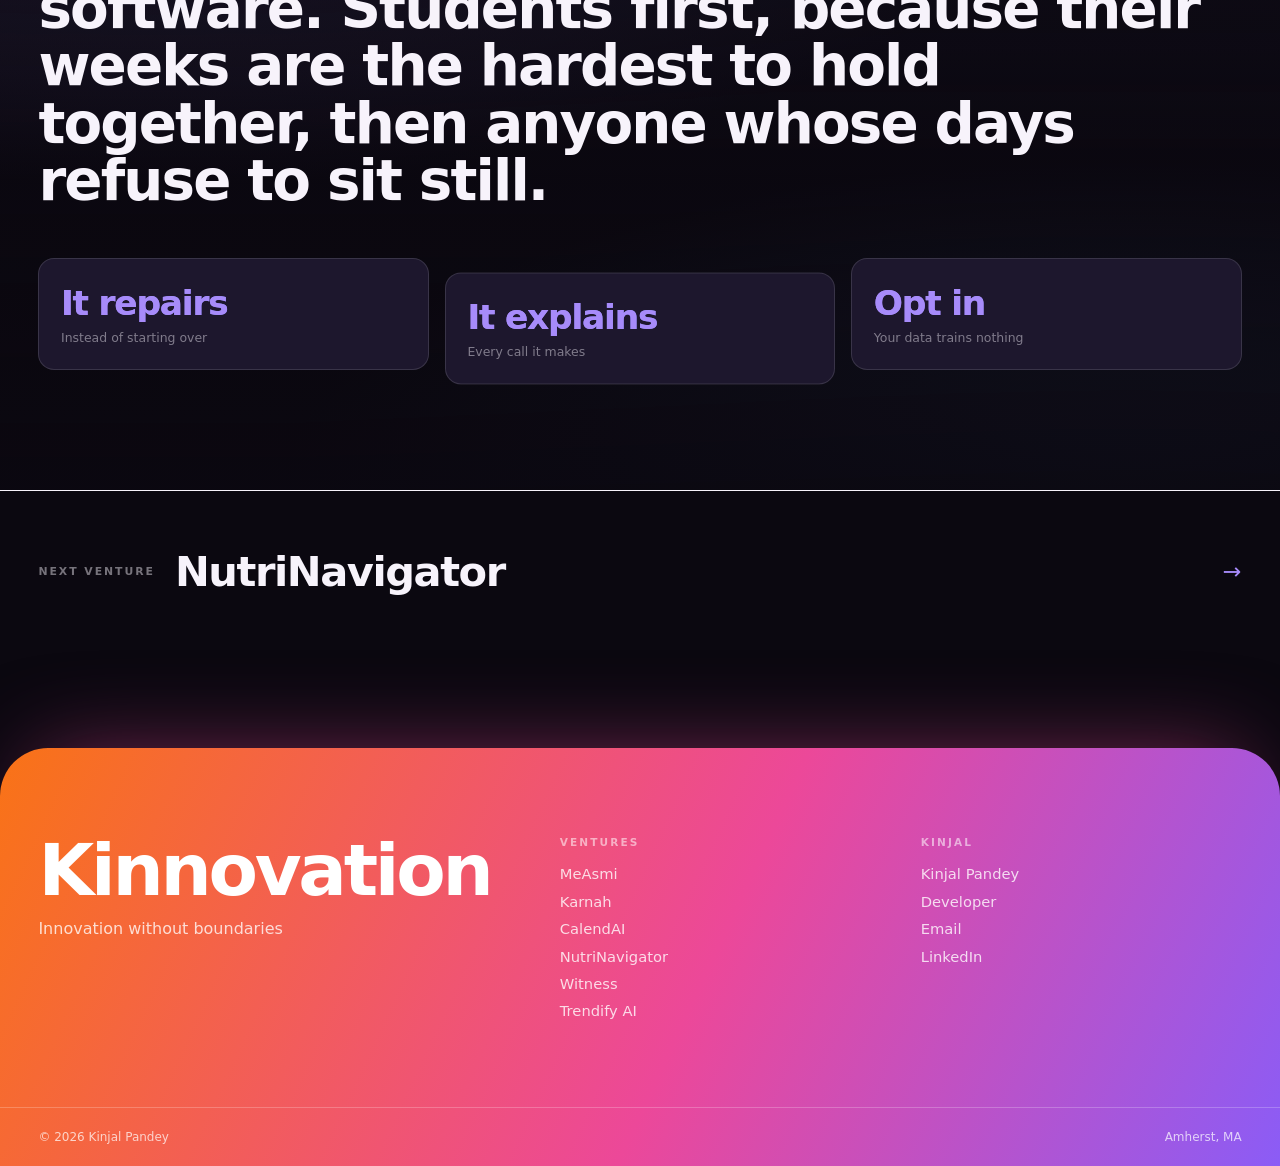
==== commit 27345d9d: "deploy: kinjalumass/kinjalumass.github.io@7bbac441b80d4c781cda42c3ce65a487695f5387" ====
--- a/calendai/index.html
+++ b/calendai/index.html
@@ -122,4 +122,4 @@
 <link rel="modulepreload" href="chunk-LPSC7NBF.js">
 
 
-<script id="ng-state" type="application/json">{"__nghData__":[{"t":{"34":"t20","47":"t21","57":"t22","64":"t23"},"c":{"34":[{"i":"t20","r":1,"x":4}],"47":[{"i":"t21","r":1,"x":5}],"57":[{"i":"t22","r":1,"x":5}],"64":[{"i":"t23","r":1,"x":3}]}},{"t":{"13":"t0","14":"t1","15":"t2","28":"t9","32":"t10","33":"t11","34":"t12","35":"t13"},"c":{"13":[{"i":"t0","r":1,"x":6}],"14":[{"i":"t1","r":1}],"15":[],"16":[{"i":"c1757659614","r":1}],"28":[{"i":"t9","r":1,"x":6}],"32":[{"i":"t10","r":1}],"33":[],"34":[{"i":"t12","r":1}],"35":[]}},{"c":{"0":[{"i":"c3050790100","r":1}]}}]}</script></body></html>+<script id="ng-state" type="application/json">{"__nghData__":[{"t":{"34":"t11","47":"t12","57":"t13","64":"t14"},"c":{"34":[{"i":"t11","r":1,"x":4}],"47":[{"i":"t12","r":1,"x":5}],"57":[{"i":"t13","r":1,"x":5}],"64":[{"i":"t14","r":1,"x":3}]}},{"t":{"13":"t0","14":"t1","15":"t2","28":"t6","32":"t7","33":"t8","34":"t9","35":"t10"},"c":{"13":[{"i":"t0","r":1,"x":6}],"14":[{"i":"t1","r":1}],"15":[],"16":[{"i":"c1757659614","r":1}],"28":[{"i":"t6","r":1,"x":6}],"32":[{"i":"t7","r":1}],"33":[],"34":[{"i":"t9","r":1}],"35":[]}},{"c":{"0":[{"i":"c3050790100","r":1}]}}]}</script></body></html>
